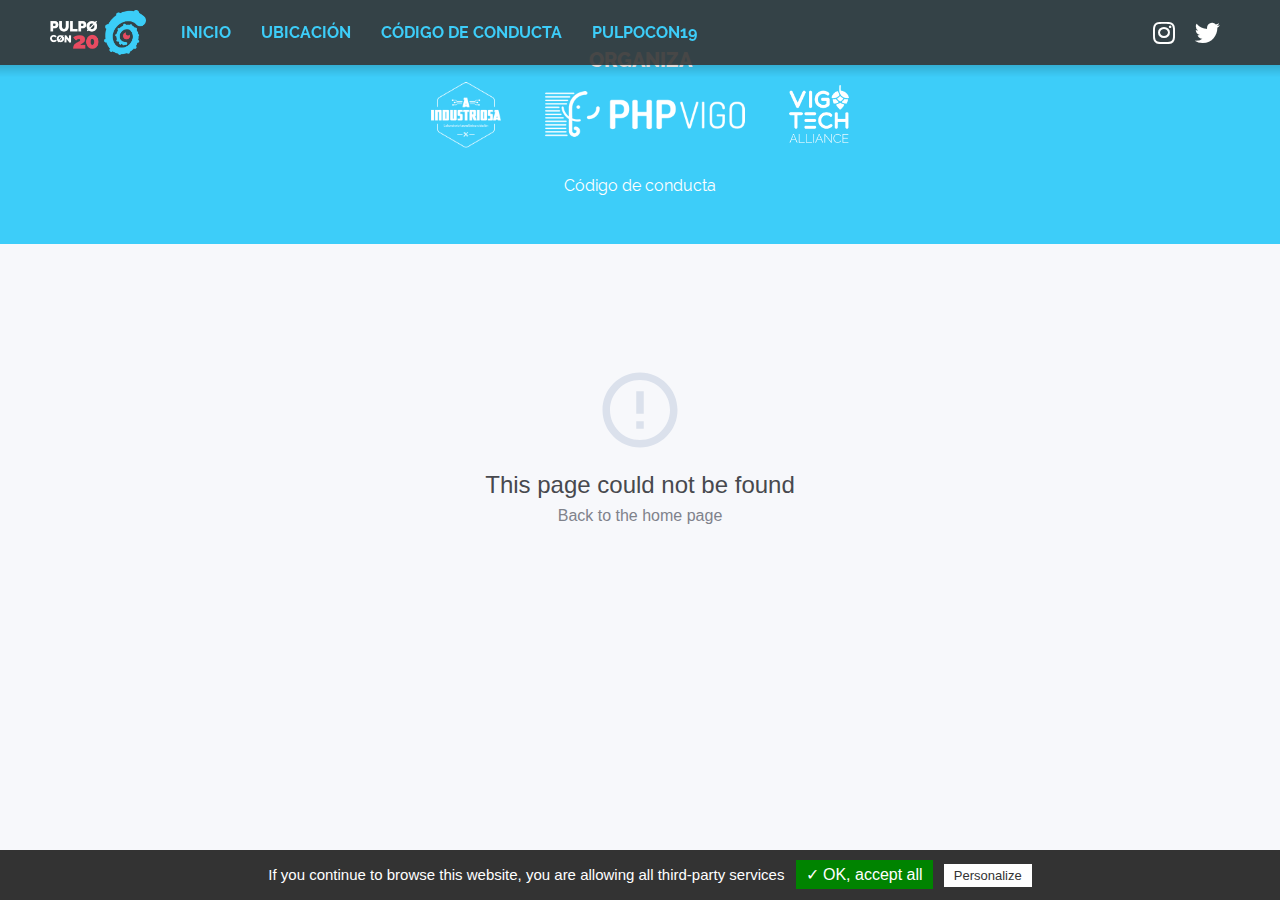
==== index.html @ f48c36e6 "Publish build" ====
<!doctype html>
<html data-n-head-ssr lang="es-ES" data-n-head="%7B%22lang%22:%7B%22ssr%22:%22es-ES%22%7D%7D">
  <head>
    <title>PulpoCon 20</title><meta data-n-head="ssr" charset="utf-8"><meta data-n-head="ssr" name="viewport" content="width=device-width,initial-scale=1"><meta data-n-head="ssr" data-hid="description" name="description" content="PulpoCon 2020"><meta data-n-head="ssr" data-hid="mobile-web-app-capable" name="mobile-web-app-capable" content="yes"><meta data-n-head="ssr" data-hid="apple-mobile-web-app-title" name="apple-mobile-web-app-title" content="PHPulpo-Con-2020"><meta data-n-head="ssr" data-hid="author" name="author" content="Sergio Carracedo"><meta data-n-head="ssr" data-hid="theme-color" name="theme-color" content="#3DCDF9"><meta data-n-head="ssr" data-hid="og:type" name="og:type" property="og:type" content="website"><meta data-n-head="ssr" data-hid="og:site_name" name="og:site_name" property="og:site_name" content="PHPulpo-Con-2020"><meta data-n-head="ssr" data-hid="og:title" property="og:title" content="PulpoCon 20"><meta data-n-head="ssr" data-hid="og:description" property="og:description" content="Pulpo Con es una conferencia que se celebrará en Vigo el 5 de Septiembre de 2020 que acercará el movimiento “crafter” y el “clean code” a la comunidad de desarrolladores de Galicia y su área de influencia."><meta data-n-head="ssr" data-hid="og:image" property="og:image" content="https://pulpocon.es/og-image.jpg"><meta data-n-head="ssr" property="twitter:card" content="summary_large_image"><meta data-n-head="ssr" data-hid="og:locale" property="og:locale" content="es_ES"><meta data-n-head="ssr" data-hid="og:locale:alternate-gl-ES" property="og:locale:alternate" content="gl_ES"><link data-n-head="ssr" rel="icon" type="image/x-icon" href="/favicon.ico"><link data-n-head="ssr" rel="manifest" href="/_nuxt/manifest.3b31de28.json"><link data-n-head="ssr" data-hid="alternate-hreflang-es-ES" rel="alternate" href="/" hreflang="es-ES"><link data-n-head="ssr" data-hid="alternate-hreflang-gl-ES" rel="alternate" href="/gl" hreflang="gl-ES"><script data-n-head="ssr" src="/libs/tarteaucitron/tarteaucitron.js"></script><link rel="preload" href="/_nuxt/0ba4f3835b72b8f51f3e.js" as="script"><link rel="preload" href="/_nuxt/cd3140d1cedb54f5ad0a.js" as="script"><link rel="preload" href="/_nuxt/3e8a135d6f797d8f9143.css" as="style"><link rel="preload" href="/_nuxt/5d97439ba7485a7994ee.js" as="script"><link rel="preload" href="/_nuxt/447a6157bb8420928cd1.css" as="style"><link rel="preload" href="/_nuxt/aac8d37365913fee7d65.js" as="script"><link rel="preload" href="/_nuxt/d24bcbd2d47c19981684.js" as="script"><link rel="stylesheet" href="/_nuxt/3e8a135d6f797d8f9143.css"><link rel="stylesheet" href="/_nuxt/447a6157bb8420928cd1.css">
  </head>
  <body>
    <div data-server-rendered="true" id="__nuxt"><!----><div id="__layout"><div><header id="header" class="not-in-top"><div class="header-content container-fluid-1440"><div id="mobile-menu-toggle" class="hidden-lg"><i class="fa fa-bars"></i></div> <div class="logo"><a href="/#home"><img id="logo" src="/logoHorizWhite.png" alt="PHPulpo Con 2020"></a></div> <scrollactive class="main-navigation hidden-xs hidden-sm hidden-md"><nav role="navigation"><ul><li><a href="/#home" class="scrollactive-item">
              Inicio
            </a></li><li><a href="/#location" class="scrollactive-item">
              Ubicación
            </a></li><li><a href="/codigo-de-conducta" class="scrollactive-item">
              Código de conducta
            </a></li><li><a href="https://2019.pulpocon.es" target="_blank">
              PulpoCon19
            </a></li></ul></nav></scrollactive> <div class="spacer"></div> <div class="social"><a href="https://www.instagram.com/pulpocon20/" target="_blank" title="Instagram"><i class="fab fa-instagram"></i></a> <a href="https://twitter.com/phpulpocon" target="_blank" title="Twitter"><i class="fab fa-twitter"></i></a></div></div></header> <div id="mobile-menu" class="not-in-top" style="display:none"><div class="cover"></div> <scrollactive class="navigation"><nav role="navigation"><ul><li><a href="/#home" class="scrollactive-item">
              Inicio
            </a></li><li><a href="/#location" class="scrollactive-item">
              Ubicación
            </a></li><li><a href="/codigo-de-conducta" class="scrollactive-item">
              Código de conducta
            </a></li><li><a href="https://2019.pulpocon.es" target="_blank">
              PulpoCon19
            </a></li></ul></nav></scrollactive></div> <div class="web-wrapper"><section id="hero"><a id="home"></a> <div class="cover"></div> <div class="content-wrapper"><div class="content"><div class="container-fluid-1440"><h1 class="hero-title"><img src="/logoHoriz.png" alt="PulpoCon"></h1></div></div></div></section> <div><section id="presentation" class="section"><div class="container-fluid-900"><div class="notice mb-5"><p>
          Debido a la situación de emergencia sanitaria provocada por la COVID-19, hemos decido aplazar la PulpoCon a 2021.
        </p> <p>
          No descartamos la posibilidad de la realización de una <strong>PulpoCon 2020 Lite</strong> de forma online
        </p></div> <h3 class="section-subtitle">
        Síguenos y te mantendremos informado
      </h3> <div class="grid-row contact mb-5"><div class="col-xs-12 col-sm-12"><a href="mailto:hello@pulpocon.es"><i class="fa fa-envelope"></i> hello@pulpocon.es
          </a></div> <div class="col-xs-12 col-sm-6"><a href="https://twitter.com/phpulpocon"><i class="fab fa-twitter"></i> PHPulpocon
          </a></div> <div class="col-xs-12 col-sm-6"><a href="https://www.instagram.com/pulpocon20/"><i class="fab fa-instagram"></i> pulpocon20
          </a></div></div> <div class="late-motiv"><p><strong>PulpoCon </strong> es la conferencia que se celebrará en <strong>Vigo</strong> el <strong class="strikethrough">5 de Septiembre de 2020</strong> y de nuevo acercará el movimiento “crafter” y el “clean code” a la comunidad de desarrolladores de Galicia y su área de influencia.</p><p>Técnicas, arquitecturas y modelos que fomentan mejores profesionales más allá del lenguaje utilizado.</p><p>Con reconocidos ponentes de gran prestigio nacional e internacional.</p></div></div></section> <section class="section blue"><div class="container-fluid-900"><h2 class="section-title">
        PulpoCon19
      </h2> <div class="center"><div class="responsive-embed-wrapper mb-5"><iframe src="https://replay.teltek.es/iframe/magic/k9if8dwmhpcg0s440404k4ggssok848" id="pumukitiframe" frameborder="0" border="0" width="100%" height="315" allowfullscreen></iframe></div> <p>En 2019 <strong>PulpoCon</strong>, en su primera edición, reunió a más de 200 personas.</p> <a href="https://2019.pulpocon.es" target="_blank" class="btn btn-xlg">
            PulpoCon 19
          </a></div></div></section></div> <!----> <!----> <div><section id="location" class="section"><div class="container-fluid-1440"><h2 class="section-title"><i class="fa fa-map-pin"></i>  Ubicación
      </h2></div> <div class="content-wrapper container-fluid-1440"><div class="summary"><h3><a href="https://www.afundacion.org/es/centros/centro/centro_social_afundacion_vigo" target="_blank">
            Auditorio Sede Afundación Vigo
            <i class="fa fa-info-circle"></i></a></h3> <h4>
          c/ Policarpo Sanz, 24 - 26, Vigo. 36202, Pontevedra
        </h4></div> <div class="grid-row"><div class="col-xs-12 col-sm-6"><div class="gallery grid-row"><div class="col-xs-6 mb-2"><img src="i/location/location04.jpg" alt="Auditorio Sede Afundación"></div><div class="col-xs-6 mb-2"><img src="i/location/location01.jpg" alt="Auditorio Sede Afundación"></div><div class="col-xs-6 mb-2"><img src="i/location/location02.jpg" alt="Auditorio Sede Afundación"></div><div class="col-xs-6 mb-2"><img src="i/location/location03.jpg" alt="Auditorio Sede Afundación"></div></div></div> <div class="col-xs-12 col-sm-6"><div class="map-wrapper"><!----></div></div></div> <div class="info"><ul><li class="bybus"><i class="fa fa-bus"></i> <strong>Autobús urbano</strong> <br>
            Líneas: C3, CAC, C7, L11, 12B, C4A, C5A, C4B, L8, C5B, 12A, C9A. L17, C9A, C15C. <a href="https://moovitapp.com/?to=R%C3%BAa%20Policarpo%20Sanz%2024&tll=42.237556_-8.722738&customerId=5546&metroId=3841&lang=es">Calcular ruta</a></li></ul></div></div></section> <!----></div> <!----></div> <footer id="footer"><div class="footer-content container-fluid-1440"><div class="organization"><h3>
        Organiza
      </h3> <a href="https://intranet.aindustriosa.org/" class="aindustriosa"><img src="/i/aindustriosa.png" alt="A Industriosa"></a> <a href="https://phpvigo.com/" class="phpvigo"><img src="/i/phpvigo.png" alt="PHPVigo"></a> <a href="https://vigotech.org/" class="vigotech"><img src="/i/vigotech.png" alt="VigoTech"></a></div></div> <div class="footer-links container-fluid-1440"><div class="links"><a href="/codigo-de-conducta">
        Código de conducta
      </a></div></div></footer></div></div></div><script>window.__NUXT__={layout:"default",data:[{}],fetch:[],error:null,state:{menu:[{link:"/#home",title:"menu.home"},{link:"/#location",title:"menu.location"},{link:"/codigo-de-conducta",title:"menu.conduct-code"},{link:"https://2019.pulpocon.es",title:"PulpoCon19"}],speakers:[],sponsors:{diamond:[],gold:[],bronze:[],supporter:[]},locationImages:[{src:"i/location/location04.jpg"},{src:"i/location/location01.jpg"},{src:"i/location/location02.jpg"},{src:"i/location/location03.jpg"}],menuVisible:!1,i18n:{locale:"es",messages:{}}},serverRendered:!0,routePath:"/"}</script><script src="/_nuxt/0ba4f3835b72b8f51f3e.js" defer></script><script src="/_nuxt/d24bcbd2d47c19981684.js" defer></script><script src="/_nuxt/cd3140d1cedb54f5ad0a.js" defer></script><script src="/_nuxt/5d97439ba7485a7994ee.js" defer></script><script src="/_nuxt/aac8d37365913fee7d65.js" defer></script>
  </body>
</html>
---- _nuxt/447a6157bb8420928cd1.css ----
.__nuxt-error-page{padding:1rem;background:#f7f8fb;color:#47494e;text-align:center;display:flex;justify-content:center;align-items:center;flex-direction:column;font-family:sans-serif;font-weight:100!important;-ms-text-size-adjust:100%;-webkit-text-size-adjust:100%;-webkit-font-smoothing:antialiased;position:absolute;top:0;left:0;right:0;bottom:0}.__nuxt-error-page .error{max-width:450px}.__nuxt-error-page .title{font-size:1.5rem;margin-top:15px;color:#47494e;margin-bottom:8px}.__nuxt-error-page .description{color:#7f828b;line-height:21px;margin-bottom:10px}.__nuxt-error-page a{color:#7f828b!important;text-decoration:none}.__nuxt-error-page .logo{position:fixed;left:12px;bottom:12px}.nuxt-progress{position:fixed;top:0;left:0;right:0;height:2px;width:0;opacity:1;transition:width .1s,opacity .4s;background-color:#3dcdf9;z-index:999999}.nuxt-progress.nuxt-progress-notransition{transition:none}.nuxt-progress-failed{background-color:red}a,abbr,acronym,address,applet,article,aside,audio,b,big,blockquote,body,canvas,caption,center,cite,code,dd,del,details,dfn,div,dl,dt,em,embed,fieldset,figcaption,figure,footer,form,h1,h2,h3,h4,h5,h6,header,hgroup,html,i,iframe,img,ins,kbd,label,legend,li,mark,menu,nav,object,ol,output,p,pre,q,ruby,s,samp,section,small,span,strike,strong,sub,summary,sup,table,tbody,td,tfoot,th,thead,time,tr,tt,u,ul,var,video{margin:0;padding:0;border:0;font-size:100%;font:inherit;vertical-align:baseline}:focus{outline:0}article,aside,details,figcaption,figure,footer,header,hgroup,menu,nav,section{display:block}body{line-height:1}ol,ul{list-style:none}blockquote,q{quotes:none}blockquote:after,blockquote:before,q:after,q:before{content:"";content:none}input[type=search]::-webkit-search-cancel-button,input[type=search]::-webkit-search-decoration,input[type=search]::-webkit-search-results-button,input[type=search]::-webkit-search-results-decoration{-webkit-appearance:none;-moz-appearance:none}input[type=search]{-webkit-appearance:none;-moz-appearance:none}audio,canvas,video{display:inline-block;*display:inline;*zoom:1;max-width:100%}audio:not([controls]){display:none;height:0}[hidden]{display:none}html{font-size:100%;-webkit-text-size-adjust:100%;-ms-text-size-adjust:100%}a:focus{outline:thin dotted}a:active,a:hover{outline:0}img{border:0;-ms-interpolation-mode:bicubic}figure,form{margin:0}fieldset{border:1px solid silver;margin:0 2px;padding:.35em .625em .75em}legend{border:0;padding:0;white-space:normal;*margin-left:-7px}button,input,select,textarea{font-size:100%;margin:0;vertical-align:baseline;*vertical-align:middle}button,input{line-height:normal}button,select{text-transform:none}button,html input[type=button],input[type=reset],input[type=submit]{-webkit-appearance:button;cursor:pointer;*overflow:visible}button[disabled],html input[disabled]{cursor:default}input[type=checkbox],input[type=radio]{box-sizing:border-box;padding:0;*height:13px;*width:13px}input[type=search]{-webkit-appearance:textfield;box-sizing:content-box}input[type=search]::-webkit-search-cancel-button,input[type=search]::-webkit-search-decoration{-webkit-appearance:none}button::-moz-focus-inner,input::-moz-focus-inner{border:0;padding:0}textarea{overflow:auto;vertical-align:top}table{border-collapse:collapse;border-spacing:0}button,html,input,select,textarea{color:#222}::-moz-selection{background:#b3d4fc;text-shadow:none}::selection{background:#b3d4fc;text-shadow:none}img{vertical-align:middle}fieldset{border:0;margin:0;padding:0}textarea{resize:vertical}.chromeframe{margin:.2em 0;background:#ccc;color:#000;padding:.2em 0}.container-fluid{padding-left:15px;padding-right:15px}.container-fluid-900,.container-fluid-1440{max-width:1440px;margin:auto;padding-left:50px;padding-right:50px}@media screen and (max-width:768px){.container-fluid-900,.container-fluid-1440{padding-left:20px;padding-right:20px}}@media screen and (max-width:0){.container-fluid-900,.container-fluid-1440{padding-left:20px;padding-right:20px}}.container-fluid-1920{max-width:1920px;margin:auto;padding-left:15px;padding-right:15px}.responsive-embed-wrapper{position:relative;padding-bottom:56.25%;padding-top:25px;height:0}.responsive-embed-wrapper>*{position:absolute;top:0;left:0;width:100%;height:100%}.grid-row{margin-left:-8px;margin-right:-8px;display:flex;flex-flow:row wrap}.grid-row,.grid-row *{box-sizing:border-box}@supports (display:grid){.grid-row{display:grid;grid-template-columns:repeat(12,1fr)}}@media (min-width:0){.grid-row.grid-row-xs-no-margins{margin-left:0;margin-right:0}}@media (min-width:576px){.grid-row.grid-row-lxs-no-margins{margin-left:0;margin-right:0}}@media (min-width:768px){.grid-row.grid-row-sm-no-margins{margin-left:0;margin-right:0}}@media (min-width:992px){.grid-row.grid-row-md-no-margins{margin-left:0;margin-right:0}}@media (min-width:1200px){.grid-row.grid-row-lg-no-margins{margin-left:0;margin-right:0}}.col-lg-1,.col-lg-2,.col-lg-3,.col-lg-4,.col-lg-5,.col-lg-6,.col-lg-7,.col-lg-8,.col-lg-9,.col-lg-10,.col-lg-11,.col-lg-12,.col-lxs-1,.col-lxs-2,.col-lxs-3,.col-lxs-4,.col-lxs-5,.col-lxs-6,.col-lxs-7,.col-lxs-8,.col-lxs-9,.col-lxs-10,.col-lxs-11,.col-lxs-12,.col-md-1,.col-md-2,.col-md-3,.col-md-4,.col-md-5,.col-md-6,.col-md-7,.col-md-8,.col-md-9,.col-md-10,.col-md-11,.col-md-12,.col-sm-1,.col-sm-2,.col-sm-3,.col-sm-4,.col-sm-5,.col-sm-6,.col-sm-7,.col-sm-8,.col-sm-9,.col-sm-10,.col-sm-11,.col-sm-12,.col-xs-1,.col-xs-2,.col-xs-3,.col-xs-4,.col-xs-5,.col-xs-6,.col-xs-7,.col-xs-8,.col-xs-9,.col-xs-10,.col-xs-11,.col-xs-12{padding-right:8px;padding-left:8px}@media (min-width:0){.col-xs-1{width:8.33333%}@supports (display:grid){.col-xs-1{width:auto;grid-column:span 1}}}@media (min-width:0){.col-xs-order-1{order:1}}@media (min-width:0){.col-xs-end-1{grid-column-end:2}}@media (min-width:0){.col-xs-2{width:16.66667%}@supports (display:grid){.col-xs-2{width:auto;grid-column:span 2}}}@media (min-width:0){.col-xs-order-2{order:2}}@media (min-width:0){.col-xs-end-2{grid-column-end:3}}@media (min-width:0){.col-xs-3{width:25%}@supports (display:grid){.col-xs-3{width:auto;grid-column:span 3}}}@media (min-width:0){.col-xs-order-3{order:3}}@media (min-width:0){.col-xs-end-3{grid-column-end:4}}@media (min-width:0){.col-xs-4{width:33.33333%}@supports (display:grid){.col-xs-4{width:auto;grid-column:span 4}}}@media (min-width:0){.col-xs-order-4{order:4}}@media (min-width:0){.col-xs-end-4{grid-column-end:5}}@media (min-width:0){.col-xs-5{width:41.66667%}@supports (display:grid){.col-xs-5{width:auto;grid-column:span 5}}}@media (min-width:0){.col-xs-order-5{order:5}}@media (min-width:0){.col-xs-end-5{grid-column-end:6}}@media (min-width:0){.col-xs-6{width:50%}@supports (display:grid){.col-xs-6{width:auto;grid-column:span 6}}}@media (min-width:0){.col-xs-order-6{order:6}}@media (min-width:0){.col-xs-end-6{grid-column-end:7}}@media (min-width:0){.col-xs-7{width:58.33333%}@supports (display:grid){.col-xs-7{width:auto;grid-column:span 7}}}@media (min-width:0){.col-xs-order-7{order:7}}@media (min-width:0){.col-xs-end-7{grid-column-end:8}}@media (min-width:0){.col-xs-8{width:66.66667%}@supports (display:grid){.col-xs-8{width:auto;grid-column:span 8}}}@media (min-width:0){.col-xs-order-8{order:8}}@media (min-width:0){.col-xs-end-8{grid-column-end:9}}@media (min-width:0){.col-xs-9{width:75%}@supports (display:grid){.col-xs-9{width:auto;grid-column:span 9}}}@media (min-width:0){.col-xs-order-9{order:9}}@media (min-width:0){.col-xs-end-9{grid-column-end:10}}@media (min-width:0){.col-xs-10{width:83.33333%}@supports (display:grid){.col-xs-10{width:auto;grid-column:span 10}}}@media (min-width:0){.col-xs-order-10{order:10}}@media (min-width:0){.col-xs-end-10{grid-column-end:11}}@media (min-width:0){.col-xs-11{width:91.66667%}@supports (display:grid){.col-xs-11{width:auto;grid-column:span 11}}}@media (min-width:0){.col-xs-order-11{order:11}}@media (min-width:0){.col-xs-end-11{grid-column-end:12}}@media (min-width:0){.col-xs-12{width:100%}@supports (display:grid){.col-xs-12{width:auto;grid-column:span 12}}}@media (min-width:0){.col-xs-order-12{order:12}}@media (min-width:0){.col-xs-end-12{grid-column-end:13}}@media (min-width:576px){.col-lxs-1{width:8.33333%}@supports (display:grid){.col-lxs-1{width:auto;grid-column:span 1}}}@media (min-width:576px){.col-lxs-order-1{order:1}}@media (min-width:576px){.col-lxs-end-1{grid-column-end:2}}@media (min-width:576px){.col-lxs-2{width:16.66667%}@supports (display:grid){.col-lxs-2{width:auto;grid-column:span 2}}}@media (min-width:576px){.col-lxs-order-2{order:2}}@media (min-width:576px){.col-lxs-end-2{grid-column-end:3}}@media (min-width:576px){.col-lxs-3{width:25%}@supports (display:grid){.col-lxs-3{width:auto;grid-column:span 3}}}@media (min-width:576px){.col-lxs-order-3{order:3}}@media (min-width:576px){.col-lxs-end-3{grid-column-end:4}}@media (min-width:576px){.col-lxs-4{width:33.33333%}@supports (display:grid){.col-lxs-4{width:auto;grid-column:span 4}}}@media (min-width:576px){.col-lxs-order-4{order:4}}@media (min-width:576px){.col-lxs-end-4{grid-column-end:5}}@media (min-width:576px){.col-lxs-5{width:41.66667%}@supports (display:grid){.col-lxs-5{width:auto;grid-column:span 5}}}@media (min-width:576px){.col-lxs-order-5{order:5}}@media (min-width:576px){.col-lxs-end-5{grid-column-end:6}}@media (min-width:576px){.col-lxs-6{width:50%}@supports (display:grid){.col-lxs-6{width:auto;grid-column:span 6}}}@media (min-width:576px){.col-lxs-order-6{order:6}}@media (min-width:576px){.col-lxs-end-6{grid-column-end:7}}@media (min-width:576px){.col-lxs-7{width:58.33333%}@supports (display:grid){.col-lxs-7{width:auto;grid-column:span 7}}}@media (min-width:576px){.col-lxs-order-7{order:7}}@media (min-width:576px){.col-lxs-end-7{grid-column-end:8}}@media (min-width:576px){.col-lxs-8{width:66.66667%}@supports (display:grid){.col-lxs-8{width:auto;grid-column:span 8}}}@media (min-width:576px){.col-lxs-order-8{order:8}}@media (min-width:576px){.col-lxs-end-8{grid-column-end:9}}@media (min-width:576px){.col-lxs-9{width:75%}@supports (display:grid){.col-lxs-9{width:auto;grid-column:span 9}}}@media (min-width:576px){.col-lxs-order-9{order:9}}@media (min-width:576px){.col-lxs-end-9{grid-column-end:10}}@media (min-width:576px){.col-lxs-10{width:83.33333%}@supports (display:grid){.col-lxs-10{width:auto;grid-column:span 10}}}@media (min-width:576px){.col-lxs-order-10{order:10}}@media (min-width:576px){.col-lxs-end-10{grid-column-end:11}}@media (min-width:576px){.col-lxs-11{width:91.66667%}@supports (display:grid){.col-lxs-11{width:auto;grid-column:span 11}}}@media (min-width:576px){.col-lxs-order-11{order:11}}@media (min-width:576px){.col-lxs-end-11{grid-column-end:12}}@media (min-width:576px){.col-lxs-12{width:100%}@supports (display:grid){.col-lxs-12{width:auto;grid-column:span 12}}}@media (min-width:576px){.col-lxs-order-12{order:12}}@media (min-width:576px){.col-lxs-end-12{grid-column-end:13}}@media (min-width:768px){.col-sm-1{width:8.33333%}@supports (display:grid){.col-sm-1{width:auto;grid-column:span 1}}}@media (min-width:768px){.col-sm-order-1{order:1}}@media (min-width:768px){.col-sm-end-1{grid-column-end:2}}@media (min-width:768px){.col-sm-2{width:16.66667%}@supports (display:grid){.col-sm-2{width:auto;grid-column:span 2}}}@media (min-width:768px){.col-sm-order-2{order:2}}@media (min-width:768px){.col-sm-end-2{grid-column-end:3}}@media (min-width:768px){.col-sm-3{width:25%}@supports (display:grid){.col-sm-3{width:auto;grid-column:span 3}}}@media (min-width:768px){.col-sm-order-3{order:3}}@media (min-width:768px){.col-sm-end-3{grid-column-end:4}}@media (min-width:768px){.col-sm-4{width:33.33333%}@supports (display:grid){.col-sm-4{width:auto;grid-column:span 4}}}@media (min-width:768px){.col-sm-order-4{order:4}}@media (min-width:768px){.col-sm-end-4{grid-column-end:5}}@media (min-width:768px){.col-sm-5{width:41.66667%}@supports (display:grid){.col-sm-5{width:auto;grid-column:span 5}}}@media (min-width:768px){.col-sm-order-5{order:5}}@media (min-width:768px){.col-sm-end-5{grid-column-end:6}}@media (min-width:768px){.col-sm-6{width:50%}@supports (display:grid){.col-sm-6{width:auto;grid-column:span 6}}}@media (min-width:768px){.col-sm-order-6{order:6}}@media (min-width:768px){.col-sm-end-6{grid-column-end:7}}@media (min-width:768px){.col-sm-7{width:58.33333%}@supports (display:grid){.col-sm-7{width:auto;grid-column:span 7}}}@media (min-width:768px){.col-sm-order-7{order:7}}@media (min-width:768px){.col-sm-end-7{grid-column-end:8}}@media (min-width:768px){.col-sm-8{width:66.66667%}@supports (display:grid){.col-sm-8{width:auto;grid-column:span 8}}}@media (min-width:768px){.col-sm-order-8{order:8}}@media (min-width:768px){.col-sm-end-8{grid-column-end:9}}@media (min-width:768px){.col-sm-9{width:75%}@supports (display:grid){.col-sm-9{width:auto;grid-column:span 9}}}@media (min-width:768px){.col-sm-order-9{order:9}}@media (min-width:768px){.col-sm-end-9{grid-column-end:10}}@media (min-width:768px){.col-sm-10{width:83.33333%}@supports (display:grid){.col-sm-10{width:auto;grid-column:span 10}}}@media (min-width:768px){.col-sm-order-10{order:10}}@media (min-width:768px){.col-sm-end-10{grid-column-end:11}}@media (min-width:768px){.col-sm-11{width:91.66667%}@supports (display:grid){.col-sm-11{width:auto;grid-column:span 11}}}@media (min-width:768px){.col-sm-order-11{order:11}}@media (min-width:768px){.col-sm-end-11{grid-column-end:12}}@media (min-width:768px){.col-sm-12{width:100%}@supports (display:grid){.col-sm-12{width:auto;grid-column:span 12}}}@media (min-width:768px){.col-sm-order-12{order:12}}@media (min-width:768px){.col-sm-end-12{grid-column-end:13}}@media (min-width:992px){.col-md-1{width:8.33333%}@supports (display:grid){.col-md-1{width:auto;grid-column:span 1}}}@media (min-width:992px){.col-md-order-1{order:1}}@media (min-width:992px){.col-md-end-1{grid-column-end:2}}@media (min-width:992px){.col-md-2{width:16.66667%}@supports (display:grid){.col-md-2{width:auto;grid-column:span 2}}}@media (min-width:992px){.col-md-order-2{order:2}}@media (min-width:992px){.col-md-end-2{grid-column-end:3}}@media (min-width:992px){.col-md-3{width:25%}@supports (display:grid){.col-md-3{width:auto;grid-column:span 3}}}@media (min-width:992px){.col-md-order-3{order:3}}@media (min-width:992px){.col-md-end-3{grid-column-end:4}}@media (min-width:992px){.col-md-4{width:33.33333%}@supports (display:grid){.col-md-4{width:auto;grid-column:span 4}}}@media (min-width:992px){.col-md-order-4{order:4}}@media (min-width:992px){.col-md-end-4{grid-column-end:5}}@media (min-width:992px){.col-md-5{width:41.66667%}@supports (display:grid){.col-md-5{width:auto;grid-column:span 5}}}@media (min-width:992px){.col-md-order-5{order:5}}@media (min-width:992px){.col-md-end-5{grid-column-end:6}}@media (min-width:992px){.col-md-6{width:50%}@supports (display:grid){.col-md-6{width:auto;grid-column:span 6}}}@media (min-width:992px){.col-md-order-6{order:6}}@media (min-width:992px){.col-md-end-6{grid-column-end:7}}@media (min-width:992px){.col-md-7{width:58.33333%}@supports (display:grid){.col-md-7{width:auto;grid-column:span 7}}}@media (min-width:992px){.col-md-order-7{order:7}}@media (min-width:992px){.col-md-end-7{grid-column-end:8}}@media (min-width:992px){.col-md-8{width:66.66667%}@supports (display:grid){.col-md-8{width:auto;grid-column:span 8}}}@media (min-width:992px){.col-md-order-8{order:8}}@media (min-width:992px){.col-md-end-8{grid-column-end:9}}@media (min-width:992px){.col-md-9{width:75%}@supports (display:grid){.col-md-9{width:auto;grid-column:span 9}}}@media (min-width:992px){.col-md-order-9{order:9}}@media (min-width:992px){.col-md-end-9{grid-column-end:10}}@media (min-width:992px){.col-md-10{width:83.33333%}@supports (display:grid){.col-md-10{width:auto;grid-column:span 10}}}@media (min-width:992px){.col-md-order-10{order:10}}@media (min-width:992px){.col-md-end-10{grid-column-end:11}}@media (min-width:992px){.col-md-11{width:91.66667%}@supports (display:grid){.col-md-11{width:auto;grid-column:span 11}}}@media (min-width:992px){.col-md-order-11{order:11}}@media (min-width:992px){.col-md-end-11{grid-column-end:12}}@media (min-width:992px){.col-md-12{width:100%}@supports (display:grid){.col-md-12{width:auto;grid-column:span 12}}}@media (min-width:992px){.col-md-order-12{order:12}}@media (min-width:992px){.col-md-end-12{grid-column-end:13}}@media (min-width:1200px){.col-lg-1{width:8.33333%}@supports (display:grid){.col-lg-1{width:auto;grid-column:span 1}}}@media (min-width:1200px){.col-lg-order-1{order:1}}@media (min-width:1200px){.col-lg-end-1{grid-column-end:2}}@media (min-width:1200px){.col-lg-2{width:16.66667%}@supports (display:grid){.col-lg-2{width:auto;grid-column:span 2}}}@media (min-width:1200px){.col-lg-order-2{order:2}}@media (min-width:1200px){.col-lg-end-2{grid-column-end:3}}@media (min-width:1200px){.col-lg-3{width:25%}@supports (display:grid){.col-lg-3{width:auto;grid-column:span 3}}}@media (min-width:1200px){.col-lg-order-3{order:3}}@media (min-width:1200px){.col-lg-end-3{grid-column-end:4}}@media (min-width:1200px){.col-lg-4{width:33.33333%}@supports (display:grid){.col-lg-4{width:auto;grid-column:span 4}}}@media (min-width:1200px){.col-lg-order-4{order:4}}@media (min-width:1200px){.col-lg-end-4{grid-column-end:5}}@media (min-width:1200px){.col-lg-5{width:41.66667%}@supports (display:grid){.col-lg-5{width:auto;grid-column:span 5}}}@media (min-width:1200px){.col-lg-order-5{order:5}}@media (min-width:1200px){.col-lg-end-5{grid-column-end:6}}@media (min-width:1200px){.col-lg-6{width:50%}@supports (display:grid){.col-lg-6{width:auto;grid-column:span 6}}}@media (min-width:1200px){.col-lg-order-6{order:6}}@media (min-width:1200px){.col-lg-end-6{grid-column-end:7}}@media (min-width:1200px){.col-lg-7{width:58.33333%}@supports (display:grid){.col-lg-7{width:auto;grid-column:span 7}}}@media (min-width:1200px){.col-lg-order-7{order:7}}@media (min-width:1200px){.col-lg-end-7{grid-column-end:8}}@media (min-width:1200px){.col-lg-8{width:66.66667%}@supports (display:grid){.col-lg-8{width:auto;grid-column:span 8}}}@media (min-width:1200px){.col-lg-order-8{order:8}}@media (min-width:1200px){.col-lg-end-8{grid-column-end:9}}@media (min-width:1200px){.col-lg-9{width:75%}@supports (display:grid){.col-lg-9{width:auto;grid-column:span 9}}}@media (min-width:1200px){.col-lg-order-9{order:9}}@media (min-width:1200px){.col-lg-end-9{grid-column-end:10}}@media (min-width:1200px){.col-lg-10{width:83.33333%}@supports (display:grid){.col-lg-10{width:auto;grid-column:span 10}}}@media (min-width:1200px){.col-lg-order-10{order:10}}@media (min-width:1200px){.col-lg-end-10{grid-column-end:11}}@media (min-width:1200px){.col-lg-11{width:91.66667%}@supports (display:grid){.col-lg-11{width:auto;grid-column:span 11}}}@media (min-width:1200px){.col-lg-order-11{order:11}}@media (min-width:1200px){.col-lg-end-11{grid-column-end:12}}@media (min-width:1200px){.col-lg-12{width:100%}@supports (display:grid){.col-lg-12{width:auto;grid-column:span 12}}}@media (min-width:1200px){.col-lg-order-12{order:12}}@media (min-width:1200px){.col-lg-end-12{grid-column-end:13}}.grid-filler{display:flex;flex-flow:row wrap}@supports (display:grid){.grid-filler{display:grid;justify-items:stretch}}.grid-filler .grid-filler-container{width:100%;margin:auto}.grid-filler .grid-filler-container>.grid-row{width:100%;margin:0}@media (max-width:767px){.grid-filler .grid-filler-container>.grid-row{padding:0 5px}}.grid-col-filler{flex:1;width:auto;min-width:0}@supports (display:grid){.grid-filler-1440{grid-template-columns:auto minmax(0,1440px) auto}}.grid-filler-1440 .grid-filler-container{max-width:1440px}@supports (display:grid){.grid-filler-1240{grid-template-columns:auto minmax(0,1240px) auto}}.grid-filler-1240 .grid-filler-container{max-width:1240px}@supports (display:grid){.grid-filler-1140{grid-template-columns:auto minmax(0,1140px) auto}}.grid-filler-1140 .grid-filler-container{max-width:1140px}.no-gutter-left{padding-left:0}.no-gutter-right,.no-gutters{padding-right:0}.no-gutters{padding-left:0}@media (min-width:0){.no-gutters-xs{padding-right:0;padding-left:0}}@media (min-width:0){.gutters-xs{padding-right:8px;padding-left:8px}}@media (min-width:0){.no-gutter-left-xs{padding-left:0}}@media (min-width:0){.gutter-left-xs{padding-left:8px}}@media (min-width:0){.no-gutter-right-xs{padding-right:0}}@media (min-width:0){.gutter-right-xs{padding-right:8px}}@media (min-width:576px){.no-gutters-lxs{padding-right:0;padding-left:0}}@media (min-width:576px){.gutters-lxs{padding-right:8px;padding-left:8px}}@media (min-width:576px){.no-gutter-left-lxs{padding-left:0}}@media (min-width:576px){.gutter-left-lxs{padding-left:8px}}@media (min-width:576px){.no-gutter-right-lxs{padding-right:0}}@media (min-width:576px){.gutter-right-lxs{padding-right:8px}}@media (min-width:768px){.no-gutters-sm{padding-right:0;padding-left:0}}@media (min-width:768px){.gutters-sm{padding-right:8px;padding-left:8px}}@media (min-width:768px){.no-gutter-left-sm{padding-left:0}}@media (min-width:768px){.gutter-left-sm{padding-left:8px}}@media (min-width:768px){.no-gutter-right-sm{padding-right:0}}@media (min-width:768px){.gutter-right-sm{padding-right:8px}}@media (min-width:992px){.no-gutters-md{padding-right:0;padding-left:0}}@media (min-width:992px){.gutters-md{padding-right:8px;padding-left:8px}}@media (min-width:992px){.no-gutter-left-md{padding-left:0}}@media (min-width:992px){.gutter-left-md{padding-left:8px}}@media (min-width:992px){.no-gutter-right-md{padding-right:0}}@media (min-width:992px){.gutter-right-md{padding-right:8px}}@media (min-width:1200px){.no-gutters-lg{padding-right:0;padding-left:0}}@media (min-width:1200px){.gutters-lg{padding-right:8px;padding-left:8px}}@media (min-width:1200px){.no-gutter-left-lg{padding-left:0}}@media (min-width:1200px){.gutter-left-lg{padding-left:8px}}@media (min-width:1200px){.no-gutter-right-lg{padding-right:0}}@media (min-width:1200px){.gutter-right-lg{padding-right:8px}}@media (max-width:576px){.hidden-xs{top:1;display:none!important}}@media (min-width:576px) and (max-width:768px){.hidden-lxs{display:none!important}}@media (min-width:768px) and (max-width:992px){.hidden-sm{display:none!important}}@media (min-width:992px) and (max-width:1200px){.hidden-md{display:none!important}}@media (min-width:1200px){.hidden-lg{display:none!important}}.visible-lg{display:none}@media (min-width:1200px){.visible-lg{display:block!important}}.visible-md{display:none}@media (min-width:992px) and (max-width:1200px){.visible-md{display:block!important}}.visible-sm{display:none}@media (min-width:768px) and (max-width:992px){.visible-sm{display:block!important}}.visible-lxs{display:none}@media (min-width:576px) and (max-width:768px){.visible-lxs{display:block!important}}.visible-xs{display:none}@media (max-width:576px){.visible-xs{display:block!important}}.mb-1{margin-bottom:10px}.mt-1{margin-top:10px}.mb-2{margin-bottom:20px}.mt-2{margin-top:20px}.mb-3{margin-bottom:30px}.mt-3{margin-top:30px}.mb-4{margin-bottom:40px}.mt-4{margin-top:40px}.mb-5{margin-bottom:50px}.mt-5{margin-top:50px}.mb-6{margin-bottom:60px}.mt-6{margin-top:60px}.mb-7{margin-bottom:70px}.mt-7{margin-top:70px}.mb-8{margin-bottom:80px}.mt-8{margin-top:80px}.mb-9{margin-bottom:90px}.mt-9{margin-top:90px}.mb-10{margin-bottom:100px}.mt-10{margin-top:100px}.grid-vertical-center{align-self:center}body{color:0,767px}@-webkit-keyframes fade-animation{0%{opacity:.8;transform:scale(1)}50%{opacity:1;transform:scale(1.2)}to{opacity:.8;transform:scale(1)}}@keyframes fade-animation{0%{opacity:.8;transform:scale(1)}50%{opacity:1;transform:scale(1.2)}to{opacity:.8;transform:scale(1)}}body{font-family:Raleway}img{max-width:100%;height:auto}.anchor{display:block;position:relative;top:-130px;visibility:hidden}.strikethrough{text-decoration:line-through}@font-face{font-family:Raleway;src:url(/_nuxt/fonts/84abe14.ttf);font-weight:400}@font-face{font-family:Raleway;src:url(/_nuxt/fonts/818653e.ttf);font-weight:600}@font-face{font-family:Raleway;src:url(/_nuxt/fonts/2f99a85.ttf);font-weight:700}@font-face{font-family:Raleway;src:url(/_nuxt/fonts/75ea7ef.ttf);font-weight:900}@font-face{font-family:Raleway;src:url(/_nuxt/fonts/353ea0a.ttf);font-weight:100}body{background:url(/bg.jpg) no-repeat;background-size:cover}.container-fluid-900{max-width:900px}#header{position:fixed;background:rgba(51,51,51,.9);top:0;left:0;right:0;z-index:999;padding:0}#header:after{content:" ";display:block;position:absolute;left:0;right:0;height:12px;bottom:-12px;background:rgba(0,0,0,.15);background-color:rgba(0,0,0,.15);background:linear-gradient(180deg,rgba(0,0,0,.15),transparent);filter:progid:DXImageTransform.Microsoft.gradient(startColorstr=$start,endColorstr=$stop,GradientType=0);background-repeat:no-repeat}#header .header-content{display:flex}#header .header-content .spacer{flex-grow:1}#header #mobile-menu-toggle{display:flex;align-items:center;padding:0 15px 0 0;font-size:25px;cursor:pointer;color:#fff}#header #logo{height:0;transition:all .2s ease-in-out;display:block}@media screen and (min-width:0) and (max-width:767px){#header .main-navigation{position:fixed;display:block;background:#3dcdf9}}@media screen and (min-width:768px) and (max-width:991px){#header .main-navigation{position:fixed;display:block;background:#3dcdf9}}@media screen and (min-width:992px) and (max-width:1199px){#header .main-navigation{position:fixed;display:block;background:#3dcdf9}}#header nav ul{margin:0;list-style:none;display:flex}#header nav ul li.logo{width:130px}#header nav a{padding:5px 15px;text-transform:uppercase;text-decoration:none;position:relative;color:#3dcdf9;font-weight:700;display:flex;height:35px;font-size:16px;line-height:1em;align-items:center;transition:all .2s ease-in-out}#header nav a:before{content:"";display:block;position:absolute;bottom:0;left:0;right:0;top:100%;background:#3dcdf9;z-index:-1;transition:all .2s ease-in-out}#header nav a.is-active,#header nav a:hover{color:#333}#header nav a.is-active:before,#header nav a:hover:before{top:0}#header nav a.is-active{color:#fff}#header .social{display:flex;align-items:center}#header .social a{padding:3px 10px;text-decoration:none;font-size:18px;color:#fff;transition:all .2s ease-in-out}#header .social a:hover{text-decoration:none;color:#3dcdf9}#header.not-in-top #logo{height:45px;margin:10px 20px 10px 0}#header.not-in-top nav a{height:55px}#header.not-in-top .social{vertical-align:center}#header.not-in-top .social a{font-size:25px}#mobile-menu{position:fixed;color:#fff;top:45px;left:0;right:0;bottom:0;z-index:98;transition:all .2s ease-in-out}#mobile-menu.not-in-top{top:65px}#mobile-menu .cover{position:absolute;left:0;top:0;bottom:0;right:0;background:rgba(0,0,0,.6);z-index:8}#mobile-menu .navigation{position:absolute;width:60%;max-width:250px;background:#3dcdf9;padding:30px;left:0;top:0;bottom:0;z-index:9}#mobile-menu ul li a{display:block;padding:10px 0;text-transform:uppercase;text-decoration:none;position:relative;color:#fff;font-weight:700;font-size:18px;line-height:1em}.section{padding:50px 0;color:#fff}.section p{font-size:25px;margin-bottom:1.5em;line-height:1.3em}.section p strong{font-weight:800}.section.blue{background:rgba(61,205,249,.7)}.section.blue .section-title{color:#da291c}.section.blue .content-wrapper{color:#fff}.section.red{background:#da291c}.section.red .content-wrapper,.section.red .section-title{color:#fff}.section .center{text-align:center}#footer{background:#3dcdf9;color:#fff;padding:50px 0;position:relative}#footer .organization{text-align:center}#footer .organization h3{font-size:20px;margin:0 0 10px;color:#fff;font-weight:900;text-transform:uppercase}#footer .organization a{padding:0 20px 15px}#footer .organization a.phpvigo img{width:200px}#footer .organization a.vigotech img{width:60px}#footer .organization a.aindustriosa img{width:70px}#footer .links{padding-top:30px;text-align:center}#footer .links a{color:#fff;margin:0 5px 10px;padding-bottom:3px;position:relative;transition:all .2s ease-in-out}#footer .links a,#footer .links a:hover{text-decoration:none}#footer .links a:after{text-decoration:none;transition:all .2s ease-in-out;content:"";height:1px;position:absolute;background:#da291c;width:0;bottom:0;left:0}#footer .links a:hover:after{width:100%}#footer .links a:hover{color:#da291c}.btn{display:inline-block;background:#da291c;color:#fff;padding:10px 20px;text-decoration:none;font-weight:700;transition:all .2s ease-in-out}.btn:hover{background:#3dcdf9}.btn.btn-alt:hover{background:#fff;color:#da291c}.btn.btn-uppercase{text-transform:uppercase}.btn.btn-lg{font-size:20px;padding:15px 30px}.btn.btn-xlg{font-size:30px;padding:15px 30px}.page{padding-top:130px;padding-bottom:100px;color:#fff}.page h1{font-size:3em}@media screen and (min-width:0) and (max-width:767px){.page h1{font-size:2.2em}}.page p{font-size:19px;line-height:1.3em;margin-bottom:1.6em}.page h2,.page h3,.page h4,.page h5,.page h6{font-weight:700;margin-bottom:1em;color:#3dcdf9}.page a{color:#da291c;padding-bottom:3px;position:relative;transition:all .2s ease-in-out}.page a,.page a:after,.page a:hover{text-decoration:none}.page a:after{transition:all .2s ease-in-out;content:"";height:1px;position:absolute;background:#da291c;width:0;bottom:0;left:0}.page a:hover:after{width:100%}.page a:hover{color:#da291c}h2{font-size:3em}@media screen and (min-width:0) and (max-width:767px){h2{font-size:2.2em}}h3{font-size:2em}.page-title,.section-title{text-align:center;font-weight:900;margin-bottom:1em;color:#3dcdf9;text-transform:uppercase}.section-subtitle{text-align:center;font-weight:600;margin-bottom:1em;color:#da291c}#hero{height:50vh;min-height:600px;overflow:hidden;position:relative;background:url(/hero.jpg) no-repeat top;background-size:cover}@media screen and (min-width:0) and (max-width:767px){#hero{min-height:400px}}#hero .content-wrapper,#hero .cover{position:absolute;left:0;right:0;top:0;bottom:0}#hero .cover{top:80%;background:rgba(61,205,249,0);background-color:rgba(61,205,249,0);background:linear-gradient(180deg,rgba(61,205,249,0),#333);filter:progid:DXImageTransform.Microsoft.gradient(startColorstr=$start,endColorstr=$stop,GradientType=0);background-repeat:no-repeat}#hero .content-wrapper .content{padding:30px;top:50%;position:absolute;left:0;right:0;transform:translateY(-50%);text-align:center}#hero .hero-title{font-size:5em;margin-bottom:20px}#presentation{padding-top:50px;padding-bottom:100px}#presentation .late-motiv{text-align:center;opacity:.5}#presentation .notice{background:#da291c;padding:25px 25px 1px;text-align:center}#presentation .contact{font-size:30px}#presentation .contact>div{text-align:center;margin-bottom:20px}#presentation .contact a{color:#3dcdf9;text-decoration:none;padding-bottom:3px;position:relative;transition:all .2s ease-in-out}#presentation .contact a:hover{text-decoration:none}#presentation .contact a:after{text-decoration:none;transition:all .2s ease-in-out;content:"";height:1px;position:absolute;background:#da291c;width:0;bottom:0;left:0}#presentation .contact a:hover:after{width:100%}#presentation .contact a:hover{color:#da291c}#hype{padding-top:50px;padding-bottom:100px}#hype .late-motiv{text-align:center;margin-bottom:50px;opacity:.5}#hype .contact{font-size:30px}#hype .contact>div{text-align:center;margin-bottom:20px}#hype .contact a{color:#3dcdf9;padding-bottom:3px;position:relative;transition:all .2s ease-in-out}#hype .contact a,#hype .contact a:hover{text-decoration:none}#hype .contact a:after{text-decoration:none;transition:all .2s ease-in-out;content:"";height:1px;position:absolute;background:#da291c;width:0;bottom:0;left:0}#hype .contact a:hover:after{width:100%}#hype .contact a:hover{color:#da291c}#tickets .cta,#tickets .summary{text-align:center}#tickets .woutick{padding-top:20px}#tickets .woutick img{display:inline-block}#tickets h3{color:#da291c;font-weight:900;text-transform:uppercase}#tickets p a{color:#fff;padding-bottom:3px;position:relative;transition:all .2s ease-in-out}#tickets p a,#tickets p a:after,#tickets p a:hover{text-decoration:none}#tickets p a:after{transition:all .2s ease-in-out;content:"";height:1px;position:absolute;background:#fff;width:100%;bottom:0}#tickets p a:hover:after{width:0}#tickets p a:after{right:0}#tickets p a:hover{color:#da291c}#speakers .sponsors{margin-left:15%;margin-right:15%}@media screen and (min-width:0) and (max-width:767px){#speakers .sponsors{margin-left:0;margin-right:0}}#speakers .sponsors.sponsors-2{margin-left:25%;margin-right:25%}@media screen and (min-width:0) and (max-width:767px){#speakers .sponsors.sponsors-2{margin-left:0;margin-right:0}}#sponsors{padding-bottom:0}.sponsors{margin-bottom:50px}.sponsors:last-child{margin-bottom:0}.sponsors .sponsor{padding:0 10px}.sponsors [class*=col-]{margin-bottom:15px}#supporters h3{text-align:center;font-weight:900}#schedule{padding-top:0}#schedule .schedule-wrapper{width:600px;margin:auto;max-width:100%}#schedule .schedule-wrapper table{width:100%;font-size:18px;box-shadow:0 0 15px rgba(0,0,0,.3)}#schedule .schedule-wrapper table td{padding:10px}#schedule .schedule-wrapper table tr{background:#fff}#schedule .schedule-wrapper table tr:nth-child(2n){background:#e0f7fe}#schedule .schedule-wrapper table tr.break{background:#e0e0e0}#schedule .schedule-wrapper table tr td{vertical-align:middle}#schedule .schedule-wrapper table tr td.time{padding-left:35px;position:relative;font-weight:700}#schedule .schedule-wrapper table tr td.time:after{font-family:Font Awesome\ 5 Free;font-weight:400;content:"\f017";position:absolute;left:10px;top:15px}#schedule .schedule-wrapper table tr td h4{text-transform:uppercase;color:#3dcdf9;font-weight:bolder}#schedule .schedule-wrapper table tr td h4.tbc{color:#666}#schedule .schedule-wrapper table tr td a{color:#da291c;text-decoration:none;padding-bottom:3px;position:relative;transition:all .2s ease-in-out}#schedule .schedule-wrapper table tr td a:hover{text-decoration:none}#schedule .schedule-wrapper table tr td a:after{text-decoration:none;transition:all .2s ease-in-out;content:"";height:1px;position:absolute;background:#da291c;width:0;bottom:0;left:0}#schedule .schedule-wrapper table tr td a:hover:after{width:100%}#schedule .schedule-wrapper table tr td a:hover{color:#da291c}#location .summary{text-align:center;margin-bottom:40px}#location .summary h3{margin-bottom:12px}#location .summary h3 a{color:#fff;text-decoration:none;padding-bottom:3px;position:relative;transition:all .2s ease-in-out}#location .summary h3 a:hover{text-decoration:none}#location .summary h3 a:after{text-decoration:none;transition:all .2s ease-in-out;content:"";height:1px;position:absolute;background:#fff;width:100%;bottom:0}#location .summary h3 a:hover:after{width:0}#location .summary h3 a:after{right:0}#location .summary h3 a:hover{color:#da291c}#location .summary h3 i{font-size:20px}#location .summary h4{font-size:18px}#location .info{max-width:900px;margin:0 auto 40px}#location .info li{line-height:1.2em;font-size:20px}#location .info i,#location .info strong{color:#da291c}#location .info strong{font-weight:700}#location .info a{color:#da291c;padding-bottom:3px;position:relative;transition:all .2s ease-in-out}#location .info a,#location .info a:hover{text-decoration:none}#location .info a:after{text-decoration:none;transition:all .2s ease-in-out;content:"";height:1px;position:absolute;background:#da291c;width:100%;bottom:0}#location .info a:hover:after{width:0}#location .info a:after{right:0}#location .info a:hover{color:#da291c}#location .map-wrapper{margin-bottom:50px}#location .sponsors{grid-template-columns:repeat(10,1fr)}.speaker{margin-bottom:30px}@media screen and (min-width:0) and (max-width:767px){.speaker{margin-bottom:80px}}.speaker .aside-wrapper{margin-bottom:30px}@media screen and (min-width:769px){.speaker .aside-wrapper{padding:0 15px 0 0;border-right:1px solid #666}}@media screen and (min-width:992px){.speaker .aside-wrapper{padding:0 15px 0 0;border-right:1px solid #666}}@media screen and (min-width:769px){.speaker .content-wrapper{align-self:center;margin-top:-40px;padding:0 40px 0 15px}}@media screen and (min-width:992px){.speaker .content-wrapper{align-self:center;margin-top:-40px;padding:0 40px 0 15px}}.speaker .links{text-align:center}.speaker .links li{display:inline-block;margin:0 3px 7px;font-size:22px}.speaker .links li a{color:#000;transition:all .2s ease-in-out}.speaker .links li a:hover{color:#da291c}.speaker .picture-wrapper{position:relative;padding:10% 2% 14% 8%;max-width:250px;margin:auto}.speaker .picture-wrapper .picture-mask{position:absolute;display:block;background:url(/i/speakerMask.png) no-repeat 0 0;background-size:100% auto;top:0;bottom:0;left:0;right:0;z-index:9}.speaker .picture-wrapper .picture{margin:0 auto 10px;display:block;border-radius:9999px;transition:all .2s ease-in-out}.speaker .name{text-transform:uppercase;font-size:25px;font-weight:900;margin:0 0 5px}.speaker .position{font-size:18px;margin:0 0 15px;color:#da291c}.speaker .bio-wrapper{position:relative}.speaker .bio-wrapper .bio{max-height:1000px;overflow:hidden;transition:all .5s ease-in-out}.speaker .bio-wrapper .bio,.speaker .bio-wrapper .bio p{font-size:17px}.speaker .bio-wrapper.collapsed .bio{max-height:100px}.speaker .bio-wrapper .read-more{border-top:1px solid #da291c;padding:5px 15px;cursor:pointer;position:absolute;bottom:-27px;left:0;righT:0;color:#da291c;text-transform:uppercase;text-align:center;font-weight:900}@media screen and (min-width:1){.VueCarousel .VueCarousel-wrapper .VueCarousel-inner{justify-content:center}}@media screen and (min-width:768px){.VueCarousel .VueCarousel-wrapper .VueCarousel-inner{justify-content:center}}.VueCarousel .VueCarousel-pagination .VueCarousel-dot-container{margin:0!important}.VueCarousel .VueCarousel-pagination .VueCarousel-dot-container .VueCarousel-dot{margin-top:0!important;background-color:#666!important}.VueCarousel .VueCarousel-pagination .VueCarousel-dot-container .VueCarousel-dot.VueCarousel-dot--active{background-color:#da291c!important}.slide-right-enter-active .cover,.slide-right-leave-active .cover{transition:.2s;opacity:1}.slide-right-enter-active .navigation,.slide-right-leave-active .navigation{transition:.2s;transform:translate(0)}.slide-right-enter .cover,.slide-right-leave-to .cover{opacity:0}.slide-right-enter .navigation,.slide-right-leave-to .navigation{transform:translate(-100%)}
---- _nuxt/447a6157bb8420928cd1.css ----
.__nuxt-error-page{padding:1rem;background:#f7f8fb;color:#47494e;text-align:center;display:flex;justify-content:center;align-items:center;flex-direction:column;font-family:sans-serif;font-weight:100!important;-ms-text-size-adjust:100%;-webkit-text-size-adjust:100%;-webkit-font-smoothing:antialiased;position:absolute;top:0;left:0;right:0;bottom:0}.__nuxt-error-page .error{max-width:450px}.__nuxt-error-page .title{font-size:1.5rem;margin-top:15px;color:#47494e;margin-bottom:8px}.__nuxt-error-page .description{color:#7f828b;line-height:21px;margin-bottom:10px}.__nuxt-error-page a{color:#7f828b!important;text-decoration:none}.__nuxt-error-page .logo{position:fixed;left:12px;bottom:12px}.nuxt-progress{position:fixed;top:0;left:0;right:0;height:2px;width:0;opacity:1;transition:width .1s,opacity .4s;background-color:#3dcdf9;z-index:999999}.nuxt-progress.nuxt-progress-notransition{transition:none}.nuxt-progress-failed{background-color:red}a,abbr,acronym,address,applet,article,aside,audio,b,big,blockquote,body,canvas,caption,center,cite,code,dd,del,details,dfn,div,dl,dt,em,embed,fieldset,figcaption,figure,footer,form,h1,h2,h3,h4,h5,h6,header,hgroup,html,i,iframe,img,ins,kbd,label,legend,li,mark,menu,nav,object,ol,output,p,pre,q,ruby,s,samp,section,small,span,strike,strong,sub,summary,sup,table,tbody,td,tfoot,th,thead,time,tr,tt,u,ul,var,video{margin:0;padding:0;border:0;font-size:100%;font:inherit;vertical-align:baseline}:focus{outline:0}article,aside,details,figcaption,figure,footer,header,hgroup,menu,nav,section{display:block}body{line-height:1}ol,ul{list-style:none}blockquote,q{quotes:none}blockquote:after,blockquote:before,q:after,q:before{content:"";content:none}input[type=search]::-webkit-search-cancel-button,input[type=search]::-webkit-search-decoration,input[type=search]::-webkit-search-results-button,input[type=search]::-webkit-search-results-decoration{-webkit-appearance:none;-moz-appearance:none}input[type=search]{-webkit-appearance:none;-moz-appearance:none}audio,canvas,video{display:inline-block;*display:inline;*zoom:1;max-width:100%}audio:not([controls]){display:none;height:0}[hidden]{display:none}html{font-size:100%;-webkit-text-size-adjust:100%;-ms-text-size-adjust:100%}a:focus{outline:thin dotted}a:active,a:hover{outline:0}img{border:0;-ms-interpolation-mode:bicubic}figure,form{margin:0}fieldset{border:1px solid silver;margin:0 2px;padding:.35em .625em .75em}legend{border:0;padding:0;white-space:normal;*margin-left:-7px}button,input,select,textarea{font-size:100%;margin:0;vertical-align:baseline;*vertical-align:middle}button,input{line-height:normal}button,select{text-transform:none}button,html input[type=button],input[type=reset],input[type=submit]{-webkit-appearance:button;cursor:pointer;*overflow:visible}button[disabled],html input[disabled]{cursor:default}input[type=checkbox],input[type=radio]{box-sizing:border-box;padding:0;*height:13px;*width:13px}input[type=search]{-webkit-appearance:textfield;box-sizing:content-box}input[type=search]::-webkit-search-cancel-button,input[type=search]::-webkit-search-decoration{-webkit-appearance:none}button::-moz-focus-inner,input::-moz-focus-inner{border:0;padding:0}textarea{overflow:auto;vertical-align:top}table{border-collapse:collapse;border-spacing:0}button,html,input,select,textarea{color:#222}::-moz-selection{background:#b3d4fc;text-shadow:none}::selection{background:#b3d4fc;text-shadow:none}img{vertical-align:middle}fieldset{border:0;margin:0;padding:0}textarea{resize:vertical}.chromeframe{margin:.2em 0;background:#ccc;color:#000;padding:.2em 0}.container-fluid{padding-left:15px;padding-right:15px}.container-fluid-900,.container-fluid-1440{max-width:1440px;margin:auto;padding-left:50px;padding-right:50px}@media screen and (max-width:768px){.container-fluid-900,.container-fluid-1440{padding-left:20px;padding-right:20px}}@media screen and (max-width:0){.container-fluid-900,.container-fluid-1440{padding-left:20px;padding-right:20px}}.container-fluid-1920{max-width:1920px;margin:auto;padding-left:15px;padding-right:15px}.responsive-embed-wrapper{position:relative;padding-bottom:56.25%;padding-top:25px;height:0}.responsive-embed-wrapper>*{position:absolute;top:0;left:0;width:100%;height:100%}.grid-row{margin-left:-8px;margin-right:-8px;display:flex;flex-flow:row wrap}.grid-row,.grid-row *{box-sizing:border-box}@supports (display:grid){.grid-row{display:grid;grid-template-columns:repeat(12,1fr)}}@media (min-width:0){.grid-row.grid-row-xs-no-margins{margin-left:0;margin-right:0}}@media (min-width:576px){.grid-row.grid-row-lxs-no-margins{margin-left:0;margin-right:0}}@media (min-width:768px){.grid-row.grid-row-sm-no-margins{margin-left:0;margin-right:0}}@media (min-width:992px){.grid-row.grid-row-md-no-margins{margin-left:0;margin-right:0}}@media (min-width:1200px){.grid-row.grid-row-lg-no-margins{margin-left:0;margin-right:0}}.col-lg-1,.col-lg-2,.col-lg-3,.col-lg-4,.col-lg-5,.col-lg-6,.col-lg-7,.col-lg-8,.col-lg-9,.col-lg-10,.col-lg-11,.col-lg-12,.col-lxs-1,.col-lxs-2,.col-lxs-3,.col-lxs-4,.col-lxs-5,.col-lxs-6,.col-lxs-7,.col-lxs-8,.col-lxs-9,.col-lxs-10,.col-lxs-11,.col-lxs-12,.col-md-1,.col-md-2,.col-md-3,.col-md-4,.col-md-5,.col-md-6,.col-md-7,.col-md-8,.col-md-9,.col-md-10,.col-md-11,.col-md-12,.col-sm-1,.col-sm-2,.col-sm-3,.col-sm-4,.col-sm-5,.col-sm-6,.col-sm-7,.col-sm-8,.col-sm-9,.col-sm-10,.col-sm-11,.col-sm-12,.col-xs-1,.col-xs-2,.col-xs-3,.col-xs-4,.col-xs-5,.col-xs-6,.col-xs-7,.col-xs-8,.col-xs-9,.col-xs-10,.col-xs-11,.col-xs-12{padding-right:8px;padding-left:8px}@media (min-width:0){.col-xs-1{width:8.33333%}@supports (display:grid){.col-xs-1{width:auto;grid-column:span 1}}}@media (min-width:0){.col-xs-order-1{order:1}}@media (min-width:0){.col-xs-end-1{grid-column-end:2}}@media (min-width:0){.col-xs-2{width:16.66667%}@supports (display:grid){.col-xs-2{width:auto;grid-column:span 2}}}@media (min-width:0){.col-xs-order-2{order:2}}@media (min-width:0){.col-xs-end-2{grid-column-end:3}}@media (min-width:0){.col-xs-3{width:25%}@supports (display:grid){.col-xs-3{width:auto;grid-column:span 3}}}@media (min-width:0){.col-xs-order-3{order:3}}@media (min-width:0){.col-xs-end-3{grid-column-end:4}}@media (min-width:0){.col-xs-4{width:33.33333%}@supports (display:grid){.col-xs-4{width:auto;grid-column:span 4}}}@media (min-width:0){.col-xs-order-4{order:4}}@media (min-width:0){.col-xs-end-4{grid-column-end:5}}@media (min-width:0){.col-xs-5{width:41.66667%}@supports (display:grid){.col-xs-5{width:auto;grid-column:span 5}}}@media (min-width:0){.col-xs-order-5{order:5}}@media (min-width:0){.col-xs-end-5{grid-column-end:6}}@media (min-width:0){.col-xs-6{width:50%}@supports (display:grid){.col-xs-6{width:auto;grid-column:span 6}}}@media (min-width:0){.col-xs-order-6{order:6}}@media (min-width:0){.col-xs-end-6{grid-column-end:7}}@media (min-width:0){.col-xs-7{width:58.33333%}@supports (display:grid){.col-xs-7{width:auto;grid-column:span 7}}}@media (min-width:0){.col-xs-order-7{order:7}}@media (min-width:0){.col-xs-end-7{grid-column-end:8}}@media (min-width:0){.col-xs-8{width:66.66667%}@supports (display:grid){.col-xs-8{width:auto;grid-column:span 8}}}@media (min-width:0){.col-xs-order-8{order:8}}@media (min-width:0){.col-xs-end-8{grid-column-end:9}}@media (min-width:0){.col-xs-9{width:75%}@supports (display:grid){.col-xs-9{width:auto;grid-column:span 9}}}@media (min-width:0){.col-xs-order-9{order:9}}@media (min-width:0){.col-xs-end-9{grid-column-end:10}}@media (min-width:0){.col-xs-10{width:83.33333%}@supports (display:grid){.col-xs-10{width:auto;grid-column:span 10}}}@media (min-width:0){.col-xs-order-10{order:10}}@media (min-width:0){.col-xs-end-10{grid-column-end:11}}@media (min-width:0){.col-xs-11{width:91.66667%}@supports (display:grid){.col-xs-11{width:auto;grid-column:span 11}}}@media (min-width:0){.col-xs-order-11{order:11}}@media (min-width:0){.col-xs-end-11{grid-column-end:12}}@media (min-width:0){.col-xs-12{width:100%}@supports (display:grid){.col-xs-12{width:auto;grid-column:span 12}}}@media (min-width:0){.col-xs-order-12{order:12}}@media (min-width:0){.col-xs-end-12{grid-column-end:13}}@media (min-width:576px){.col-lxs-1{width:8.33333%}@supports (display:grid){.col-lxs-1{width:auto;grid-column:span 1}}}@media (min-width:576px){.col-lxs-order-1{order:1}}@media (min-width:576px){.col-lxs-end-1{grid-column-end:2}}@media (min-width:576px){.col-lxs-2{width:16.66667%}@supports (display:grid){.col-lxs-2{width:auto;grid-column:span 2}}}@media (min-width:576px){.col-lxs-order-2{order:2}}@media (min-width:576px){.col-lxs-end-2{grid-column-end:3}}@media (min-width:576px){.col-lxs-3{width:25%}@supports (display:grid){.col-lxs-3{width:auto;grid-column:span 3}}}@media (min-width:576px){.col-lxs-order-3{order:3}}@media (min-width:576px){.col-lxs-end-3{grid-column-end:4}}@media (min-width:576px){.col-lxs-4{width:33.33333%}@supports (display:grid){.col-lxs-4{width:auto;grid-column:span 4}}}@media (min-width:576px){.col-lxs-order-4{order:4}}@media (min-width:576px){.col-lxs-end-4{grid-column-end:5}}@media (min-width:576px){.col-lxs-5{width:41.66667%}@supports (display:grid){.col-lxs-5{width:auto;grid-column:span 5}}}@media (min-width:576px){.col-lxs-order-5{order:5}}@media (min-width:576px){.col-lxs-end-5{grid-column-end:6}}@media (min-width:576px){.col-lxs-6{width:50%}@supports (display:grid){.col-lxs-6{width:auto;grid-column:span 6}}}@media (min-width:576px){.col-lxs-order-6{order:6}}@media (min-width:576px){.col-lxs-end-6{grid-column-end:7}}@media (min-width:576px){.col-lxs-7{width:58.33333%}@supports (display:grid){.col-lxs-7{width:auto;grid-column:span 7}}}@media (min-width:576px){.col-lxs-order-7{order:7}}@media (min-width:576px){.col-lxs-end-7{grid-column-end:8}}@media (min-width:576px){.col-lxs-8{width:66.66667%}@supports (display:grid){.col-lxs-8{width:auto;grid-column:span 8}}}@media (min-width:576px){.col-lxs-order-8{order:8}}@media (min-width:576px){.col-lxs-end-8{grid-column-end:9}}@media (min-width:576px){.col-lxs-9{width:75%}@supports (display:grid){.col-lxs-9{width:auto;grid-column:span 9}}}@media (min-width:576px){.col-lxs-order-9{order:9}}@media (min-width:576px){.col-lxs-end-9{grid-column-end:10}}@media (min-width:576px){.col-lxs-10{width:83.33333%}@supports (display:grid){.col-lxs-10{width:auto;grid-column:span 10}}}@media (min-width:576px){.col-lxs-order-10{order:10}}@media (min-width:576px){.col-lxs-end-10{grid-column-end:11}}@media (min-width:576px){.col-lxs-11{width:91.66667%}@supports (display:grid){.col-lxs-11{width:auto;grid-column:span 11}}}@media (min-width:576px){.col-lxs-order-11{order:11}}@media (min-width:576px){.col-lxs-end-11{grid-column-end:12}}@media (min-width:576px){.col-lxs-12{width:100%}@supports (display:grid){.col-lxs-12{width:auto;grid-column:span 12}}}@media (min-width:576px){.col-lxs-order-12{order:12}}@media (min-width:576px){.col-lxs-end-12{grid-column-end:13}}@media (min-width:768px){.col-sm-1{width:8.33333%}@supports (display:grid){.col-sm-1{width:auto;grid-column:span 1}}}@media (min-width:768px){.col-sm-order-1{order:1}}@media (min-width:768px){.col-sm-end-1{grid-column-end:2}}@media (min-width:768px){.col-sm-2{width:16.66667%}@supports (display:grid){.col-sm-2{width:auto;grid-column:span 2}}}@media (min-width:768px){.col-sm-order-2{order:2}}@media (min-width:768px){.col-sm-end-2{grid-column-end:3}}@media (min-width:768px){.col-sm-3{width:25%}@supports (display:grid){.col-sm-3{width:auto;grid-column:span 3}}}@media (min-width:768px){.col-sm-order-3{order:3}}@media (min-width:768px){.col-sm-end-3{grid-column-end:4}}@media (min-width:768px){.col-sm-4{width:33.33333%}@supports (display:grid){.col-sm-4{width:auto;grid-column:span 4}}}@media (min-width:768px){.col-sm-order-4{order:4}}@media (min-width:768px){.col-sm-end-4{grid-column-end:5}}@media (min-width:768px){.col-sm-5{width:41.66667%}@supports (display:grid){.col-sm-5{width:auto;grid-column:span 5}}}@media (min-width:768px){.col-sm-order-5{order:5}}@media (min-width:768px){.col-sm-end-5{grid-column-end:6}}@media (min-width:768px){.col-sm-6{width:50%}@supports (display:grid){.col-sm-6{width:auto;grid-column:span 6}}}@media (min-width:768px){.col-sm-order-6{order:6}}@media (min-width:768px){.col-sm-end-6{grid-column-end:7}}@media (min-width:768px){.col-sm-7{width:58.33333%}@supports (display:grid){.col-sm-7{width:auto;grid-column:span 7}}}@media (min-width:768px){.col-sm-order-7{order:7}}@media (min-width:768px){.col-sm-end-7{grid-column-end:8}}@media (min-width:768px){.col-sm-8{width:66.66667%}@supports (display:grid){.col-sm-8{width:auto;grid-column:span 8}}}@media (min-width:768px){.col-sm-order-8{order:8}}@media (min-width:768px){.col-sm-end-8{grid-column-end:9}}@media (min-width:768px){.col-sm-9{width:75%}@supports (display:grid){.col-sm-9{width:auto;grid-column:span 9}}}@media (min-width:768px){.col-sm-order-9{order:9}}@media (min-width:768px){.col-sm-end-9{grid-column-end:10}}@media (min-width:768px){.col-sm-10{width:83.33333%}@supports (display:grid){.col-sm-10{width:auto;grid-column:span 10}}}@media (min-width:768px){.col-sm-order-10{order:10}}@media (min-width:768px){.col-sm-end-10{grid-column-end:11}}@media (min-width:768px){.col-sm-11{width:91.66667%}@supports (display:grid){.col-sm-11{width:auto;grid-column:span 11}}}@media (min-width:768px){.col-sm-order-11{order:11}}@media (min-width:768px){.col-sm-end-11{grid-column-end:12}}@media (min-width:768px){.col-sm-12{width:100%}@supports (display:grid){.col-sm-12{width:auto;grid-column:span 12}}}@media (min-width:768px){.col-sm-order-12{order:12}}@media (min-width:768px){.col-sm-end-12{grid-column-end:13}}@media (min-width:992px){.col-md-1{width:8.33333%}@supports (display:grid){.col-md-1{width:auto;grid-column:span 1}}}@media (min-width:992px){.col-md-order-1{order:1}}@media (min-width:992px){.col-md-end-1{grid-column-end:2}}@media (min-width:992px){.col-md-2{width:16.66667%}@supports (display:grid){.col-md-2{width:auto;grid-column:span 2}}}@media (min-width:992px){.col-md-order-2{order:2}}@media (min-width:992px){.col-md-end-2{grid-column-end:3}}@media (min-width:992px){.col-md-3{width:25%}@supports (display:grid){.col-md-3{width:auto;grid-column:span 3}}}@media (min-width:992px){.col-md-order-3{order:3}}@media (min-width:992px){.col-md-end-3{grid-column-end:4}}@media (min-width:992px){.col-md-4{width:33.33333%}@supports (display:grid){.col-md-4{width:auto;grid-column:span 4}}}@media (min-width:992px){.col-md-order-4{order:4}}@media (min-width:992px){.col-md-end-4{grid-column-end:5}}@media (min-width:992px){.col-md-5{width:41.66667%}@supports (display:grid){.col-md-5{width:auto;grid-column:span 5}}}@media (min-width:992px){.col-md-order-5{order:5}}@media (min-width:992px){.col-md-end-5{grid-column-end:6}}@media (min-width:992px){.col-md-6{width:50%}@supports (display:grid){.col-md-6{width:auto;grid-column:span 6}}}@media (min-width:992px){.col-md-order-6{order:6}}@media (min-width:992px){.col-md-end-6{grid-column-end:7}}@media (min-width:992px){.col-md-7{width:58.33333%}@supports (display:grid){.col-md-7{width:auto;grid-column:span 7}}}@media (min-width:992px){.col-md-order-7{order:7}}@media (min-width:992px){.col-md-end-7{grid-column-end:8}}@media (min-width:992px){.col-md-8{width:66.66667%}@supports (display:grid){.col-md-8{width:auto;grid-column:span 8}}}@media (min-width:992px){.col-md-order-8{order:8}}@media (min-width:992px){.col-md-end-8{grid-column-end:9}}@media (min-width:992px){.col-md-9{width:75%}@supports (display:grid){.col-md-9{width:auto;grid-column:span 9}}}@media (min-width:992px){.col-md-order-9{order:9}}@media (min-width:992px){.col-md-end-9{grid-column-end:10}}@media (min-width:992px){.col-md-10{width:83.33333%}@supports (display:grid){.col-md-10{width:auto;grid-column:span 10}}}@media (min-width:992px){.col-md-order-10{order:10}}@media (min-width:992px){.col-md-end-10{grid-column-end:11}}@media (min-width:992px){.col-md-11{width:91.66667%}@supports (display:grid){.col-md-11{width:auto;grid-column:span 11}}}@media (min-width:992px){.col-md-order-11{order:11}}@media (min-width:992px){.col-md-end-11{grid-column-end:12}}@media (min-width:992px){.col-md-12{width:100%}@supports (display:grid){.col-md-12{width:auto;grid-column:span 12}}}@media (min-width:992px){.col-md-order-12{order:12}}@media (min-width:992px){.col-md-end-12{grid-column-end:13}}@media (min-width:1200px){.col-lg-1{width:8.33333%}@supports (display:grid){.col-lg-1{width:auto;grid-column:span 1}}}@media (min-width:1200px){.col-lg-order-1{order:1}}@media (min-width:1200px){.col-lg-end-1{grid-column-end:2}}@media (min-width:1200px){.col-lg-2{width:16.66667%}@supports (display:grid){.col-lg-2{width:auto;grid-column:span 2}}}@media (min-width:1200px){.col-lg-order-2{order:2}}@media (min-width:1200px){.col-lg-end-2{grid-column-end:3}}@media (min-width:1200px){.col-lg-3{width:25%}@supports (display:grid){.col-lg-3{width:auto;grid-column:span 3}}}@media (min-width:1200px){.col-lg-order-3{order:3}}@media (min-width:1200px){.col-lg-end-3{grid-column-end:4}}@media (min-width:1200px){.col-lg-4{width:33.33333%}@supports (display:grid){.col-lg-4{width:auto;grid-column:span 4}}}@media (min-width:1200px){.col-lg-order-4{order:4}}@media (min-width:1200px){.col-lg-end-4{grid-column-end:5}}@media (min-width:1200px){.col-lg-5{width:41.66667%}@supports (display:grid){.col-lg-5{width:auto;grid-column:span 5}}}@media (min-width:1200px){.col-lg-order-5{order:5}}@media (min-width:1200px){.col-lg-end-5{grid-column-end:6}}@media (min-width:1200px){.col-lg-6{width:50%}@supports (display:grid){.col-lg-6{width:auto;grid-column:span 6}}}@media (min-width:1200px){.col-lg-order-6{order:6}}@media (min-width:1200px){.col-lg-end-6{grid-column-end:7}}@media (min-width:1200px){.col-lg-7{width:58.33333%}@supports (display:grid){.col-lg-7{width:auto;grid-column:span 7}}}@media (min-width:1200px){.col-lg-order-7{order:7}}@media (min-width:1200px){.col-lg-end-7{grid-column-end:8}}@media (min-width:1200px){.col-lg-8{width:66.66667%}@supports (display:grid){.col-lg-8{width:auto;grid-column:span 8}}}@media (min-width:1200px){.col-lg-order-8{order:8}}@media (min-width:1200px){.col-lg-end-8{grid-column-end:9}}@media (min-width:1200px){.col-lg-9{width:75%}@supports (display:grid){.col-lg-9{width:auto;grid-column:span 9}}}@media (min-width:1200px){.col-lg-order-9{order:9}}@media (min-width:1200px){.col-lg-end-9{grid-column-end:10}}@media (min-width:1200px){.col-lg-10{width:83.33333%}@supports (display:grid){.col-lg-10{width:auto;grid-column:span 10}}}@media (min-width:1200px){.col-lg-order-10{order:10}}@media (min-width:1200px){.col-lg-end-10{grid-column-end:11}}@media (min-width:1200px){.col-lg-11{width:91.66667%}@supports (display:grid){.col-lg-11{width:auto;grid-column:span 11}}}@media (min-width:1200px){.col-lg-order-11{order:11}}@media (min-width:1200px){.col-lg-end-11{grid-column-end:12}}@media (min-width:1200px){.col-lg-12{width:100%}@supports (display:grid){.col-lg-12{width:auto;grid-column:span 12}}}@media (min-width:1200px){.col-lg-order-12{order:12}}@media (min-width:1200px){.col-lg-end-12{grid-column-end:13}}.grid-filler{display:flex;flex-flow:row wrap}@supports (display:grid){.grid-filler{display:grid;justify-items:stretch}}.grid-filler .grid-filler-container{width:100%;margin:auto}.grid-filler .grid-filler-container>.grid-row{width:100%;margin:0}@media (max-width:767px){.grid-filler .grid-filler-container>.grid-row{padding:0 5px}}.grid-col-filler{flex:1;width:auto;min-width:0}@supports (display:grid){.grid-filler-1440{grid-template-columns:auto minmax(0,1440px) auto}}.grid-filler-1440 .grid-filler-container{max-width:1440px}@supports (display:grid){.grid-filler-1240{grid-template-columns:auto minmax(0,1240px) auto}}.grid-filler-1240 .grid-filler-container{max-width:1240px}@supports (display:grid){.grid-filler-1140{grid-template-columns:auto minmax(0,1140px) auto}}.grid-filler-1140 .grid-filler-container{max-width:1140px}.no-gutter-left{padding-left:0}.no-gutter-right,.no-gutters{padding-right:0}.no-gutters{padding-left:0}@media (min-width:0){.no-gutters-xs{padding-right:0;padding-left:0}}@media (min-width:0){.gutters-xs{padding-right:8px;padding-left:8px}}@media (min-width:0){.no-gutter-left-xs{padding-left:0}}@media (min-width:0){.gutter-left-xs{padding-left:8px}}@media (min-width:0){.no-gutter-right-xs{padding-right:0}}@media (min-width:0){.gutter-right-xs{padding-right:8px}}@media (min-width:576px){.no-gutters-lxs{padding-right:0;padding-left:0}}@media (min-width:576px){.gutters-lxs{padding-right:8px;padding-left:8px}}@media (min-width:576px){.no-gutter-left-lxs{padding-left:0}}@media (min-width:576px){.gutter-left-lxs{padding-left:8px}}@media (min-width:576px){.no-gutter-right-lxs{padding-right:0}}@media (min-width:576px){.gutter-right-lxs{padding-right:8px}}@media (min-width:768px){.no-gutters-sm{padding-right:0;padding-left:0}}@media (min-width:768px){.gutters-sm{padding-right:8px;padding-left:8px}}@media (min-width:768px){.no-gutter-left-sm{padding-left:0}}@media (min-width:768px){.gutter-left-sm{padding-left:8px}}@media (min-width:768px){.no-gutter-right-sm{padding-right:0}}@media (min-width:768px){.gutter-right-sm{padding-right:8px}}@media (min-width:992px){.no-gutters-md{padding-right:0;padding-left:0}}@media (min-width:992px){.gutters-md{padding-right:8px;padding-left:8px}}@media (min-width:992px){.no-gutter-left-md{padding-left:0}}@media (min-width:992px){.gutter-left-md{padding-left:8px}}@media (min-width:992px){.no-gutter-right-md{padding-right:0}}@media (min-width:992px){.gutter-right-md{padding-right:8px}}@media (min-width:1200px){.no-gutters-lg{padding-right:0;padding-left:0}}@media (min-width:1200px){.gutters-lg{padding-right:8px;padding-left:8px}}@media (min-width:1200px){.no-gutter-left-lg{padding-left:0}}@media (min-width:1200px){.gutter-left-lg{padding-left:8px}}@media (min-width:1200px){.no-gutter-right-lg{padding-right:0}}@media (min-width:1200px){.gutter-right-lg{padding-right:8px}}@media (max-width:576px){.hidden-xs{top:1;display:none!important}}@media (min-width:576px) and (max-width:768px){.hidden-lxs{display:none!important}}@media (min-width:768px) and (max-width:992px){.hidden-sm{display:none!important}}@media (min-width:992px) and (max-width:1200px){.hidden-md{display:none!important}}@media (min-width:1200px){.hidden-lg{display:none!important}}.visible-lg{display:none}@media (min-width:1200px){.visible-lg{display:block!important}}.visible-md{display:none}@media (min-width:992px) and (max-width:1200px){.visible-md{display:block!important}}.visible-sm{display:none}@media (min-width:768px) and (max-width:992px){.visible-sm{display:block!important}}.visible-lxs{display:none}@media (min-width:576px) and (max-width:768px){.visible-lxs{display:block!important}}.visible-xs{display:none}@media (max-width:576px){.visible-xs{display:block!important}}.mb-1{margin-bottom:10px}.mt-1{margin-top:10px}.mb-2{margin-bottom:20px}.mt-2{margin-top:20px}.mb-3{margin-bottom:30px}.mt-3{margin-top:30px}.mb-4{margin-bottom:40px}.mt-4{margin-top:40px}.mb-5{margin-bottom:50px}.mt-5{margin-top:50px}.mb-6{margin-bottom:60px}.mt-6{margin-top:60px}.mb-7{margin-bottom:70px}.mt-7{margin-top:70px}.mb-8{margin-bottom:80px}.mt-8{margin-top:80px}.mb-9{margin-bottom:90px}.mt-9{margin-top:90px}.mb-10{margin-bottom:100px}.mt-10{margin-top:100px}.grid-vertical-center{align-self:center}body{color:0,767px}@-webkit-keyframes fade-animation{0%{opacity:.8;transform:scale(1)}50%{opacity:1;transform:scale(1.2)}to{opacity:.8;transform:scale(1)}}@keyframes fade-animation{0%{opacity:.8;transform:scale(1)}50%{opacity:1;transform:scale(1.2)}to{opacity:.8;transform:scale(1)}}body{font-family:Raleway}img{max-width:100%;height:auto}.anchor{display:block;position:relative;top:-130px;visibility:hidden}.strikethrough{text-decoration:line-through}@font-face{font-family:Raleway;src:url(/_nuxt/fonts/84abe14.ttf);font-weight:400}@font-face{font-family:Raleway;src:url(/_nuxt/fonts/818653e.ttf);font-weight:600}@font-face{font-family:Raleway;src:url(/_nuxt/fonts/2f99a85.ttf);font-weight:700}@font-face{font-family:Raleway;src:url(/_nuxt/fonts/75ea7ef.ttf);font-weight:900}@font-face{font-family:Raleway;src:url(/_nuxt/fonts/353ea0a.ttf);font-weight:100}body{background:url(/bg.jpg) no-repeat;background-size:cover}.container-fluid-900{max-width:900px}#header{position:fixed;background:rgba(51,51,51,.9);top:0;left:0;right:0;z-index:999;padding:0}#header:after{content:" ";display:block;position:absolute;left:0;right:0;height:12px;bottom:-12px;background:rgba(0,0,0,.15);background-color:rgba(0,0,0,.15);background:linear-gradient(180deg,rgba(0,0,0,.15),transparent);filter:progid:DXImageTransform.Microsoft.gradient(startColorstr=$start,endColorstr=$stop,GradientType=0);background-repeat:no-repeat}#header .header-content{display:flex}#header .header-content .spacer{flex-grow:1}#header #mobile-menu-toggle{display:flex;align-items:center;padding:0 15px 0 0;font-size:25px;cursor:pointer;color:#fff}#header #logo{height:0;transition:all .2s ease-in-out;display:block}@media screen and (min-width:0) and (max-width:767px){#header .main-navigation{position:fixed;display:block;background:#3dcdf9}}@media screen and (min-width:768px) and (max-width:991px){#header .main-navigation{position:fixed;display:block;background:#3dcdf9}}@media screen and (min-width:992px) and (max-width:1199px){#header .main-navigation{position:fixed;display:block;background:#3dcdf9}}#header nav ul{margin:0;list-style:none;display:flex}#header nav ul li.logo{width:130px}#header nav a{padding:5px 15px;text-transform:uppercase;text-decoration:none;position:relative;color:#3dcdf9;font-weight:700;display:flex;height:35px;font-size:16px;line-height:1em;align-items:center;transition:all .2s ease-in-out}#header nav a:before{content:"";display:block;position:absolute;bottom:0;left:0;right:0;top:100%;background:#3dcdf9;z-index:-1;transition:all .2s ease-in-out}#header nav a.is-active,#header nav a:hover{color:#333}#header nav a.is-active:before,#header nav a:hover:before{top:0}#header nav a.is-active{color:#fff}#header .social{display:flex;align-items:center}#header .social a{padding:3px 10px;text-decoration:none;font-size:18px;color:#fff;transition:all .2s ease-in-out}#header .social a:hover{text-decoration:none;color:#3dcdf9}#header.not-in-top #logo{height:45px;margin:10px 20px 10px 0}#header.not-in-top nav a{height:55px}#header.not-in-top .social{vertical-align:center}#header.not-in-top .social a{font-size:25px}#mobile-menu{position:fixed;color:#fff;top:45px;left:0;right:0;bottom:0;z-index:98;transition:all .2s ease-in-out}#mobile-menu.not-in-top{top:65px}#mobile-menu .cover{position:absolute;left:0;top:0;bottom:0;right:0;background:rgba(0,0,0,.6);z-index:8}#mobile-menu .navigation{position:absolute;width:60%;max-width:250px;background:#3dcdf9;padding:30px;left:0;top:0;bottom:0;z-index:9}#mobile-menu ul li a{display:block;padding:10px 0;text-transform:uppercase;text-decoration:none;position:relative;color:#fff;font-weight:700;font-size:18px;line-height:1em}.section{padding:50px 0;color:#fff}.section p{font-size:25px;margin-bottom:1.5em;line-height:1.3em}.section p strong{font-weight:800}.section.blue{background:rgba(61,205,249,.7)}.section.blue .section-title{color:#da291c}.section.blue .content-wrapper{color:#fff}.section.red{background:#da291c}.section.red .content-wrapper,.section.red .section-title{color:#fff}.section .center{text-align:center}#footer{background:#3dcdf9;color:#fff;padding:50px 0;position:relative}#footer .organization{text-align:center}#footer .organization h3{font-size:20px;margin:0 0 10px;color:#fff;font-weight:900;text-transform:uppercase}#footer .organization a{padding:0 20px 15px}#footer .organization a.phpvigo img{width:200px}#footer .organization a.vigotech img{width:60px}#footer .organization a.aindustriosa img{width:70px}#footer .links{padding-top:30px;text-align:center}#footer .links a{color:#fff;margin:0 5px 10px;padding-bottom:3px;position:relative;transition:all .2s ease-in-out}#footer .links a,#footer .links a:hover{text-decoration:none}#footer .links a:after{text-decoration:none;transition:all .2s ease-in-out;content:"";height:1px;position:absolute;background:#da291c;width:0;bottom:0;left:0}#footer .links a:hover:after{width:100%}#footer .links a:hover{color:#da291c}.btn{display:inline-block;background:#da291c;color:#fff;padding:10px 20px;text-decoration:none;font-weight:700;transition:all .2s ease-in-out}.btn:hover{background:#3dcdf9}.btn.btn-alt:hover{background:#fff;color:#da291c}.btn.btn-uppercase{text-transform:uppercase}.btn.btn-lg{font-size:20px;padding:15px 30px}.btn.btn-xlg{font-size:30px;padding:15px 30px}.page{padding-top:130px;padding-bottom:100px;color:#fff}.page h1{font-size:3em}@media screen and (min-width:0) and (max-width:767px){.page h1{font-size:2.2em}}.page p{font-size:19px;line-height:1.3em;margin-bottom:1.6em}.page h2,.page h3,.page h4,.page h5,.page h6{font-weight:700;margin-bottom:1em;color:#3dcdf9}.page a{color:#da291c;padding-bottom:3px;position:relative;transition:all .2s ease-in-out}.page a,.page a:after,.page a:hover{text-decoration:none}.page a:after{transition:all .2s ease-in-out;content:"";height:1px;position:absolute;background:#da291c;width:0;bottom:0;left:0}.page a:hover:after{width:100%}.page a:hover{color:#da291c}h2{font-size:3em}@media screen and (min-width:0) and (max-width:767px){h2{font-size:2.2em}}h3{font-size:2em}.page-title,.section-title{text-align:center;font-weight:900;margin-bottom:1em;color:#3dcdf9;text-transform:uppercase}.section-subtitle{text-align:center;font-weight:600;margin-bottom:1em;color:#da291c}#hero{height:50vh;min-height:600px;overflow:hidden;position:relative;background:url(/hero.jpg) no-repeat top;background-size:cover}@media screen and (min-width:0) and (max-width:767px){#hero{min-height:400px}}#hero .content-wrapper,#hero .cover{position:absolute;left:0;right:0;top:0;bottom:0}#hero .cover{top:80%;background:rgba(61,205,249,0);background-color:rgba(61,205,249,0);background:linear-gradient(180deg,rgba(61,205,249,0),#333);filter:progid:DXImageTransform.Microsoft.gradient(startColorstr=$start,endColorstr=$stop,GradientType=0);background-repeat:no-repeat}#hero .content-wrapper .content{padding:30px;top:50%;position:absolute;left:0;right:0;transform:translateY(-50%);text-align:center}#hero .hero-title{font-size:5em;margin-bottom:20px}#presentation{padding-top:50px;padding-bottom:100px}#presentation .late-motiv{text-align:center;opacity:.5}#presentation .notice{background:#da291c;padding:25px 25px 1px;text-align:center}#presentation .contact{font-size:30px}#presentation .contact>div{text-align:center;margin-bottom:20px}#presentation .contact a{color:#3dcdf9;text-decoration:none;padding-bottom:3px;position:relative;transition:all .2s ease-in-out}#presentation .contact a:hover{text-decoration:none}#presentation .contact a:after{text-decoration:none;transition:all .2s ease-in-out;content:"";height:1px;position:absolute;background:#da291c;width:0;bottom:0;left:0}#presentation .contact a:hover:after{width:100%}#presentation .contact a:hover{color:#da291c}#hype{padding-top:50px;padding-bottom:100px}#hype .late-motiv{text-align:center;margin-bottom:50px;opacity:.5}#hype .contact{font-size:30px}#hype .contact>div{text-align:center;margin-bottom:20px}#hype .contact a{color:#3dcdf9;padding-bottom:3px;position:relative;transition:all .2s ease-in-out}#hype .contact a,#hype .contact a:hover{text-decoration:none}#hype .contact a:after{text-decoration:none;transition:all .2s ease-in-out;content:"";height:1px;position:absolute;background:#da291c;width:0;bottom:0;left:0}#hype .contact a:hover:after{width:100%}#hype .contact a:hover{color:#da291c}#tickets .cta,#tickets .summary{text-align:center}#tickets .woutick{padding-top:20px}#tickets .woutick img{display:inline-block}#tickets h3{color:#da291c;font-weight:900;text-transform:uppercase}#tickets p a{color:#fff;padding-bottom:3px;position:relative;transition:all .2s ease-in-out}#tickets p a,#tickets p a:after,#tickets p a:hover{text-decoration:none}#tickets p a:after{transition:all .2s ease-in-out;content:"";height:1px;position:absolute;background:#fff;width:100%;bottom:0}#tickets p a:hover:after{width:0}#tickets p a:after{right:0}#tickets p a:hover{color:#da291c}#speakers .sponsors{margin-left:15%;margin-right:15%}@media screen and (min-width:0) and (max-width:767px){#speakers .sponsors{margin-left:0;margin-right:0}}#speakers .sponsors.sponsors-2{margin-left:25%;margin-right:25%}@media screen and (min-width:0) and (max-width:767px){#speakers .sponsors.sponsors-2{margin-left:0;margin-right:0}}#sponsors{padding-bottom:0}.sponsors{margin-bottom:50px}.sponsors:last-child{margin-bottom:0}.sponsors .sponsor{padding:0 10px}.sponsors [class*=col-]{margin-bottom:15px}#supporters h3{text-align:center;font-weight:900}#schedule{padding-top:0}#schedule .schedule-wrapper{width:600px;margin:auto;max-width:100%}#schedule .schedule-wrapper table{width:100%;font-size:18px;box-shadow:0 0 15px rgba(0,0,0,.3)}#schedule .schedule-wrapper table td{padding:10px}#schedule .schedule-wrapper table tr{background:#fff}#schedule .schedule-wrapper table tr:nth-child(2n){background:#e0f7fe}#schedule .schedule-wrapper table tr.break{background:#e0e0e0}#schedule .schedule-wrapper table tr td{vertical-align:middle}#schedule .schedule-wrapper table tr td.time{padding-left:35px;position:relative;font-weight:700}#schedule .schedule-wrapper table tr td.time:after{font-family:Font Awesome\ 5 Free;font-weight:400;content:"\f017";position:absolute;left:10px;top:15px}#schedule .schedule-wrapper table tr td h4{text-transform:uppercase;color:#3dcdf9;font-weight:bolder}#schedule .schedule-wrapper table tr td h4.tbc{color:#666}#schedule .schedule-wrapper table tr td a{color:#da291c;text-decoration:none;padding-bottom:3px;position:relative;transition:all .2s ease-in-out}#schedule .schedule-wrapper table tr td a:hover{text-decoration:none}#schedule .schedule-wrapper table tr td a:after{text-decoration:none;transition:all .2s ease-in-out;content:"";height:1px;position:absolute;background:#da291c;width:0;bottom:0;left:0}#schedule .schedule-wrapper table tr td a:hover:after{width:100%}#schedule .schedule-wrapper table tr td a:hover{color:#da291c}#location .summary{text-align:center;margin-bottom:40px}#location .summary h3{margin-bottom:12px}#location .summary h3 a{color:#fff;text-decoration:none;padding-bottom:3px;position:relative;transition:all .2s ease-in-out}#location .summary h3 a:hover{text-decoration:none}#location .summary h3 a:after{text-decoration:none;transition:all .2s ease-in-out;content:"";height:1px;position:absolute;background:#fff;width:100%;bottom:0}#location .summary h3 a:hover:after{width:0}#location .summary h3 a:after{right:0}#location .summary h3 a:hover{color:#da291c}#location .summary h3 i{font-size:20px}#location .summary h4{font-size:18px}#location .info{max-width:900px;margin:0 auto 40px}#location .info li{line-height:1.2em;font-size:20px}#location .info i,#location .info strong{color:#da291c}#location .info strong{font-weight:700}#location .info a{color:#da291c;padding-bottom:3px;position:relative;transition:all .2s ease-in-out}#location .info a,#location .info a:hover{text-decoration:none}#location .info a:after{text-decoration:none;transition:all .2s ease-in-out;content:"";height:1px;position:absolute;background:#da291c;width:100%;bottom:0}#location .info a:hover:after{width:0}#location .info a:after{right:0}#location .info a:hover{color:#da291c}#location .map-wrapper{margin-bottom:50px}#location .sponsors{grid-template-columns:repeat(10,1fr)}.speaker{margin-bottom:30px}@media screen and (min-width:0) and (max-width:767px){.speaker{margin-bottom:80px}}.speaker .aside-wrapper{margin-bottom:30px}@media screen and (min-width:769px){.speaker .aside-wrapper{padding:0 15px 0 0;border-right:1px solid #666}}@media screen and (min-width:992px){.speaker .aside-wrapper{padding:0 15px 0 0;border-right:1px solid #666}}@media screen and (min-width:769px){.speaker .content-wrapper{align-self:center;margin-top:-40px;padding:0 40px 0 15px}}@media screen and (min-width:992px){.speaker .content-wrapper{align-self:center;margin-top:-40px;padding:0 40px 0 15px}}.speaker .links{text-align:center}.speaker .links li{display:inline-block;margin:0 3px 7px;font-size:22px}.speaker .links li a{color:#000;transition:all .2s ease-in-out}.speaker .links li a:hover{color:#da291c}.speaker .picture-wrapper{position:relative;padding:10% 2% 14% 8%;max-width:250px;margin:auto}.speaker .picture-wrapper .picture-mask{position:absolute;display:block;background:url(/i/speakerMask.png) no-repeat 0 0;background-size:100% auto;top:0;bottom:0;left:0;right:0;z-index:9}.speaker .picture-wrapper .picture{margin:0 auto 10px;display:block;border-radius:9999px;transition:all .2s ease-in-out}.speaker .name{text-transform:uppercase;font-size:25px;font-weight:900;margin:0 0 5px}.speaker .position{font-size:18px;margin:0 0 15px;color:#da291c}.speaker .bio-wrapper{position:relative}.speaker .bio-wrapper .bio{max-height:1000px;overflow:hidden;transition:all .5s ease-in-out}.speaker .bio-wrapper .bio,.speaker .bio-wrapper .bio p{font-size:17px}.speaker .bio-wrapper.collapsed .bio{max-height:100px}.speaker .bio-wrapper .read-more{border-top:1px solid #da291c;padding:5px 15px;cursor:pointer;position:absolute;bottom:-27px;left:0;righT:0;color:#da291c;text-transform:uppercase;text-align:center;font-weight:900}@media screen and (min-width:1){.VueCarousel .VueCarousel-wrapper .VueCarousel-inner{justify-content:center}}@media screen and (min-width:768px){.VueCarousel .VueCarousel-wrapper .VueCarousel-inner{justify-content:center}}.VueCarousel .VueCarousel-pagination .VueCarousel-dot-container{margin:0!important}.VueCarousel .VueCarousel-pagination .VueCarousel-dot-container .VueCarousel-dot{margin-top:0!important;background-color:#666!important}.VueCarousel .VueCarousel-pagination .VueCarousel-dot-container .VueCarousel-dot.VueCarousel-dot--active{background-color:#da291c!important}.slide-right-enter-active .cover,.slide-right-leave-active .cover{transition:.2s;opacity:1}.slide-right-enter-active .navigation,.slide-right-leave-active .navigation{transition:.2s;transform:translate(0)}.slide-right-enter .cover,.slide-right-leave-to .cover{opacity:0}.slide-right-enter .navigation,.slide-right-leave-to .navigation{transform:translate(-100%)}
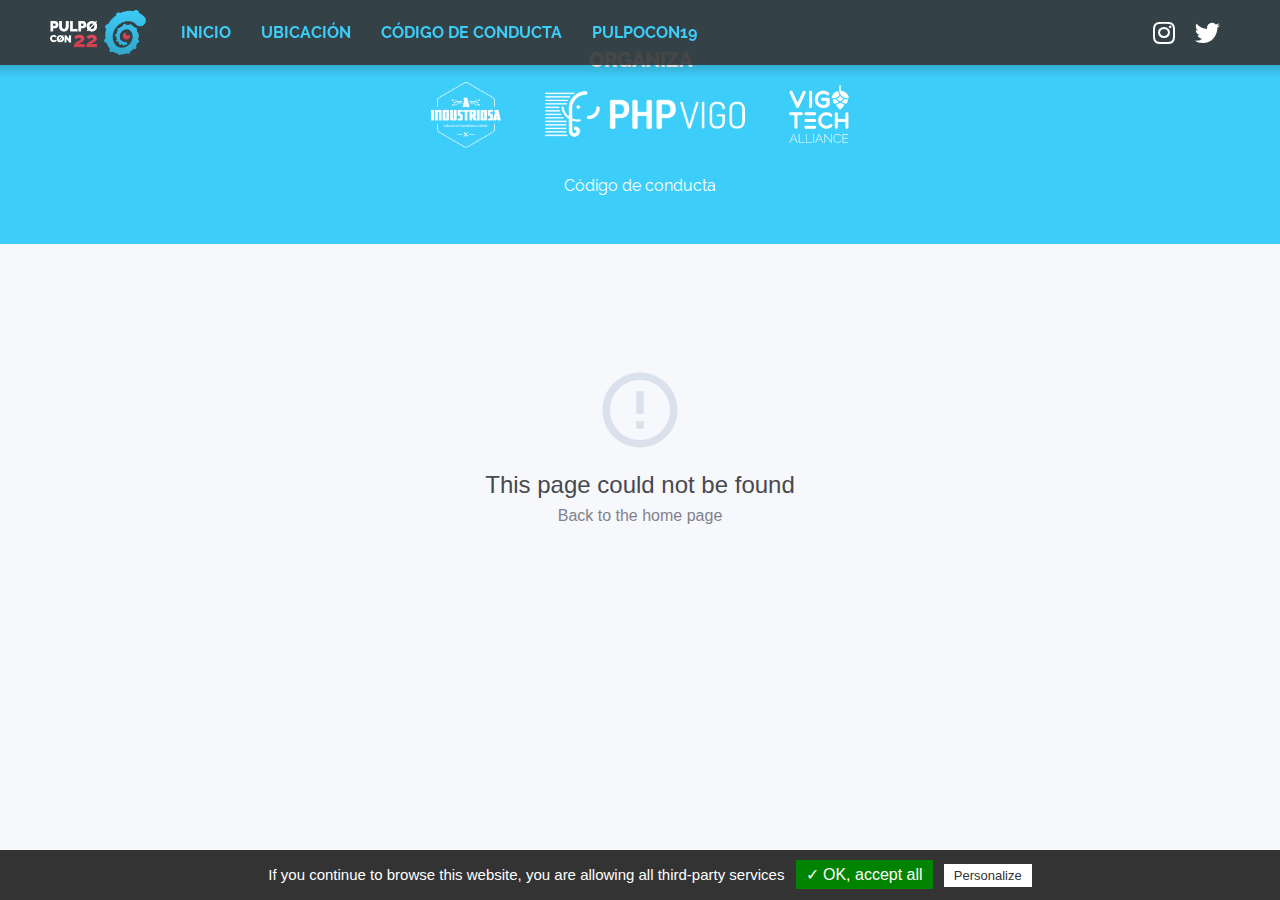
==== commit 21fd4106: "Publish build" ====
--- a/index.html
+++ b/index.html
@@ -1,10 +1,10 @@
 <!doctype html>
 <html data-n-head-ssr lang="es-ES" data-n-head="%7B%22lang%22:%7B%22ssr%22:%22es-ES%22%7D%7D">
   <head>
-    <title>PulpoCon 20</title><meta data-n-head="ssr" charset="utf-8"><meta data-n-head="ssr" name="viewport" content="width=device-width,initial-scale=1"><meta data-n-head="ssr" data-hid="description" name="description" content="PulpoCon 2020"><meta data-n-head="ssr" data-hid="mobile-web-app-capable" name="mobile-web-app-capable" content="yes"><meta data-n-head="ssr" data-hid="apple-mobile-web-app-title" name="apple-mobile-web-app-title" content="PHPulpo-Con-2020"><meta data-n-head="ssr" data-hid="author" name="author" content="Sergio Carracedo"><meta data-n-head="ssr" data-hid="theme-color" name="theme-color" content="#3DCDF9"><meta data-n-head="ssr" data-hid="og:type" name="og:type" property="og:type" content="website"><meta data-n-head="ssr" data-hid="og:site_name" name="og:site_name" property="og:site_name" content="PHPulpo-Con-2020"><meta data-n-head="ssr" data-hid="og:title" property="og:title" content="PulpoCon 20"><meta data-n-head="ssr" data-hid="og:description" property="og:description" content="Pulpo Con es una conferencia que se celebrará en Vigo el 5 de Septiembre de 2020 que acercará el movimiento “crafter” y el “clean code” a la comunidad de desarrolladores de Galicia y su área de influencia."><meta data-n-head="ssr" data-hid="og:image" property="og:image" content="https://pulpocon.es/og-image.jpg"><meta data-n-head="ssr" property="twitter:card" content="summary_large_image"><meta data-n-head="ssr" data-hid="og:locale" property="og:locale" content="es_ES"><meta data-n-head="ssr" data-hid="og:locale:alternate-gl-ES" property="og:locale:alternate" content="gl_ES"><link data-n-head="ssr" rel="icon" type="image/x-icon" href="/favicon.ico"><link data-n-head="ssr" rel="manifest" href="/_nuxt/manifest.3b31de28.json"><link data-n-head="ssr" data-hid="alternate-hreflang-es-ES" rel="alternate" href="/" hreflang="es-ES"><link data-n-head="ssr" data-hid="alternate-hreflang-gl-ES" rel="alternate" href="/gl" hreflang="gl-ES"><script data-n-head="ssr" src="/libs/tarteaucitron/tarteaucitron.js"></script><link rel="preload" href="/_nuxt/0ba4f3835b72b8f51f3e.js" as="script"><link rel="preload" href="/_nuxt/cd3140d1cedb54f5ad0a.js" as="script"><link rel="preload" href="/_nuxt/3e8a135d6f797d8f9143.css" as="style"><link rel="preload" href="/_nuxt/5d97439ba7485a7994ee.js" as="script"><link rel="preload" href="/_nuxt/447a6157bb8420928cd1.css" as="style"><link rel="preload" href="/_nuxt/aac8d37365913fee7d65.js" as="script"><link rel="preload" href="/_nuxt/d24bcbd2d47c19981684.js" as="script"><link rel="stylesheet" href="/_nuxt/3e8a135d6f797d8f9143.css"><link rel="stylesheet" href="/_nuxt/447a6157bb8420928cd1.css">
+    <title>PulpoCon 20</title><meta data-n-head="ssr" charset="utf-8"><meta data-n-head="ssr" name="viewport" content="width=device-width,initial-scale=1"><meta data-n-head="ssr" data-hid="description" name="description" content="PulpoCon 2020"><meta data-n-head="ssr" data-hid="mobile-web-app-capable" name="mobile-web-app-capable" content="yes"><meta data-n-head="ssr" data-hid="apple-mobile-web-app-title" name="apple-mobile-web-app-title" content="PHPulpo-Con-2020"><meta data-n-head="ssr" data-hid="author" name="author" content="Sergio Carracedo"><meta data-n-head="ssr" data-hid="theme-color" name="theme-color" content="#3DCDF9"><meta data-n-head="ssr" data-hid="og:type" name="og:type" property="og:type" content="website"><meta data-n-head="ssr" data-hid="og:site_name" name="og:site_name" property="og:site_name" content="PHPulpo-Con-2020"><meta data-n-head="ssr" data-hid="og:title" property="og:title" content="PulpoCon 20"><meta data-n-head="ssr" data-hid="og:description" property="og:description" content="Pulpo Con es una conferencia que se celebrará en Vigo el 1, 2 y 3 de Septiembre de 2022 que acercará el movimiento “crafter” y el “clean code” a la comunidad de desarrolladores de Galicia y su área de influencia."><meta data-n-head="ssr" data-hid="og:image" property="og:image" content="https://pulpocon.es/og-image.jpg"><meta data-n-head="ssr" property="twitter:card" content="summary_large_image"><meta data-n-head="ssr" data-hid="og:locale" property="og:locale" content="es_ES"><meta data-n-head="ssr" data-hid="og:locale:alternate-gl-ES" property="og:locale:alternate" content="gl_ES"><link data-n-head="ssr" rel="icon" type="image/x-icon" href="/favicon.ico"><link data-n-head="ssr" rel="manifest" href="/_nuxt/manifest.3b31de28.json"><link data-n-head="ssr" data-hid="alternate-hreflang-es-ES" rel="alternate" href="/" hreflang="es-ES"><link data-n-head="ssr" data-hid="alternate-hreflang-gl-ES" rel="alternate" href="/gl" hreflang="gl-ES"><script data-n-head="ssr" src="/libs/tarteaucitron/tarteaucitron.js"></script><link rel="preload" href="/_nuxt/5948ccc.js" as="script"><link rel="preload" href="/_nuxt/bb4e824.js" as="script"><link rel="preload" href="/_nuxt/css/dff8b11.css" as="style"><link rel="preload" href="/_nuxt/2ee4b0c.js" as="script"><link rel="preload" href="/_nuxt/css/6d4ccd4.css" as="style"><link rel="preload" href="/_nuxt/b3e1a17.js" as="script"><link rel="preload" href="/_nuxt/bb919c4.js" as="script"><link rel="stylesheet" href="/_nuxt/css/dff8b11.css"><link rel="stylesheet" href="/_nuxt/css/6d4ccd4.css">
   </head>
   <body>
-    <div data-server-rendered="true" id="__nuxt"><!----><div id="__layout"><div><header id="header" class="not-in-top"><div class="header-content container-fluid-1440"><div id="mobile-menu-toggle" class="hidden-lg"><i class="fa fa-bars"></i></div> <div class="logo"><a href="/#home"><img id="logo" src="/logoHorizWhite.png" alt="PHPulpo Con 2020"></a></div> <scrollactive class="main-navigation hidden-xs hidden-sm hidden-md"><nav role="navigation"><ul><li><a href="/#home" class="scrollactive-item">
+    <div data-server-rendered="true" id="__nuxt"><!----><div id="__layout"><div><header id="header" class="not-in-top"><div class="header-content container-fluid-1440"><div id="mobile-menu-toggle" class="hidden-lg"><i class="fa fa-bars"></i></div> <div class="logo"><a href="/#home"><img id="logo" src="/logoHorizWhite.png" alt="PulpoCon 2022"></a></div> <scrollactive class="main-navigation hidden-xs hidden-sm hidden-md"><nav role="navigation"><ul><li><a href="/#home" class="scrollactive-item">
               Inicio
             </a></li><li><a href="/#location" class="scrollactive-item">
               Ubicación
@@ -12,7 +12,7 @@
               Código de conducta
             </a></li><li><a href="https://2019.pulpocon.es" target="_blank">
               PulpoCon19
-            </a></li></ul></nav></scrollactive> <div class="spacer"></div> <div class="social"><a href="https://www.instagram.com/pulpocon20/" target="_blank" title="Instagram"><i class="fab fa-instagram"></i></a> <a href="https://twitter.com/phpulpocon" target="_blank" title="Twitter"><i class="fab fa-twitter"></i></a></div></div></header> <div id="mobile-menu" class="not-in-top" style="display:none"><div class="cover"></div> <scrollactive class="navigation"><nav role="navigation"><ul><li><a href="/#home" class="scrollactive-item">
+            </a></li></ul></nav></scrollactive> <div class="spacer"></div> <div class="social"><a href="https://www.instagram.com/pulpocon22/" target="_blank" title="Instagram"><i class="fab fa-instagram"></i></a> <a href="https://twitter.com/phpulpocon" target="_blank" title="Twitter"><i class="fab fa-twitter"></i></a></div></div></header> <div id="mobile-menu" class="not-in-top" style="display:none"><div class="cover"></div> <scrollactive class="navigation"><nav role="navigation"><ul><li><a href="/#home" class="scrollactive-item">
               Inicio
             </a></li><li><a href="/#location" class="scrollactive-item">
               Ubicación
@@ -20,15 +20,13 @@
               Código de conducta
             </a></li><li><a href="https://2019.pulpocon.es" target="_blank">
               PulpoCon19
-            </a></li></ul></nav></scrollactive></div> <div class="web-wrapper"><section id="hero"><a id="home"></a> <div class="cover"></div> <div class="content-wrapper"><div class="content"><div class="container-fluid-1440"><h1 class="hero-title"><img src="/logoHoriz.png" alt="PulpoCon"></h1></div></div></div></section> <div><section id="presentation" class="section"><div class="container-fluid-900"><div class="notice mb-5"><p>
-          Debido a la situación de emergencia sanitaria provocada por la COVID-19, hemos decido aplazar la PulpoCon a 2021.
-        </p> <p>
-          No descartamos la posibilidad de la realización de una <strong>PulpoCon 2020 Lite</strong> de forma online
+            </a></li></ul></nav></scrollactive></div> <div class="web-wrapper"><section id="hero"><a id="home"></a> <div class="cover"></div> <div class="content-wrapper"><div class="content"><div class="container-fluid-1440"><h1 class="hero-title"><img src="/logoHoriz.png" alt="PulpoCon"></h1></div></div></div></section> <div><section id="presentation" class="section"><div class="container-fluid-900"><div class="notice mb-5"><p><strong>Septiembre 2022</strong></p> <p>
+          Muy pronto tendremos novedades para ti. Stay tuned.
         </p></div> <h3 class="section-subtitle">
         Síguenos y te mantendremos informado
       </h3> <div class="grid-row contact mb-5"><div class="col-xs-12 col-sm-12"><a href="mailto:hello@pulpocon.es"><i class="fa fa-envelope"></i> hello@pulpocon.es
           </a></div> <div class="col-xs-12 col-sm-6"><a href="https://twitter.com/phpulpocon"><i class="fab fa-twitter"></i> PHPulpocon
-          </a></div> <div class="col-xs-12 col-sm-6"><a href="https://www.instagram.com/pulpocon20/"><i class="fab fa-instagram"></i> pulpocon20
+          </a></div> <div class="col-xs-12 col-sm-6"><a href="https://www.instagram.com/pulpocon22/"><i class="fab fa-instagram"></i> pulpocon22
           </a></div></div> <div class="late-motiv"><p><strong>PulpoCon </strong> es la conferencia que se celebrará en <strong>Vigo</strong> el <strong class="strikethrough">5 de Septiembre de 2020</strong> y de nuevo acercará el movimiento “crafter” y el “clean code” a la comunidad de desarrolladores de Galicia y su área de influencia.</p><p>Técnicas, arquitecturas y modelos que fomentan mejores profesionales más allá del lenguaje utilizado.</p><p>Con reconocidos ponentes de gran prestigio nacional e internacional.</p></div></div></section> <section class="section blue"><div class="container-fluid-900"><h2 class="section-title">
         PulpoCon19
       </h2> <div class="center"><div class="responsive-embed-wrapper mb-5"><iframe src="https://replay.teltek.es/iframe/magic/k9if8dwmhpcg0s440404k4ggssok848" id="pumukitiframe" frameborder="0" border="0" width="100%" height="315" allowfullscreen></iframe></div> <p>En 2019 <strong>PulpoCon</strong>, en su primera edición, reunió a más de 200 personas.</p> <a href="https://2019.pulpocon.es" target="_blank" class="btn btn-xlg">
@@ -43,6 +41,6 @@
         Organiza
       </h3> <a href="https://intranet.aindustriosa.org/" class="aindustriosa"><img src="/i/aindustriosa.png" alt="A Industriosa"></a> <a href="https://phpvigo.com/" class="phpvigo"><img src="/i/phpvigo.png" alt="PHPVigo"></a> <a href="https://vigotech.org/" class="vigotech"><img src="/i/vigotech.png" alt="VigoTech"></a></div></div> <div class="footer-links container-fluid-1440"><div class="links"><a href="/codigo-de-conducta">
         Código de conducta
-      </a></div></div></footer></div></div></div><script>window.__NUXT__={layout:"default",data:[{}],fetch:[],error:null,state:{menu:[{link:"/#home",title:"menu.home"},{link:"/#location",title:"menu.location"},{link:"/codigo-de-conducta",title:"menu.conduct-code"},{link:"https://2019.pulpocon.es",title:"PulpoCon19"}],speakers:[],sponsors:{diamond:[],gold:[],bronze:[],supporter:[]},locationImages:[{src:"i/location/location04.jpg"},{src:"i/location/location01.jpg"},{src:"i/location/location02.jpg"},{src:"i/location/location03.jpg"}],menuVisible:!1,i18n:{locale:"es",messages:{}}},serverRendered:!0,routePath:"/"}</script><script src="/_nuxt/0ba4f3835b72b8f51f3e.js" defer></script><script src="/_nuxt/d24bcbd2d47c19981684.js" defer></script><script src="/_nuxt/cd3140d1cedb54f5ad0a.js" defer></script><script src="/_nuxt/5d97439ba7485a7994ee.js" defer></script><script src="/_nuxt/aac8d37365913fee7d65.js" defer></script>
+      </a></div></div></footer></div></div></div><script>window.__NUXT__=function(o){return{layout:"default",data:[{}],fetch:{},error:o,state:{menu:[{link:"/#home",title:"menu.home"},{link:"/#location",title:"menu.location"},{link:"/codigo-de-conducta",title:"menu.conduct-code"},{link:"https://2019.pulpocon.es",title:"PulpoCon19"}],speakers:[],sponsors:{diamond:[],gold:[],bronze:[],supporter:[]},locationImages:[{src:"i/location/location04.jpg"},{src:"i/location/location01.jpg"},{src:"i/location/location02.jpg"},{src:"i/location/location03.jpg"}],menuVisible:!1,i18n:{locale:"es",messages:{}}},serverRendered:!0,routePath:"/",config:{_app:{basePath:"/",assetsPath:"/_nuxt/",cdnURL:o}}}}(null)</script><script src="/_nuxt/5948ccc.js" defer></script><script src="/_nuxt/bb919c4.js" defer></script><script src="/_nuxt/bb4e824.js" defer></script><script src="/_nuxt/2ee4b0c.js" defer></script><script src="/_nuxt/b3e1a17.js" defer></script>
   </body>
 </html>
--- a/_nuxt/css/6d4ccd4.css
+++ b/_nuxt/css/6d4ccd4.css
@@ -0,0 +1 @@
+.__nuxt-error-page{padding:1rem;background:#f7f8fb;color:#47494e;text-align:center;display:flex;justify-content:center;align-items:center;flex-direction:column;font-family:sans-serif;font-weight:100!important;-ms-text-size-adjust:100%;-webkit-text-size-adjust:100%;-webkit-font-smoothing:antialiased;position:absolute;top:0;left:0;right:0;bottom:0}.__nuxt-error-page .error{max-width:450px}.__nuxt-error-page .title{font-size:1.5rem;margin-top:15px;color:#47494e;margin-bottom:8px}.__nuxt-error-page .description{color:#7f828b;line-height:21px;margin-bottom:10px}.__nuxt-error-page a{color:#7f828b!important;text-decoration:none}.__nuxt-error-page .logo{position:fixed;left:12px;bottom:12px}.nuxt-progress{position:fixed;top:0;left:0;right:0;height:2px;width:0;opacity:1;transition:width .1s,opacity .4s;background-color:#3dcdf9;z-index:999999}.nuxt-progress.nuxt-progress-notransition{transition:none}.nuxt-progress-failed{background-color:red}a,abbr,acronym,address,applet,article,aside,audio,b,big,blockquote,body,canvas,caption,center,cite,code,dd,del,details,dfn,div,dl,dt,em,embed,fieldset,figcaption,figure,footer,form,h1,h2,h3,h4,h5,h6,header,hgroup,html,i,iframe,img,ins,kbd,label,legend,li,mark,menu,nav,object,ol,output,p,pre,q,ruby,s,samp,section,small,span,strike,strong,sub,summary,sup,table,tbody,td,tfoot,th,thead,time,tr,tt,u,ul,var,video{margin:0;padding:0;border:0;font-size:100%;font:inherit;vertical-align:baseline}:focus{outline:0}article,aside,details,figcaption,figure,footer,header,hgroup,menu,nav,section{display:block}body{line-height:1}ol,ul{list-style:none}blockquote,q{quotes:none}blockquote:after,blockquote:before,q:after,q:before{content:"";content:none}input[type=search]::-webkit-search-cancel-button,input[type=search]::-webkit-search-decoration,input[type=search]::-webkit-search-results-button,input[type=search]::-webkit-search-results-decoration{-webkit-appearance:none;-moz-appearance:none}input[type=search]{-webkit-appearance:none;-moz-appearance:none}audio,canvas,video{display:inline-block;*display:inline;*zoom:1;max-width:100%}audio:not([controls]){display:none;height:0}[hidden]{display:none}html{font-size:100%;-webkit-text-size-adjust:100%;-ms-text-size-adjust:100%}a:focus{outline:thin dotted}a:active,a:hover{outline:0}img{border:0;-ms-interpolation-mode:bicubic}figure,form{margin:0}fieldset{border:1px solid silver;margin:0 2px;padding:.35em .625em .75em}legend{border:0;padding:0;white-space:normal;*margin-left:-7px}button,input,select,textarea{font-size:100%;margin:0;vertical-align:baseline;*vertical-align:middle}button,input{line-height:normal}button,select{text-transform:none}button,html input[type=button],input[type=reset],input[type=submit]{-webkit-appearance:button;cursor:pointer;*overflow:visible}button[disabled],html input[disabled]{cursor:default}input[type=checkbox],input[type=radio]{box-sizing:border-box;padding:0;*height:13px;*width:13px}input[type=search]{-webkit-appearance:textfield;box-sizing:content-box}input[type=search]::-webkit-search-cancel-button,input[type=search]::-webkit-search-decoration{-webkit-appearance:none}button::-moz-focus-inner,input::-moz-focus-inner{border:0;padding:0}textarea{overflow:auto;vertical-align:top}table{border-collapse:collapse;border-spacing:0}button,html,input,select,textarea{color:#222}::-moz-selection{background:#b3d4fc;text-shadow:none}::selection{background:#b3d4fc;text-shadow:none}img{vertical-align:middle}fieldset{border:0;margin:0;padding:0}textarea{resize:vertical}.chromeframe{margin:.2em 0;background:#ccc;color:#000;padding:.2em 0}.container-fluid{padding-left:15px;padding-right:15px}.container-fluid-900,.container-fluid-1440{max-width:1440px;margin:auto;padding-left:50px;padding-right:50px}@media screen and (max-width:768px){.container-fluid-900,.container-fluid-1440{padding-left:20px;padding-right:20px}}@media screen and (max-width:0){.container-fluid-900,.container-fluid-1440{padding-left:20px;padding-right:20px}}.container-fluid-1920{max-width:1920px;margin:auto;padding-left:15px;padding-right:15px}.responsive-embed-wrapper{position:relative;padding-bottom:56.25%;padding-top:25px;height:0}.responsive-embed-wrapper>*{position:absolute;top:0;left:0;width:100%;height:100%}.grid-row{margin-left:-8px;margin-right:-8px;display:flex;flex-flow:row wrap}.grid-row,.grid-row *{box-sizing:border-box}@supports (display:grid){.grid-row{display:grid;grid-template-columns:repeat(12,1fr)}}@media (min-width:0){.grid-row.grid-row-xs-no-margins{margin-left:0;margin-right:0}}@media (min-width:576px){.grid-row.grid-row-lxs-no-margins{margin-left:0;margin-right:0}}@media (min-width:768px){.grid-row.grid-row-sm-no-margins{margin-left:0;margin-right:0}}@media (min-width:992px){.grid-row.grid-row-md-no-margins{margin-left:0;margin-right:0}}@media (min-width:1200px){.grid-row.grid-row-lg-no-margins{margin-left:0;margin-right:0}}.col-lg-1,.col-lg-2,.col-lg-3,.col-lg-4,.col-lg-5,.col-lg-6,.col-lg-7,.col-lg-8,.col-lg-9,.col-lg-10,.col-lg-11,.col-lg-12,.col-lxs-1,.col-lxs-2,.col-lxs-3,.col-lxs-4,.col-lxs-5,.col-lxs-6,.col-lxs-7,.col-lxs-8,.col-lxs-9,.col-lxs-10,.col-lxs-11,.col-lxs-12,.col-md-1,.col-md-2,.col-md-3,.col-md-4,.col-md-5,.col-md-6,.col-md-7,.col-md-8,.col-md-9,.col-md-10,.col-md-11,.col-md-12,.col-sm-1,.col-sm-2,.col-sm-3,.col-sm-4,.col-sm-5,.col-sm-6,.col-sm-7,.col-sm-8,.col-sm-9,.col-sm-10,.col-sm-11,.col-sm-12,.col-xs-1,.col-xs-2,.col-xs-3,.col-xs-4,.col-xs-5,.col-xs-6,.col-xs-7,.col-xs-8,.col-xs-9,.col-xs-10,.col-xs-11,.col-xs-12{padding-right:8px;padding-left:8px}@media (min-width:0){.col-xs-1{width:8.33333%}@supports (display:grid){.col-xs-1{width:auto;grid-column:span 1}}}@media (min-width:0){.col-xs-order-1{order:1}}@media (min-width:0){.col-xs-end-1{grid-column-end:2}}@media (min-width:0){.col-xs-2{width:16.66667%}@supports (display:grid){.col-xs-2{width:auto;grid-column:span 2}}}@media (min-width:0){.col-xs-order-2{order:2}}@media (min-width:0){.col-xs-end-2{grid-column-end:3}}@media (min-width:0){.col-xs-3{width:25%}@supports (display:grid){.col-xs-3{width:auto;grid-column:span 3}}}@media (min-width:0){.col-xs-order-3{order:3}}@media (min-width:0){.col-xs-end-3{grid-column-end:4}}@media (min-width:0){.col-xs-4{width:33.33333%}@supports (display:grid){.col-xs-4{width:auto;grid-column:span 4}}}@media (min-width:0){.col-xs-order-4{order:4}}@media (min-width:0){.col-xs-end-4{grid-column-end:5}}@media (min-width:0){.col-xs-5{width:41.66667%}@supports (display:grid){.col-xs-5{width:auto;grid-column:span 5}}}@media (min-width:0){.col-xs-order-5{order:5}}@media (min-width:0){.col-xs-end-5{grid-column-end:6}}@media (min-width:0){.col-xs-6{width:50%}@supports (display:grid){.col-xs-6{width:auto;grid-column:span 6}}}@media (min-width:0){.col-xs-order-6{order:6}}@media (min-width:0){.col-xs-end-6{grid-column-end:7}}@media (min-width:0){.col-xs-7{width:58.33333%}@supports (display:grid){.col-xs-7{width:auto;grid-column:span 7}}}@media (min-width:0){.col-xs-order-7{order:7}}@media (min-width:0){.col-xs-end-7{grid-column-end:8}}@media (min-width:0){.col-xs-8{width:66.66667%}@supports (display:grid){.col-xs-8{width:auto;grid-column:span 8}}}@media (min-width:0){.col-xs-order-8{order:8}}@media (min-width:0){.col-xs-end-8{grid-column-end:9}}@media (min-width:0){.col-xs-9{width:75%}@supports (display:grid){.col-xs-9{width:auto;grid-column:span 9}}}@media (min-width:0){.col-xs-order-9{order:9}}@media (min-width:0){.col-xs-end-9{grid-column-end:10}}@media (min-width:0){.col-xs-10{width:83.33333%}@supports (display:grid){.col-xs-10{width:auto;grid-column:span 10}}}@media (min-width:0){.col-xs-order-10{order:10}}@media (min-width:0){.col-xs-end-10{grid-column-end:11}}@media (min-width:0){.col-xs-11{width:91.66667%}@supports (display:grid){.col-xs-11{width:auto;grid-column:span 11}}}@media (min-width:0){.col-xs-order-11{order:11}}@media (min-width:0){.col-xs-end-11{grid-column-end:12}}@media (min-width:0){.col-xs-12{width:100%}@supports (display:grid){.col-xs-12{width:auto;grid-column:span 12}}}@media (min-width:0){.col-xs-order-12{order:12}}@media (min-width:0){.col-xs-end-12{grid-column-end:13}}@media (min-width:576px){.col-lxs-1{width:8.33333%}@supports (display:grid){.col-lxs-1{width:auto;grid-column:span 1}}}@media (min-width:576px){.col-lxs-order-1{order:1}}@media (min-width:576px){.col-lxs-end-1{grid-column-end:2}}@media (min-width:576px){.col-lxs-2{width:16.66667%}@supports (display:grid){.col-lxs-2{width:auto;grid-column:span 2}}}@media (min-width:576px){.col-lxs-order-2{order:2}}@media (min-width:576px){.col-lxs-end-2{grid-column-end:3}}@media (min-width:576px){.col-lxs-3{width:25%}@supports (display:grid){.col-lxs-3{width:auto;grid-column:span 3}}}@media (min-width:576px){.col-lxs-order-3{order:3}}@media (min-width:576px){.col-lxs-end-3{grid-column-end:4}}@media (min-width:576px){.col-lxs-4{width:33.33333%}@supports (display:grid){.col-lxs-4{width:auto;grid-column:span 4}}}@media (min-width:576px){.col-lxs-order-4{order:4}}@media (min-width:576px){.col-lxs-end-4{grid-column-end:5}}@media (min-width:576px){.col-lxs-5{width:41.66667%}@supports (display:grid){.col-lxs-5{width:auto;grid-column:span 5}}}@media (min-width:576px){.col-lxs-order-5{order:5}}@media (min-width:576px){.col-lxs-end-5{grid-column-end:6}}@media (min-width:576px){.col-lxs-6{width:50%}@supports (display:grid){.col-lxs-6{width:auto;grid-column:span 6}}}@media (min-width:576px){.col-lxs-order-6{order:6}}@media (min-width:576px){.col-lxs-end-6{grid-column-end:7}}@media (min-width:576px){.col-lxs-7{width:58.33333%}@supports (display:grid){.col-lxs-7{width:auto;grid-column:span 7}}}@media (min-width:576px){.col-lxs-order-7{order:7}}@media (min-width:576px){.col-lxs-end-7{grid-column-end:8}}@media (min-width:576px){.col-lxs-8{width:66.66667%}@supports (display:grid){.col-lxs-8{width:auto;grid-column:span 8}}}@media (min-width:576px){.col-lxs-order-8{order:8}}@media (min-width:576px){.col-lxs-end-8{grid-column-end:9}}@media (min-width:576px){.col-lxs-9{width:75%}@supports (display:grid){.col-lxs-9{width:auto;grid-column:span 9}}}@media (min-width:576px){.col-lxs-order-9{order:9}}@media (min-width:576px){.col-lxs-end-9{grid-column-end:10}}@media (min-width:576px){.col-lxs-10{width:83.33333%}@supports (display:grid){.col-lxs-10{width:auto;grid-column:span 10}}}@media (min-width:576px){.col-lxs-order-10{order:10}}@media (min-width:576px){.col-lxs-end-10{grid-column-end:11}}@media (min-width:576px){.col-lxs-11{width:91.66667%}@supports (display:grid){.col-lxs-11{width:auto;grid-column:span 11}}}@media (min-width:576px){.col-lxs-order-11{order:11}}@media (min-width:576px){.col-lxs-end-11{grid-column-end:12}}@media (min-width:576px){.col-lxs-12{width:100%}@supports (display:grid){.col-lxs-12{width:auto;grid-column:span 12}}}@media (min-width:576px){.col-lxs-order-12{order:12}}@media (min-width:576px){.col-lxs-end-12{grid-column-end:13}}@media (min-width:768px){.col-sm-1{width:8.33333%}@supports (display:grid){.col-sm-1{width:auto;grid-column:span 1}}}@media (min-width:768px){.col-sm-order-1{order:1}}@media (min-width:768px){.col-sm-end-1{grid-column-end:2}}@media (min-width:768px){.col-sm-2{width:16.66667%}@supports (display:grid){.col-sm-2{width:auto;grid-column:span 2}}}@media (min-width:768px){.col-sm-order-2{order:2}}@media (min-width:768px){.col-sm-end-2{grid-column-end:3}}@media (min-width:768px){.col-sm-3{width:25%}@supports (display:grid){.col-sm-3{width:auto;grid-column:span 3}}}@media (min-width:768px){.col-sm-order-3{order:3}}@media (min-width:768px){.col-sm-end-3{grid-column-end:4}}@media (min-width:768px){.col-sm-4{width:33.33333%}@supports (display:grid){.col-sm-4{width:auto;grid-column:span 4}}}@media (min-width:768px){.col-sm-order-4{order:4}}@media (min-width:768px){.col-sm-end-4{grid-column-end:5}}@media (min-width:768px){.col-sm-5{width:41.66667%}@supports (display:grid){.col-sm-5{width:auto;grid-column:span 5}}}@media (min-width:768px){.col-sm-order-5{order:5}}@media (min-width:768px){.col-sm-end-5{grid-column-end:6}}@media (min-width:768px){.col-sm-6{width:50%}@supports (display:grid){.col-sm-6{width:auto;grid-column:span 6}}}@media (min-width:768px){.col-sm-order-6{order:6}}@media (min-width:768px){.col-sm-end-6{grid-column-end:7}}@media (min-width:768px){.col-sm-7{width:58.33333%}@supports (display:grid){.col-sm-7{width:auto;grid-column:span 7}}}@media (min-width:768px){.col-sm-order-7{order:7}}@media (min-width:768px){.col-sm-end-7{grid-column-end:8}}@media (min-width:768px){.col-sm-8{width:66.66667%}@supports (display:grid){.col-sm-8{width:auto;grid-column:span 8}}}@media (min-width:768px){.col-sm-order-8{order:8}}@media (min-width:768px){.col-sm-end-8{grid-column-end:9}}@media (min-width:768px){.col-sm-9{width:75%}@supports (display:grid){.col-sm-9{width:auto;grid-column:span 9}}}@media (min-width:768px){.col-sm-order-9{order:9}}@media (min-width:768px){.col-sm-end-9{grid-column-end:10}}@media (min-width:768px){.col-sm-10{width:83.33333%}@supports (display:grid){.col-sm-10{width:auto;grid-column:span 10}}}@media (min-width:768px){.col-sm-order-10{order:10}}@media (min-width:768px){.col-sm-end-10{grid-column-end:11}}@media (min-width:768px){.col-sm-11{width:91.66667%}@supports (display:grid){.col-sm-11{width:auto;grid-column:span 11}}}@media (min-width:768px){.col-sm-order-11{order:11}}@media (min-width:768px){.col-sm-end-11{grid-column-end:12}}@media (min-width:768px){.col-sm-12{width:100%}@supports (display:grid){.col-sm-12{width:auto;grid-column:span 12}}}@media (min-width:768px){.col-sm-order-12{order:12}}@media (min-width:768px){.col-sm-end-12{grid-column-end:13}}@media (min-width:992px){.col-md-1{width:8.33333%}@supports (display:grid){.col-md-1{width:auto;grid-column:span 1}}}@media (min-width:992px){.col-md-order-1{order:1}}@media (min-width:992px){.col-md-end-1{grid-column-end:2}}@media (min-width:992px){.col-md-2{width:16.66667%}@supports (display:grid){.col-md-2{width:auto;grid-column:span 2}}}@media (min-width:992px){.col-md-order-2{order:2}}@media (min-width:992px){.col-md-end-2{grid-column-end:3}}@media (min-width:992px){.col-md-3{width:25%}@supports (display:grid){.col-md-3{width:auto;grid-column:span 3}}}@media (min-width:992px){.col-md-order-3{order:3}}@media (min-width:992px){.col-md-end-3{grid-column-end:4}}@media (min-width:992px){.col-md-4{width:33.33333%}@supports (display:grid){.col-md-4{width:auto;grid-column:span 4}}}@media (min-width:992px){.col-md-order-4{order:4}}@media (min-width:992px){.col-md-end-4{grid-column-end:5}}@media (min-width:992px){.col-md-5{width:41.66667%}@supports (display:grid){.col-md-5{width:auto;grid-column:span 5}}}@media (min-width:992px){.col-md-order-5{order:5}}@media (min-width:992px){.col-md-end-5{grid-column-end:6}}@media (min-width:992px){.col-md-6{width:50%}@supports (display:grid){.col-md-6{width:auto;grid-column:span 6}}}@media (min-width:992px){.col-md-order-6{order:6}}@media (min-width:992px){.col-md-end-6{grid-column-end:7}}@media (min-width:992px){.col-md-7{width:58.33333%}@supports (display:grid){.col-md-7{width:auto;grid-column:span 7}}}@media (min-width:992px){.col-md-order-7{order:7}}@media (min-width:992px){.col-md-end-7{grid-column-end:8}}@media (min-width:992px){.col-md-8{width:66.66667%}@supports (display:grid){.col-md-8{width:auto;grid-column:span 8}}}@media (min-width:992px){.col-md-order-8{order:8}}@media (min-width:992px){.col-md-end-8{grid-column-end:9}}@media (min-width:992px){.col-md-9{width:75%}@supports (display:grid){.col-md-9{width:auto;grid-column:span 9}}}@media (min-width:992px){.col-md-order-9{order:9}}@media (min-width:992px){.col-md-end-9{grid-column-end:10}}@media (min-width:992px){.col-md-10{width:83.33333%}@supports (display:grid){.col-md-10{width:auto;grid-column:span 10}}}@media (min-width:992px){.col-md-order-10{order:10}}@media (min-width:992px){.col-md-end-10{grid-column-end:11}}@media (min-width:992px){.col-md-11{width:91.66667%}@supports (display:grid){.col-md-11{width:auto;grid-column:span 11}}}@media (min-width:992px){.col-md-order-11{order:11}}@media (min-width:992px){.col-md-end-11{grid-column-end:12}}@media (min-width:992px){.col-md-12{width:100%}@supports (display:grid){.col-md-12{width:auto;grid-column:span 12}}}@media (min-width:992px){.col-md-order-12{order:12}}@media (min-width:992px){.col-md-end-12{grid-column-end:13}}@media (min-width:1200px){.col-lg-1{width:8.33333%}@supports (display:grid){.col-lg-1{width:auto;grid-column:span 1}}}@media (min-width:1200px){.col-lg-order-1{order:1}}@media (min-width:1200px){.col-lg-end-1{grid-column-end:2}}@media (min-width:1200px){.col-lg-2{width:16.66667%}@supports (display:grid){.col-lg-2{width:auto;grid-column:span 2}}}@media (min-width:1200px){.col-lg-order-2{order:2}}@media (min-width:1200px){.col-lg-end-2{grid-column-end:3}}@media (min-width:1200px){.col-lg-3{width:25%}@supports (display:grid){.col-lg-3{width:auto;grid-column:span 3}}}@media (min-width:1200px){.col-lg-order-3{order:3}}@media (min-width:1200px){.col-lg-end-3{grid-column-end:4}}@media (min-width:1200px){.col-lg-4{width:33.33333%}@supports (display:grid){.col-lg-4{width:auto;grid-column:span 4}}}@media (min-width:1200px){.col-lg-order-4{order:4}}@media (min-width:1200px){.col-lg-end-4{grid-column-end:5}}@media (min-width:1200px){.col-lg-5{width:41.66667%}@supports (display:grid){.col-lg-5{width:auto;grid-column:span 5}}}@media (min-width:1200px){.col-lg-order-5{order:5}}@media (min-width:1200px){.col-lg-end-5{grid-column-end:6}}@media (min-width:1200px){.col-lg-6{width:50%}@supports (display:grid){.col-lg-6{width:auto;grid-column:span 6}}}@media (min-width:1200px){.col-lg-order-6{order:6}}@media (min-width:1200px){.col-lg-end-6{grid-column-end:7}}@media (min-width:1200px){.col-lg-7{width:58.33333%}@supports (display:grid){.col-lg-7{width:auto;grid-column:span 7}}}@media (min-width:1200px){.col-lg-order-7{order:7}}@media (min-width:1200px){.col-lg-end-7{grid-column-end:8}}@media (min-width:1200px){.col-lg-8{width:66.66667%}@supports (display:grid){.col-lg-8{width:auto;grid-column:span 8}}}@media (min-width:1200px){.col-lg-order-8{order:8}}@media (min-width:1200px){.col-lg-end-8{grid-column-end:9}}@media (min-width:1200px){.col-lg-9{width:75%}@supports (display:grid){.col-lg-9{width:auto;grid-column:span 9}}}@media (min-width:1200px){.col-lg-order-9{order:9}}@media (min-width:1200px){.col-lg-end-9{grid-column-end:10}}@media (min-width:1200px){.col-lg-10{width:83.33333%}@supports (display:grid){.col-lg-10{width:auto;grid-column:span 10}}}@media (min-width:1200px){.col-lg-order-10{order:10}}@media (min-width:1200px){.col-lg-end-10{grid-column-end:11}}@media (min-width:1200px){.col-lg-11{width:91.66667%}@supports (display:grid){.col-lg-11{width:auto;grid-column:span 11}}}@media (min-width:1200px){.col-lg-order-11{order:11}}@media (min-width:1200px){.col-lg-end-11{grid-column-end:12}}@media (min-width:1200px){.col-lg-12{width:100%}@supports (display:grid){.col-lg-12{width:auto;grid-column:span 12}}}@media (min-width:1200px){.col-lg-order-12{order:12}}@media (min-width:1200px){.col-lg-end-12{grid-column-end:13}}.grid-filler{display:flex;flex-flow:row wrap}@supports (display:grid){.grid-filler{display:grid;justify-items:stretch}}.grid-filler .grid-filler-container{width:100%;margin:auto}.grid-filler .grid-filler-container>.grid-row{width:100%;margin:0}@media (max-width:767px){.grid-filler .grid-filler-container>.grid-row{padding:0 5px}}.grid-col-filler{flex:1;width:auto;min-width:0}@supports (display:grid){.grid-filler-1440{grid-template-columns:auto minmax(0,1440px) auto}}.grid-filler-1440 .grid-filler-container{max-width:1440px}@supports (display:grid){.grid-filler-1240{grid-template-columns:auto minmax(0,1240px) auto}}.grid-filler-1240 .grid-filler-container{max-width:1240px}@supports (display:grid){.grid-filler-1140{grid-template-columns:auto minmax(0,1140px) auto}}.grid-filler-1140 .grid-filler-container{max-width:1140px}.no-gutter-left{padding-left:0}.no-gutter-right,.no-gutters{padding-right:0}.no-gutters{padding-left:0}@media (min-width:0){.no-gutters-xs{padding-right:0;padding-left:0}}@media (min-width:0){.gutters-xs{padding-right:8px;padding-left:8px}}@media (min-width:0){.no-gutter-left-xs{padding-left:0}}@media (min-width:0){.gutter-left-xs{padding-left:8px}}@media (min-width:0){.no-gutter-right-xs{padding-right:0}}@media (min-width:0){.gutter-right-xs{padding-right:8px}}@media (min-width:576px){.no-gutters-lxs{padding-right:0;padding-left:0}}@media (min-width:576px){.gutters-lxs{padding-right:8px;padding-left:8px}}@media (min-width:576px){.no-gutter-left-lxs{padding-left:0}}@media (min-width:576px){.gutter-left-lxs{padding-left:8px}}@media (min-width:576px){.no-gutter-right-lxs{padding-right:0}}@media (min-width:576px){.gutter-right-lxs{padding-right:8px}}@media (min-width:768px){.no-gutters-sm{padding-right:0;padding-left:0}}@media (min-width:768px){.gutters-sm{padding-right:8px;padding-left:8px}}@media (min-width:768px){.no-gutter-left-sm{padding-left:0}}@media (min-width:768px){.gutter-left-sm{padding-left:8px}}@media (min-width:768px){.no-gutter-right-sm{padding-right:0}}@media (min-width:768px){.gutter-right-sm{padding-right:8px}}@media (min-width:992px){.no-gutters-md{padding-right:0;padding-left:0}}@media (min-width:992px){.gutters-md{padding-right:8px;padding-left:8px}}@media (min-width:992px){.no-gutter-left-md{padding-left:0}}@media (min-width:992px){.gutter-left-md{padding-left:8px}}@media (min-width:992px){.no-gutter-right-md{padding-right:0}}@media (min-width:992px){.gutter-right-md{padding-right:8px}}@media (min-width:1200px){.no-gutters-lg{padding-right:0;padding-left:0}}@media (min-width:1200px){.gutters-lg{padding-right:8px;padding-left:8px}}@media (min-width:1200px){.no-gutter-left-lg{padding-left:0}}@media (min-width:1200px){.gutter-left-lg{padding-left:8px}}@media (min-width:1200px){.no-gutter-right-lg{padding-right:0}}@media (min-width:1200px){.gutter-right-lg{padding-right:8px}}@media (max-width:576px){.hidden-xs{top:1;display:none!important}}@media (min-width:576px) and (max-width:768px){.hidden-lxs{display:none!important}}@media (min-width:768px) and (max-width:992px){.hidden-sm{display:none!important}}@media (min-width:992px) and (max-width:1200px){.hidden-md{display:none!important}}@media (min-width:1200px){.hidden-lg{display:none!important}}.visible-lg{display:none}@media (min-width:1200px){.visible-lg{display:block!important}}.visible-md{display:none}@media (min-width:992px) and (max-width:1200px){.visible-md{display:block!important}}.visible-sm{display:none}@media (min-width:768px) and (max-width:992px){.visible-sm{display:block!important}}.visible-lxs{display:none}@media (min-width:576px) and (max-width:768px){.visible-lxs{display:block!important}}.visible-xs{display:none}@media (max-width:576px){.visible-xs{display:block!important}}.mb-1{margin-bottom:10px}.mt-1{margin-top:10px}.mb-2{margin-bottom:20px}.mt-2{margin-top:20px}.mb-3{margin-bottom:30px}.mt-3{margin-top:30px}.mb-4{margin-bottom:40px}.mt-4{margin-top:40px}.mb-5{margin-bottom:50px}.mt-5{margin-top:50px}.mb-6{margin-bottom:60px}.mt-6{margin-top:60px}.mb-7{margin-bottom:70px}.mt-7{margin-top:70px}.mb-8{margin-bottom:80px}.mt-8{margin-top:80px}.mb-9{margin-bottom:90px}.mt-9{margin-top:90px}.mb-10{margin-bottom:100px}.mt-10{margin-top:100px}.grid-vertical-center{align-self:center}body{color:0,767px}@-webkit-keyframes fade-animation{0%{opacity:.8;transform:scale(1)}50%{opacity:1;transform:scale(1.2)}to{opacity:.8;transform:scale(1)}}@keyframes fade-animation{0%{opacity:.8;transform:scale(1)}50%{opacity:1;transform:scale(1.2)}to{opacity:.8;transform:scale(1)}}body{font-family:Raleway}img{max-width:100%;height:auto}.anchor{display:block;position:relative;top:-130px;visibility:hidden}.strikethrough{text-decoration:line-through}@font-face{font-family:Raleway;src:url(/_nuxt/fonts/Raleway-Regular.4f9b5e6.ttf);font-weight:400}@font-face{font-family:Raleway;src:url(/_nuxt/fonts/Raleway-Medium.bb2b3a6.ttf);font-weight:600}@font-face{font-family:Raleway;src:url(/_nuxt/fonts/Raleway-Bold.fac4c1f.ttf);font-weight:700}@font-face{font-family:Raleway;src:url(/_nuxt/fonts/Raleway-ExtraBold.86c4590.ttf);font-weight:900}@font-face{font-family:Raleway;src:url(/_nuxt/fonts/Raleway-Light.77c0a67.ttf);font-weight:100}body{background:url(/bg.jpg) no-repeat;background-size:cover}.container-fluid-900{max-width:900px}#header{position:fixed;background:rgba(51,51,51,.9);top:0;left:0;right:0;z-index:999;padding:0}#header:after{content:" ";display:block;position:absolute;left:0;right:0;height:12px;bottom:-12px;background:rgba(0,0,0,.15);background-color:rgba(0,0,0,.15);background:linear-gradient(180deg,rgba(0,0,0,.15),transparent);filter:progid:DXImageTransform.Microsoft.gradient(startColorstr=$start,endColorstr=$stop,GradientType=0);background-repeat:no-repeat}#header .header-content{display:flex}#header .header-content .spacer{flex-grow:1}#header #mobile-menu-toggle{display:flex;align-items:center;padding:0 15px 0 0;font-size:25px;cursor:pointer;color:#fff}#header #logo{height:0;transition:all .2s ease-in-out;display:block}@media screen and (min-width:0) and (max-width:767px){#header .main-navigation{position:fixed;display:block;background:#3dcdf9}}@media screen and (min-width:768px) and (max-width:991px){#header .main-navigation{position:fixed;display:block;background:#3dcdf9}}@media screen and (min-width:992px) and (max-width:1199px){#header .main-navigation{position:fixed;display:block;background:#3dcdf9}}#header nav ul{margin:0;list-style:none;display:flex}#header nav ul li.logo{width:130px}#header nav a{padding:5px 15px;text-transform:uppercase;text-decoration:none;position:relative;color:#3dcdf9;font-weight:700;display:flex;height:35px;font-size:16px;line-height:1em;align-items:center;transition:all .2s ease-in-out}#header nav a:before{content:"";display:block;position:absolute;bottom:0;left:0;right:0;top:100%;background:#3dcdf9;z-index:-1;transition:all .2s ease-in-out}#header nav a.is-active,#header nav a:hover{color:#333}#header nav a.is-active:before,#header nav a:hover:before{top:0}#header nav a.is-active{color:#fff}#header .social{display:flex;align-items:center}#header .social a{padding:3px 10px;text-decoration:none;font-size:18px;color:#fff;transition:all .2s ease-in-out}#header .social a:hover{text-decoration:none;color:#3dcdf9}#header.not-in-top #logo{height:45px;margin:10px 20px 10px 0}#header.not-in-top nav a{height:55px}#header.not-in-top .social{vertical-align:center}#header.not-in-top .social a{font-size:25px}#mobile-menu{position:fixed;color:#fff;top:45px;left:0;right:0;bottom:0;z-index:98;transition:all .2s ease-in-out}#mobile-menu.not-in-top{top:65px}#mobile-menu .cover{position:absolute;left:0;top:0;bottom:0;right:0;background:rgba(0,0,0,.6);z-index:8}#mobile-menu .navigation{position:absolute;width:60%;max-width:250px;background:#3dcdf9;padding:30px;left:0;top:0;bottom:0;z-index:9}#mobile-menu ul li a{display:block;padding:10px 0;text-transform:uppercase;text-decoration:none;position:relative;color:#fff;font-weight:700;font-size:18px;line-height:1em}.section{padding:50px 0;color:#fff}.section p{font-size:25px;margin-bottom:1.5em;line-height:1.3em}.section p strong{font-weight:800}.section.blue{background:rgba(61,205,249,.7)}.section.blue .section-title{color:#da291c}.section.blue .content-wrapper{color:#fff}.section.red{background:#da291c}.section.red .content-wrapper,.section.red .section-title{color:#fff}.section .center{text-align:center}#footer{background:#3dcdf9;color:#fff;padding:50px 0;position:relative}#footer .organization{text-align:center}#footer .organization h3{font-size:20px;margin:0 0 10px;color:#fff;font-weight:900;text-transform:uppercase}#footer .organization a{padding:0 20px 15px}#footer .organization a.phpvigo img{width:200px}#footer .organization a.vigotech img{width:60px}#footer .organization a.aindustriosa img{width:70px}#footer .links{padding-top:30px;text-align:center}#footer .links a{color:#fff;margin:0 5px 10px;padding-bottom:3px;position:relative;transition:all .2s ease-in-out}#footer .links a,#footer .links a:hover{text-decoration:none}#footer .links a:after{text-decoration:none;transition:all .2s ease-in-out;content:"";height:1px;position:absolute;background:#da291c;width:0;bottom:0;left:0}#footer .links a:hover:after{width:100%}#footer .links a:hover{color:#da291c}.btn{display:inline-block;background:#da291c;color:#fff;padding:10px 20px;text-decoration:none;font-weight:700;transition:all .2s ease-in-out}.btn:hover{background:#3dcdf9}.btn.btn-alt:hover{background:#fff;color:#da291c}.btn.btn-uppercase{text-transform:uppercase}.btn.btn-lg{font-size:20px;padding:15px 30px}.btn.btn-xlg{font-size:30px;padding:15px 30px}.page{padding-top:130px;padding-bottom:100px;color:#fff}.page h1{font-size:3em}@media screen and (min-width:0) and (max-width:767px){.page h1{font-size:2.2em}}.page p{font-size:19px;line-height:1.3em;margin-bottom:1.6em}.page h2,.page h3,.page h4,.page h5,.page h6{font-weight:700;margin-bottom:1em;color:#3dcdf9}.page a{color:#da291c;padding-bottom:3px;position:relative;transition:all .2s ease-in-out}.page a,.page a:after,.page a:hover{text-decoration:none}.page a:after{transition:all .2s ease-in-out;content:"";height:1px;position:absolute;background:#da291c;width:0;bottom:0;left:0}.page a:hover:after{width:100%}.page a:hover{color:#da291c}h2{font-size:3em}@media screen and (min-width:0) and (max-width:767px){h2{font-size:2.2em}}h3{font-size:2em}.page-title,.section-title{text-align:center;font-weight:900;margin-bottom:1em;color:#3dcdf9;text-transform:uppercase}.section-subtitle{text-align:center;font-weight:600;margin-bottom:1em;color:#da291c}#hero{height:50vh;min-height:600px;overflow:hidden;position:relative;background:url(/hero.jpg) no-repeat top;background-size:cover}@media screen and (min-width:0) and (max-width:767px){#hero{min-height:400px}}#hero .content-wrapper,#hero .cover{position:absolute;left:0;right:0;top:0;bottom:0}#hero .cover{top:80%;background:rgba(61,205,249,0);background-color:rgba(61,205,249,0);background:linear-gradient(180deg,rgba(61,205,249,0),#333);filter:progid:DXImageTransform.Microsoft.gradient(startColorstr=$start,endColorstr=$stop,GradientType=0);background-repeat:no-repeat}#hero .content-wrapper .content{padding:30px;top:50%;position:absolute;left:0;right:0;transform:translateY(-50%);text-align:center}#hero .hero-title{font-size:5em;margin-bottom:20px}#presentation{padding-top:50px;padding-bottom:100px}#presentation .late-motiv{text-align:center;opacity:.5}#presentation .notice{background:#da291c;padding:25px 25px 1px;text-align:center}#presentation .contact{font-size:30px}#presentation .contact>div{text-align:center;margin-bottom:20px}#presentation .contact a{color:#3dcdf9;text-decoration:none;padding-bottom:3px;position:relative;transition:all .2s ease-in-out}#presentation .contact a:hover{text-decoration:none}#presentation .contact a:after{text-decoration:none;transition:all .2s ease-in-out;content:"";height:1px;position:absolute;background:#da291c;width:0;bottom:0;left:0}#presentation .contact a:hover:after{width:100%}#presentation .contact a:hover{color:#da291c}#hype{padding-top:50px;padding-bottom:100px}#hype .late-motiv{text-align:center;margin-bottom:50px;opacity:.5}#hype .contact{font-size:30px}#hype .contact>div{text-align:center;margin-bottom:20px}#hype .contact a{color:#3dcdf9;padding-bottom:3px;position:relative;transition:all .2s ease-in-out}#hype .contact a,#hype .contact a:hover{text-decoration:none}#hype .contact a:after{text-decoration:none;transition:all .2s ease-in-out;content:"";height:1px;position:absolute;background:#da291c;width:0;bottom:0;left:0}#hype .contact a:hover:after{width:100%}#hype .contact a:hover{color:#da291c}#tickets .cta,#tickets .summary{text-align:center}#tickets .woutick{padding-top:20px}#tickets .woutick img{display:inline-block}#tickets h3{color:#da291c;font-weight:900;text-transform:uppercase}#tickets p a{color:#fff;padding-bottom:3px;position:relative;transition:all .2s ease-in-out}#tickets p a,#tickets p a:after,#tickets p a:hover{text-decoration:none}#tickets p a:after{transition:all .2s ease-in-out;content:"";height:1px;position:absolute;background:#fff;width:100%;bottom:0}#tickets p a:hover:after{width:0}#tickets p a:after{right:0}#tickets p a:hover{color:#da291c}#speakers .sponsors{margin-left:15%;margin-right:15%}@media screen and (min-width:0) and (max-width:767px){#speakers .sponsors{margin-left:0;margin-right:0}}#speakers .sponsors.sponsors-2{margin-left:25%;margin-right:25%}@media screen and (min-width:0) and (max-width:767px){#speakers .sponsors.sponsors-2{margin-left:0;margin-right:0}}#sponsors{padding-bottom:0}.sponsors{margin-bottom:50px}.sponsors:last-child{margin-bottom:0}.sponsors .sponsor{padding:0 10px}.sponsors [class*=col-]{margin-bottom:15px}#supporters h3{text-align:center;font-weight:900}#schedule{padding-top:0}#schedule .schedule-wrapper{width:600px;margin:auto;max-width:100%}#schedule .schedule-wrapper table{width:100%;font-size:18px;box-shadow:0 0 15px rgba(0,0,0,.3)}#schedule .schedule-wrapper table td{padding:10px}#schedule .schedule-wrapper table tr{background:#fff}#schedule .schedule-wrapper table tr:nth-child(2n){background:#e0f7fe}#schedule .schedule-wrapper table tr.break{background:#e0e0e0}#schedule .schedule-wrapper table tr td{vertical-align:middle}#schedule .schedule-wrapper table tr td.time{padding-left:35px;position:relative;font-weight:700}#schedule .schedule-wrapper table tr td.time:after{font-family:Font Awesome\ 5 Free;font-weight:400;content:"\f017";position:absolute;left:10px;top:15px}#schedule .schedule-wrapper table tr td h4{text-transform:uppercase;color:#3dcdf9;font-weight:bolder}#schedule .schedule-wrapper table tr td h4.tbc{color:#666}#schedule .schedule-wrapper table tr td a{color:#da291c;text-decoration:none;padding-bottom:3px;position:relative;transition:all .2s ease-in-out}#schedule .schedule-wrapper table tr td a:hover{text-decoration:none}#schedule .schedule-wrapper table tr td a:after{text-decoration:none;transition:all .2s ease-in-out;content:"";height:1px;position:absolute;background:#da291c;width:0;bottom:0;left:0}#schedule .schedule-wrapper table tr td a:hover:after{width:100%}#schedule .schedule-wrapper table tr td a:hover{color:#da291c}#location .summary{text-align:center;margin-bottom:40px}#location .summary h3{margin-bottom:12px}#location .summary h3 a{color:#fff;text-decoration:none;padding-bottom:3px;position:relative;transition:all .2s ease-in-out}#location .summary h3 a:hover{text-decoration:none}#location .summary h3 a:after{text-decoration:none;transition:all .2s ease-in-out;content:"";height:1px;position:absolute;background:#fff;width:100%;bottom:0}#location .summary h3 a:hover:after{width:0}#location .summary h3 a:after{right:0}#location .summary h3 a:hover{color:#da291c}#location .summary h3 i{font-size:20px}#location .summary h4{font-size:18px}#location .info{max-width:900px;margin:0 auto 40px}#location .info li{line-height:1.2em;font-size:20px}#location .info i,#location .info strong{color:#da291c}#location .info strong{font-weight:700}#location .info a{color:#da291c;padding-bottom:3px;position:relative;transition:all .2s ease-in-out}#location .info a,#location .info a:hover{text-decoration:none}#location .info a:after{text-decoration:none;transition:all .2s ease-in-out;content:"";height:1px;position:absolute;background:#da291c;width:100%;bottom:0}#location .info a:hover:after{width:0}#location .info a:after{right:0}#location .info a:hover{color:#da291c}#location .map-wrapper{margin-bottom:50px}#location .sponsors{grid-template-columns:repeat(10,1fr)}.speaker{margin-bottom:30px}@media screen and (min-width:0) and (max-width:767px){.speaker{margin-bottom:80px}}.speaker .aside-wrapper{margin-bottom:30px}@media screen and (min-width:769px){.speaker .aside-wrapper{padding:0 15px 0 0;border-right:1px solid #666}}@media screen and (min-width:992px){.speaker .aside-wrapper{padding:0 15px 0 0;border-right:1px solid #666}}@media screen and (min-width:769px){.speaker .content-wrapper{align-self:center;margin-top:-40px;padding:0 40px 0 15px}}@media screen and (min-width:992px){.speaker .content-wrapper{align-self:center;margin-top:-40px;padding:0 40px 0 15px}}.speaker .links{text-align:center}.speaker .links li{display:inline-block;margin:0 3px 7px;font-size:22px}.speaker .links li a{color:#000;transition:all .2s ease-in-out}.speaker .links li a:hover{color:#da291c}.speaker .picture-wrapper{position:relative;padding:10% 2% 14% 8%;max-width:250px;margin:auto}.speaker .picture-wrapper .picture-mask{position:absolute;display:block;background:url(/i/speakerMask.png) no-repeat 0 0;background-size:100% auto;top:0;bottom:0;left:0;right:0;z-index:9}.speaker .picture-wrapper .picture{margin:0 auto 10px;display:block;border-radius:9999px;transition:all .2s ease-in-out}.speaker .name{text-transform:uppercase;font-size:25px;font-weight:900;margin:0 0 5px}.speaker .position{font-size:18px;margin:0 0 15px;color:#da291c}.speaker .bio-wrapper{position:relative}.speaker .bio-wrapper .bio{max-height:1000px;overflow:hidden;transition:all .5s ease-in-out}.speaker .bio-wrapper .bio,.speaker .bio-wrapper .bio p{font-size:17px}.speaker .bio-wrapper.collapsed .bio{max-height:100px}.speaker .bio-wrapper .read-more{border-top:1px solid #da291c;padding:5px 15px;cursor:pointer;position:absolute;bottom:-27px;left:0;righT:0;color:#da291c;text-transform:uppercase;text-align:center;font-weight:900}@media screen and (min-width:1){.VueCarousel .VueCarousel-wrapper .VueCarousel-inner{justify-content:center}}@media screen and (min-width:768px){.VueCarousel .VueCarousel-wrapper .VueCarousel-inner{justify-content:center}}.VueCarousel .VueCarousel-pagination .VueCarousel-dot-container{margin:0!important}.VueCarousel .VueCarousel-pagination .VueCarousel-dot-container .VueCarousel-dot{margin-top:0!important;background-color:#666!important}.VueCarousel .VueCarousel-pagination .VueCarousel-dot-container .VueCarousel-dot.VueCarousel-dot--active{background-color:#da291c!important}.slide-right-enter-active .cover,.slide-right-leave-active .cover{transition:.2s;opacity:1}.slide-right-enter-active .navigation,.slide-right-leave-active .navigation{transition:.2s;transform:translate(0)}.slide-right-enter .cover,.slide-right-leave-to .cover{opacity:0}.slide-right-enter .navigation,.slide-right-leave-to .navigation{transform:translate(-100%)}--- a/_nuxt/css/6d4ccd4.css
+++ b/_nuxt/css/6d4ccd4.css
@@ -0,0 +1 @@
+.__nuxt-error-page{padding:1rem;background:#f7f8fb;color:#47494e;text-align:center;display:flex;justify-content:center;align-items:center;flex-direction:column;font-family:sans-serif;font-weight:100!important;-ms-text-size-adjust:100%;-webkit-text-size-adjust:100%;-webkit-font-smoothing:antialiased;position:absolute;top:0;left:0;right:0;bottom:0}.__nuxt-error-page .error{max-width:450px}.__nuxt-error-page .title{font-size:1.5rem;margin-top:15px;color:#47494e;margin-bottom:8px}.__nuxt-error-page .description{color:#7f828b;line-height:21px;margin-bottom:10px}.__nuxt-error-page a{color:#7f828b!important;text-decoration:none}.__nuxt-error-page .logo{position:fixed;left:12px;bottom:12px}.nuxt-progress{position:fixed;top:0;left:0;right:0;height:2px;width:0;opacity:1;transition:width .1s,opacity .4s;background-color:#3dcdf9;z-index:999999}.nuxt-progress.nuxt-progress-notransition{transition:none}.nuxt-progress-failed{background-color:red}a,abbr,acronym,address,applet,article,aside,audio,b,big,blockquote,body,canvas,caption,center,cite,code,dd,del,details,dfn,div,dl,dt,em,embed,fieldset,figcaption,figure,footer,form,h1,h2,h3,h4,h5,h6,header,hgroup,html,i,iframe,img,ins,kbd,label,legend,li,mark,menu,nav,object,ol,output,p,pre,q,ruby,s,samp,section,small,span,strike,strong,sub,summary,sup,table,tbody,td,tfoot,th,thead,time,tr,tt,u,ul,var,video{margin:0;padding:0;border:0;font-size:100%;font:inherit;vertical-align:baseline}:focus{outline:0}article,aside,details,figcaption,figure,footer,header,hgroup,menu,nav,section{display:block}body{line-height:1}ol,ul{list-style:none}blockquote,q{quotes:none}blockquote:after,blockquote:before,q:after,q:before{content:"";content:none}input[type=search]::-webkit-search-cancel-button,input[type=search]::-webkit-search-decoration,input[type=search]::-webkit-search-results-button,input[type=search]::-webkit-search-results-decoration{-webkit-appearance:none;-moz-appearance:none}input[type=search]{-webkit-appearance:none;-moz-appearance:none}audio,canvas,video{display:inline-block;*display:inline;*zoom:1;max-width:100%}audio:not([controls]){display:none;height:0}[hidden]{display:none}html{font-size:100%;-webkit-text-size-adjust:100%;-ms-text-size-adjust:100%}a:focus{outline:thin dotted}a:active,a:hover{outline:0}img{border:0;-ms-interpolation-mode:bicubic}figure,form{margin:0}fieldset{border:1px solid silver;margin:0 2px;padding:.35em .625em .75em}legend{border:0;padding:0;white-space:normal;*margin-left:-7px}button,input,select,textarea{font-size:100%;margin:0;vertical-align:baseline;*vertical-align:middle}button,input{line-height:normal}button,select{text-transform:none}button,html input[type=button],input[type=reset],input[type=submit]{-webkit-appearance:button;cursor:pointer;*overflow:visible}button[disabled],html input[disabled]{cursor:default}input[type=checkbox],input[type=radio]{box-sizing:border-box;padding:0;*height:13px;*width:13px}input[type=search]{-webkit-appearance:textfield;box-sizing:content-box}input[type=search]::-webkit-search-cancel-button,input[type=search]::-webkit-search-decoration{-webkit-appearance:none}button::-moz-focus-inner,input::-moz-focus-inner{border:0;padding:0}textarea{overflow:auto;vertical-align:top}table{border-collapse:collapse;border-spacing:0}button,html,input,select,textarea{color:#222}::-moz-selection{background:#b3d4fc;text-shadow:none}::selection{background:#b3d4fc;text-shadow:none}img{vertical-align:middle}fieldset{border:0;margin:0;padding:0}textarea{resize:vertical}.chromeframe{margin:.2em 0;background:#ccc;color:#000;padding:.2em 0}.container-fluid{padding-left:15px;padding-right:15px}.container-fluid-900,.container-fluid-1440{max-width:1440px;margin:auto;padding-left:50px;padding-right:50px}@media screen and (max-width:768px){.container-fluid-900,.container-fluid-1440{padding-left:20px;padding-right:20px}}@media screen and (max-width:0){.container-fluid-900,.container-fluid-1440{padding-left:20px;padding-right:20px}}.container-fluid-1920{max-width:1920px;margin:auto;padding-left:15px;padding-right:15px}.responsive-embed-wrapper{position:relative;padding-bottom:56.25%;padding-top:25px;height:0}.responsive-embed-wrapper>*{position:absolute;top:0;left:0;width:100%;height:100%}.grid-row{margin-left:-8px;margin-right:-8px;display:flex;flex-flow:row wrap}.grid-row,.grid-row *{box-sizing:border-box}@supports (display:grid){.grid-row{display:grid;grid-template-columns:repeat(12,1fr)}}@media (min-width:0){.grid-row.grid-row-xs-no-margins{margin-left:0;margin-right:0}}@media (min-width:576px){.grid-row.grid-row-lxs-no-margins{margin-left:0;margin-right:0}}@media (min-width:768px){.grid-row.grid-row-sm-no-margins{margin-left:0;margin-right:0}}@media (min-width:992px){.grid-row.grid-row-md-no-margins{margin-left:0;margin-right:0}}@media (min-width:1200px){.grid-row.grid-row-lg-no-margins{margin-left:0;margin-right:0}}.col-lg-1,.col-lg-2,.col-lg-3,.col-lg-4,.col-lg-5,.col-lg-6,.col-lg-7,.col-lg-8,.col-lg-9,.col-lg-10,.col-lg-11,.col-lg-12,.col-lxs-1,.col-lxs-2,.col-lxs-3,.col-lxs-4,.col-lxs-5,.col-lxs-6,.col-lxs-7,.col-lxs-8,.col-lxs-9,.col-lxs-10,.col-lxs-11,.col-lxs-12,.col-md-1,.col-md-2,.col-md-3,.col-md-4,.col-md-5,.col-md-6,.col-md-7,.col-md-8,.col-md-9,.col-md-10,.col-md-11,.col-md-12,.col-sm-1,.col-sm-2,.col-sm-3,.col-sm-4,.col-sm-5,.col-sm-6,.col-sm-7,.col-sm-8,.col-sm-9,.col-sm-10,.col-sm-11,.col-sm-12,.col-xs-1,.col-xs-2,.col-xs-3,.col-xs-4,.col-xs-5,.col-xs-6,.col-xs-7,.col-xs-8,.col-xs-9,.col-xs-10,.col-xs-11,.col-xs-12{padding-right:8px;padding-left:8px}@media (min-width:0){.col-xs-1{width:8.33333%}@supports (display:grid){.col-xs-1{width:auto;grid-column:span 1}}}@media (min-width:0){.col-xs-order-1{order:1}}@media (min-width:0){.col-xs-end-1{grid-column-end:2}}@media (min-width:0){.col-xs-2{width:16.66667%}@supports (display:grid){.col-xs-2{width:auto;grid-column:span 2}}}@media (min-width:0){.col-xs-order-2{order:2}}@media (min-width:0){.col-xs-end-2{grid-column-end:3}}@media (min-width:0){.col-xs-3{width:25%}@supports (display:grid){.col-xs-3{width:auto;grid-column:span 3}}}@media (min-width:0){.col-xs-order-3{order:3}}@media (min-width:0){.col-xs-end-3{grid-column-end:4}}@media (min-width:0){.col-xs-4{width:33.33333%}@supports (display:grid){.col-xs-4{width:auto;grid-column:span 4}}}@media (min-width:0){.col-xs-order-4{order:4}}@media (min-width:0){.col-xs-end-4{grid-column-end:5}}@media (min-width:0){.col-xs-5{width:41.66667%}@supports (display:grid){.col-xs-5{width:auto;grid-column:span 5}}}@media (min-width:0){.col-xs-order-5{order:5}}@media (min-width:0){.col-xs-end-5{grid-column-end:6}}@media (min-width:0){.col-xs-6{width:50%}@supports (display:grid){.col-xs-6{width:auto;grid-column:span 6}}}@media (min-width:0){.col-xs-order-6{order:6}}@media (min-width:0){.col-xs-end-6{grid-column-end:7}}@media (min-width:0){.col-xs-7{width:58.33333%}@supports (display:grid){.col-xs-7{width:auto;grid-column:span 7}}}@media (min-width:0){.col-xs-order-7{order:7}}@media (min-width:0){.col-xs-end-7{grid-column-end:8}}@media (min-width:0){.col-xs-8{width:66.66667%}@supports (display:grid){.col-xs-8{width:auto;grid-column:span 8}}}@media (min-width:0){.col-xs-order-8{order:8}}@media (min-width:0){.col-xs-end-8{grid-column-end:9}}@media (min-width:0){.col-xs-9{width:75%}@supports (display:grid){.col-xs-9{width:auto;grid-column:span 9}}}@media (min-width:0){.col-xs-order-9{order:9}}@media (min-width:0){.col-xs-end-9{grid-column-end:10}}@media (min-width:0){.col-xs-10{width:83.33333%}@supports (display:grid){.col-xs-10{width:auto;grid-column:span 10}}}@media (min-width:0){.col-xs-order-10{order:10}}@media (min-width:0){.col-xs-end-10{grid-column-end:11}}@media (min-width:0){.col-xs-11{width:91.66667%}@supports (display:grid){.col-xs-11{width:auto;grid-column:span 11}}}@media (min-width:0){.col-xs-order-11{order:11}}@media (min-width:0){.col-xs-end-11{grid-column-end:12}}@media (min-width:0){.col-xs-12{width:100%}@supports (display:grid){.col-xs-12{width:auto;grid-column:span 12}}}@media (min-width:0){.col-xs-order-12{order:12}}@media (min-width:0){.col-xs-end-12{grid-column-end:13}}@media (min-width:576px){.col-lxs-1{width:8.33333%}@supports (display:grid){.col-lxs-1{width:auto;grid-column:span 1}}}@media (min-width:576px){.col-lxs-order-1{order:1}}@media (min-width:576px){.col-lxs-end-1{grid-column-end:2}}@media (min-width:576px){.col-lxs-2{width:16.66667%}@supports (display:grid){.col-lxs-2{width:auto;grid-column:span 2}}}@media (min-width:576px){.col-lxs-order-2{order:2}}@media (min-width:576px){.col-lxs-end-2{grid-column-end:3}}@media (min-width:576px){.col-lxs-3{width:25%}@supports (display:grid){.col-lxs-3{width:auto;grid-column:span 3}}}@media (min-width:576px){.col-lxs-order-3{order:3}}@media (min-width:576px){.col-lxs-end-3{grid-column-end:4}}@media (min-width:576px){.col-lxs-4{width:33.33333%}@supports (display:grid){.col-lxs-4{width:auto;grid-column:span 4}}}@media (min-width:576px){.col-lxs-order-4{order:4}}@media (min-width:576px){.col-lxs-end-4{grid-column-end:5}}@media (min-width:576px){.col-lxs-5{width:41.66667%}@supports (display:grid){.col-lxs-5{width:auto;grid-column:span 5}}}@media (min-width:576px){.col-lxs-order-5{order:5}}@media (min-width:576px){.col-lxs-end-5{grid-column-end:6}}@media (min-width:576px){.col-lxs-6{width:50%}@supports (display:grid){.col-lxs-6{width:auto;grid-column:span 6}}}@media (min-width:576px){.col-lxs-order-6{order:6}}@media (min-width:576px){.col-lxs-end-6{grid-column-end:7}}@media (min-width:576px){.col-lxs-7{width:58.33333%}@supports (display:grid){.col-lxs-7{width:auto;grid-column:span 7}}}@media (min-width:576px){.col-lxs-order-7{order:7}}@media (min-width:576px){.col-lxs-end-7{grid-column-end:8}}@media (min-width:576px){.col-lxs-8{width:66.66667%}@supports (display:grid){.col-lxs-8{width:auto;grid-column:span 8}}}@media (min-width:576px){.col-lxs-order-8{order:8}}@media (min-width:576px){.col-lxs-end-8{grid-column-end:9}}@media (min-width:576px){.col-lxs-9{width:75%}@supports (display:grid){.col-lxs-9{width:auto;grid-column:span 9}}}@media (min-width:576px){.col-lxs-order-9{order:9}}@media (min-width:576px){.col-lxs-end-9{grid-column-end:10}}@media (min-width:576px){.col-lxs-10{width:83.33333%}@supports (display:grid){.col-lxs-10{width:auto;grid-column:span 10}}}@media (min-width:576px){.col-lxs-order-10{order:10}}@media (min-width:576px){.col-lxs-end-10{grid-column-end:11}}@media (min-width:576px){.col-lxs-11{width:91.66667%}@supports (display:grid){.col-lxs-11{width:auto;grid-column:span 11}}}@media (min-width:576px){.col-lxs-order-11{order:11}}@media (min-width:576px){.col-lxs-end-11{grid-column-end:12}}@media (min-width:576px){.col-lxs-12{width:100%}@supports (display:grid){.col-lxs-12{width:auto;grid-column:span 12}}}@media (min-width:576px){.col-lxs-order-12{order:12}}@media (min-width:576px){.col-lxs-end-12{grid-column-end:13}}@media (min-width:768px){.col-sm-1{width:8.33333%}@supports (display:grid){.col-sm-1{width:auto;grid-column:span 1}}}@media (min-width:768px){.col-sm-order-1{order:1}}@media (min-width:768px){.col-sm-end-1{grid-column-end:2}}@media (min-width:768px){.col-sm-2{width:16.66667%}@supports (display:grid){.col-sm-2{width:auto;grid-column:span 2}}}@media (min-width:768px){.col-sm-order-2{order:2}}@media (min-width:768px){.col-sm-end-2{grid-column-end:3}}@media (min-width:768px){.col-sm-3{width:25%}@supports (display:grid){.col-sm-3{width:auto;grid-column:span 3}}}@media (min-width:768px){.col-sm-order-3{order:3}}@media (min-width:768px){.col-sm-end-3{grid-column-end:4}}@media (min-width:768px){.col-sm-4{width:33.33333%}@supports (display:grid){.col-sm-4{width:auto;grid-column:span 4}}}@media (min-width:768px){.col-sm-order-4{order:4}}@media (min-width:768px){.col-sm-end-4{grid-column-end:5}}@media (min-width:768px){.col-sm-5{width:41.66667%}@supports (display:grid){.col-sm-5{width:auto;grid-column:span 5}}}@media (min-width:768px){.col-sm-order-5{order:5}}@media (min-width:768px){.col-sm-end-5{grid-column-end:6}}@media (min-width:768px){.col-sm-6{width:50%}@supports (display:grid){.col-sm-6{width:auto;grid-column:span 6}}}@media (min-width:768px){.col-sm-order-6{order:6}}@media (min-width:768px){.col-sm-end-6{grid-column-end:7}}@media (min-width:768px){.col-sm-7{width:58.33333%}@supports (display:grid){.col-sm-7{width:auto;grid-column:span 7}}}@media (min-width:768px){.col-sm-order-7{order:7}}@media (min-width:768px){.col-sm-end-7{grid-column-end:8}}@media (min-width:768px){.col-sm-8{width:66.66667%}@supports (display:grid){.col-sm-8{width:auto;grid-column:span 8}}}@media (min-width:768px){.col-sm-order-8{order:8}}@media (min-width:768px){.col-sm-end-8{grid-column-end:9}}@media (min-width:768px){.col-sm-9{width:75%}@supports (display:grid){.col-sm-9{width:auto;grid-column:span 9}}}@media (min-width:768px){.col-sm-order-9{order:9}}@media (min-width:768px){.col-sm-end-9{grid-column-end:10}}@media (min-width:768px){.col-sm-10{width:83.33333%}@supports (display:grid){.col-sm-10{width:auto;grid-column:span 10}}}@media (min-width:768px){.col-sm-order-10{order:10}}@media (min-width:768px){.col-sm-end-10{grid-column-end:11}}@media (min-width:768px){.col-sm-11{width:91.66667%}@supports (display:grid){.col-sm-11{width:auto;grid-column:span 11}}}@media (min-width:768px){.col-sm-order-11{order:11}}@media (min-width:768px){.col-sm-end-11{grid-column-end:12}}@media (min-width:768px){.col-sm-12{width:100%}@supports (display:grid){.col-sm-12{width:auto;grid-column:span 12}}}@media (min-width:768px){.col-sm-order-12{order:12}}@media (min-width:768px){.col-sm-end-12{grid-column-end:13}}@media (min-width:992px){.col-md-1{width:8.33333%}@supports (display:grid){.col-md-1{width:auto;grid-column:span 1}}}@media (min-width:992px){.col-md-order-1{order:1}}@media (min-width:992px){.col-md-end-1{grid-column-end:2}}@media (min-width:992px){.col-md-2{width:16.66667%}@supports (display:grid){.col-md-2{width:auto;grid-column:span 2}}}@media (min-width:992px){.col-md-order-2{order:2}}@media (min-width:992px){.col-md-end-2{grid-column-end:3}}@media (min-width:992px){.col-md-3{width:25%}@supports (display:grid){.col-md-3{width:auto;grid-column:span 3}}}@media (min-width:992px){.col-md-order-3{order:3}}@media (min-width:992px){.col-md-end-3{grid-column-end:4}}@media (min-width:992px){.col-md-4{width:33.33333%}@supports (display:grid){.col-md-4{width:auto;grid-column:span 4}}}@media (min-width:992px){.col-md-order-4{order:4}}@media (min-width:992px){.col-md-end-4{grid-column-end:5}}@media (min-width:992px){.col-md-5{width:41.66667%}@supports (display:grid){.col-md-5{width:auto;grid-column:span 5}}}@media (min-width:992px){.col-md-order-5{order:5}}@media (min-width:992px){.col-md-end-5{grid-column-end:6}}@media (min-width:992px){.col-md-6{width:50%}@supports (display:grid){.col-md-6{width:auto;grid-column:span 6}}}@media (min-width:992px){.col-md-order-6{order:6}}@media (min-width:992px){.col-md-end-6{grid-column-end:7}}@media (min-width:992px){.col-md-7{width:58.33333%}@supports (display:grid){.col-md-7{width:auto;grid-column:span 7}}}@media (min-width:992px){.col-md-order-7{order:7}}@media (min-width:992px){.col-md-end-7{grid-column-end:8}}@media (min-width:992px){.col-md-8{width:66.66667%}@supports (display:grid){.col-md-8{width:auto;grid-column:span 8}}}@media (min-width:992px){.col-md-order-8{order:8}}@media (min-width:992px){.col-md-end-8{grid-column-end:9}}@media (min-width:992px){.col-md-9{width:75%}@supports (display:grid){.col-md-9{width:auto;grid-column:span 9}}}@media (min-width:992px){.col-md-order-9{order:9}}@media (min-width:992px){.col-md-end-9{grid-column-end:10}}@media (min-width:992px){.col-md-10{width:83.33333%}@supports (display:grid){.col-md-10{width:auto;grid-column:span 10}}}@media (min-width:992px){.col-md-order-10{order:10}}@media (min-width:992px){.col-md-end-10{grid-column-end:11}}@media (min-width:992px){.col-md-11{width:91.66667%}@supports (display:grid){.col-md-11{width:auto;grid-column:span 11}}}@media (min-width:992px){.col-md-order-11{order:11}}@media (min-width:992px){.col-md-end-11{grid-column-end:12}}@media (min-width:992px){.col-md-12{width:100%}@supports (display:grid){.col-md-12{width:auto;grid-column:span 12}}}@media (min-width:992px){.col-md-order-12{order:12}}@media (min-width:992px){.col-md-end-12{grid-column-end:13}}@media (min-width:1200px){.col-lg-1{width:8.33333%}@supports (display:grid){.col-lg-1{width:auto;grid-column:span 1}}}@media (min-width:1200px){.col-lg-order-1{order:1}}@media (min-width:1200px){.col-lg-end-1{grid-column-end:2}}@media (min-width:1200px){.col-lg-2{width:16.66667%}@supports (display:grid){.col-lg-2{width:auto;grid-column:span 2}}}@media (min-width:1200px){.col-lg-order-2{order:2}}@media (min-width:1200px){.col-lg-end-2{grid-column-end:3}}@media (min-width:1200px){.col-lg-3{width:25%}@supports (display:grid){.col-lg-3{width:auto;grid-column:span 3}}}@media (min-width:1200px){.col-lg-order-3{order:3}}@media (min-width:1200px){.col-lg-end-3{grid-column-end:4}}@media (min-width:1200px){.col-lg-4{width:33.33333%}@supports (display:grid){.col-lg-4{width:auto;grid-column:span 4}}}@media (min-width:1200px){.col-lg-order-4{order:4}}@media (min-width:1200px){.col-lg-end-4{grid-column-end:5}}@media (min-width:1200px){.col-lg-5{width:41.66667%}@supports (display:grid){.col-lg-5{width:auto;grid-column:span 5}}}@media (min-width:1200px){.col-lg-order-5{order:5}}@media (min-width:1200px){.col-lg-end-5{grid-column-end:6}}@media (min-width:1200px){.col-lg-6{width:50%}@supports (display:grid){.col-lg-6{width:auto;grid-column:span 6}}}@media (min-width:1200px){.col-lg-order-6{order:6}}@media (min-width:1200px){.col-lg-end-6{grid-column-end:7}}@media (min-width:1200px){.col-lg-7{width:58.33333%}@supports (display:grid){.col-lg-7{width:auto;grid-column:span 7}}}@media (min-width:1200px){.col-lg-order-7{order:7}}@media (min-width:1200px){.col-lg-end-7{grid-column-end:8}}@media (min-width:1200px){.col-lg-8{width:66.66667%}@supports (display:grid){.col-lg-8{width:auto;grid-column:span 8}}}@media (min-width:1200px){.col-lg-order-8{order:8}}@media (min-width:1200px){.col-lg-end-8{grid-column-end:9}}@media (min-width:1200px){.col-lg-9{width:75%}@supports (display:grid){.col-lg-9{width:auto;grid-column:span 9}}}@media (min-width:1200px){.col-lg-order-9{order:9}}@media (min-width:1200px){.col-lg-end-9{grid-column-end:10}}@media (min-width:1200px){.col-lg-10{width:83.33333%}@supports (display:grid){.col-lg-10{width:auto;grid-column:span 10}}}@media (min-width:1200px){.col-lg-order-10{order:10}}@media (min-width:1200px){.col-lg-end-10{grid-column-end:11}}@media (min-width:1200px){.col-lg-11{width:91.66667%}@supports (display:grid){.col-lg-11{width:auto;grid-column:span 11}}}@media (min-width:1200px){.col-lg-order-11{order:11}}@media (min-width:1200px){.col-lg-end-11{grid-column-end:12}}@media (min-width:1200px){.col-lg-12{width:100%}@supports (display:grid){.col-lg-12{width:auto;grid-column:span 12}}}@media (min-width:1200px){.col-lg-order-12{order:12}}@media (min-width:1200px){.col-lg-end-12{grid-column-end:13}}.grid-filler{display:flex;flex-flow:row wrap}@supports (display:grid){.grid-filler{display:grid;justify-items:stretch}}.grid-filler .grid-filler-container{width:100%;margin:auto}.grid-filler .grid-filler-container>.grid-row{width:100%;margin:0}@media (max-width:767px){.grid-filler .grid-filler-container>.grid-row{padding:0 5px}}.grid-col-filler{flex:1;width:auto;min-width:0}@supports (display:grid){.grid-filler-1440{grid-template-columns:auto minmax(0,1440px) auto}}.grid-filler-1440 .grid-filler-container{max-width:1440px}@supports (display:grid){.grid-filler-1240{grid-template-columns:auto minmax(0,1240px) auto}}.grid-filler-1240 .grid-filler-container{max-width:1240px}@supports (display:grid){.grid-filler-1140{grid-template-columns:auto minmax(0,1140px) auto}}.grid-filler-1140 .grid-filler-container{max-width:1140px}.no-gutter-left{padding-left:0}.no-gutter-right,.no-gutters{padding-right:0}.no-gutters{padding-left:0}@media (min-width:0){.no-gutters-xs{padding-right:0;padding-left:0}}@media (min-width:0){.gutters-xs{padding-right:8px;padding-left:8px}}@media (min-width:0){.no-gutter-left-xs{padding-left:0}}@media (min-width:0){.gutter-left-xs{padding-left:8px}}@media (min-width:0){.no-gutter-right-xs{padding-right:0}}@media (min-width:0){.gutter-right-xs{padding-right:8px}}@media (min-width:576px){.no-gutters-lxs{padding-right:0;padding-left:0}}@media (min-width:576px){.gutters-lxs{padding-right:8px;padding-left:8px}}@media (min-width:576px){.no-gutter-left-lxs{padding-left:0}}@media (min-width:576px){.gutter-left-lxs{padding-left:8px}}@media (min-width:576px){.no-gutter-right-lxs{padding-right:0}}@media (min-width:576px){.gutter-right-lxs{padding-right:8px}}@media (min-width:768px){.no-gutters-sm{padding-right:0;padding-left:0}}@media (min-width:768px){.gutters-sm{padding-right:8px;padding-left:8px}}@media (min-width:768px){.no-gutter-left-sm{padding-left:0}}@media (min-width:768px){.gutter-left-sm{padding-left:8px}}@media (min-width:768px){.no-gutter-right-sm{padding-right:0}}@media (min-width:768px){.gutter-right-sm{padding-right:8px}}@media (min-width:992px){.no-gutters-md{padding-right:0;padding-left:0}}@media (min-width:992px){.gutters-md{padding-right:8px;padding-left:8px}}@media (min-width:992px){.no-gutter-left-md{padding-left:0}}@media (min-width:992px){.gutter-left-md{padding-left:8px}}@media (min-width:992px){.no-gutter-right-md{padding-right:0}}@media (min-width:992px){.gutter-right-md{padding-right:8px}}@media (min-width:1200px){.no-gutters-lg{padding-right:0;padding-left:0}}@media (min-width:1200px){.gutters-lg{padding-right:8px;padding-left:8px}}@media (min-width:1200px){.no-gutter-left-lg{padding-left:0}}@media (min-width:1200px){.gutter-left-lg{padding-left:8px}}@media (min-width:1200px){.no-gutter-right-lg{padding-right:0}}@media (min-width:1200px){.gutter-right-lg{padding-right:8px}}@media (max-width:576px){.hidden-xs{top:1;display:none!important}}@media (min-width:576px) and (max-width:768px){.hidden-lxs{display:none!important}}@media (min-width:768px) and (max-width:992px){.hidden-sm{display:none!important}}@media (min-width:992px) and (max-width:1200px){.hidden-md{display:none!important}}@media (min-width:1200px){.hidden-lg{display:none!important}}.visible-lg{display:none}@media (min-width:1200px){.visible-lg{display:block!important}}.visible-md{display:none}@media (min-width:992px) and (max-width:1200px){.visible-md{display:block!important}}.visible-sm{display:none}@media (min-width:768px) and (max-width:992px){.visible-sm{display:block!important}}.visible-lxs{display:none}@media (min-width:576px) and (max-width:768px){.visible-lxs{display:block!important}}.visible-xs{display:none}@media (max-width:576px){.visible-xs{display:block!important}}.mb-1{margin-bottom:10px}.mt-1{margin-top:10px}.mb-2{margin-bottom:20px}.mt-2{margin-top:20px}.mb-3{margin-bottom:30px}.mt-3{margin-top:30px}.mb-4{margin-bottom:40px}.mt-4{margin-top:40px}.mb-5{margin-bottom:50px}.mt-5{margin-top:50px}.mb-6{margin-bottom:60px}.mt-6{margin-top:60px}.mb-7{margin-bottom:70px}.mt-7{margin-top:70px}.mb-8{margin-bottom:80px}.mt-8{margin-top:80px}.mb-9{margin-bottom:90px}.mt-9{margin-top:90px}.mb-10{margin-bottom:100px}.mt-10{margin-top:100px}.grid-vertical-center{align-self:center}body{color:0,767px}@-webkit-keyframes fade-animation{0%{opacity:.8;transform:scale(1)}50%{opacity:1;transform:scale(1.2)}to{opacity:.8;transform:scale(1)}}@keyframes fade-animation{0%{opacity:.8;transform:scale(1)}50%{opacity:1;transform:scale(1.2)}to{opacity:.8;transform:scale(1)}}body{font-family:Raleway}img{max-width:100%;height:auto}.anchor{display:block;position:relative;top:-130px;visibility:hidden}.strikethrough{text-decoration:line-through}@font-face{font-family:Raleway;src:url(/_nuxt/fonts/Raleway-Regular.4f9b5e6.ttf);font-weight:400}@font-face{font-family:Raleway;src:url(/_nuxt/fonts/Raleway-Medium.bb2b3a6.ttf);font-weight:600}@font-face{font-family:Raleway;src:url(/_nuxt/fonts/Raleway-Bold.fac4c1f.ttf);font-weight:700}@font-face{font-family:Raleway;src:url(/_nuxt/fonts/Raleway-ExtraBold.86c4590.ttf);font-weight:900}@font-face{font-family:Raleway;src:url(/_nuxt/fonts/Raleway-Light.77c0a67.ttf);font-weight:100}body{background:url(/bg.jpg) no-repeat;background-size:cover}.container-fluid-900{max-width:900px}#header{position:fixed;background:rgba(51,51,51,.9);top:0;left:0;right:0;z-index:999;padding:0}#header:after{content:" ";display:block;position:absolute;left:0;right:0;height:12px;bottom:-12px;background:rgba(0,0,0,.15);background-color:rgba(0,0,0,.15);background:linear-gradient(180deg,rgba(0,0,0,.15),transparent);filter:progid:DXImageTransform.Microsoft.gradient(startColorstr=$start,endColorstr=$stop,GradientType=0);background-repeat:no-repeat}#header .header-content{display:flex}#header .header-content .spacer{flex-grow:1}#header #mobile-menu-toggle{display:flex;align-items:center;padding:0 15px 0 0;font-size:25px;cursor:pointer;color:#fff}#header #logo{height:0;transition:all .2s ease-in-out;display:block}@media screen and (min-width:0) and (max-width:767px){#header .main-navigation{position:fixed;display:block;background:#3dcdf9}}@media screen and (min-width:768px) and (max-width:991px){#header .main-navigation{position:fixed;display:block;background:#3dcdf9}}@media screen and (min-width:992px) and (max-width:1199px){#header .main-navigation{position:fixed;display:block;background:#3dcdf9}}#header nav ul{margin:0;list-style:none;display:flex}#header nav ul li.logo{width:130px}#header nav a{padding:5px 15px;text-transform:uppercase;text-decoration:none;position:relative;color:#3dcdf9;font-weight:700;display:flex;height:35px;font-size:16px;line-height:1em;align-items:center;transition:all .2s ease-in-out}#header nav a:before{content:"";display:block;position:absolute;bottom:0;left:0;right:0;top:100%;background:#3dcdf9;z-index:-1;transition:all .2s ease-in-out}#header nav a.is-active,#header nav a:hover{color:#333}#header nav a.is-active:before,#header nav a:hover:before{top:0}#header nav a.is-active{color:#fff}#header .social{display:flex;align-items:center}#header .social a{padding:3px 10px;text-decoration:none;font-size:18px;color:#fff;transition:all .2s ease-in-out}#header .social a:hover{text-decoration:none;color:#3dcdf9}#header.not-in-top #logo{height:45px;margin:10px 20px 10px 0}#header.not-in-top nav a{height:55px}#header.not-in-top .social{vertical-align:center}#header.not-in-top .social a{font-size:25px}#mobile-menu{position:fixed;color:#fff;top:45px;left:0;right:0;bottom:0;z-index:98;transition:all .2s ease-in-out}#mobile-menu.not-in-top{top:65px}#mobile-menu .cover{position:absolute;left:0;top:0;bottom:0;right:0;background:rgba(0,0,0,.6);z-index:8}#mobile-menu .navigation{position:absolute;width:60%;max-width:250px;background:#3dcdf9;padding:30px;left:0;top:0;bottom:0;z-index:9}#mobile-menu ul li a{display:block;padding:10px 0;text-transform:uppercase;text-decoration:none;position:relative;color:#fff;font-weight:700;font-size:18px;line-height:1em}.section{padding:50px 0;color:#fff}.section p{font-size:25px;margin-bottom:1.5em;line-height:1.3em}.section p strong{font-weight:800}.section.blue{background:rgba(61,205,249,.7)}.section.blue .section-title{color:#da291c}.section.blue .content-wrapper{color:#fff}.section.red{background:#da291c}.section.red .content-wrapper,.section.red .section-title{color:#fff}.section .center{text-align:center}#footer{background:#3dcdf9;color:#fff;padding:50px 0;position:relative}#footer .organization{text-align:center}#footer .organization h3{font-size:20px;margin:0 0 10px;color:#fff;font-weight:900;text-transform:uppercase}#footer .organization a{padding:0 20px 15px}#footer .organization a.phpvigo img{width:200px}#footer .organization a.vigotech img{width:60px}#footer .organization a.aindustriosa img{width:70px}#footer .links{padding-top:30px;text-align:center}#footer .links a{color:#fff;margin:0 5px 10px;padding-bottom:3px;position:relative;transition:all .2s ease-in-out}#footer .links a,#footer .links a:hover{text-decoration:none}#footer .links a:after{text-decoration:none;transition:all .2s ease-in-out;content:"";height:1px;position:absolute;background:#da291c;width:0;bottom:0;left:0}#footer .links a:hover:after{width:100%}#footer .links a:hover{color:#da291c}.btn{display:inline-block;background:#da291c;color:#fff;padding:10px 20px;text-decoration:none;font-weight:700;transition:all .2s ease-in-out}.btn:hover{background:#3dcdf9}.btn.btn-alt:hover{background:#fff;color:#da291c}.btn.btn-uppercase{text-transform:uppercase}.btn.btn-lg{font-size:20px;padding:15px 30px}.btn.btn-xlg{font-size:30px;padding:15px 30px}.page{padding-top:130px;padding-bottom:100px;color:#fff}.page h1{font-size:3em}@media screen and (min-width:0) and (max-width:767px){.page h1{font-size:2.2em}}.page p{font-size:19px;line-height:1.3em;margin-bottom:1.6em}.page h2,.page h3,.page h4,.page h5,.page h6{font-weight:700;margin-bottom:1em;color:#3dcdf9}.page a{color:#da291c;padding-bottom:3px;position:relative;transition:all .2s ease-in-out}.page a,.page a:after,.page a:hover{text-decoration:none}.page a:after{transition:all .2s ease-in-out;content:"";height:1px;position:absolute;background:#da291c;width:0;bottom:0;left:0}.page a:hover:after{width:100%}.page a:hover{color:#da291c}h2{font-size:3em}@media screen and (min-width:0) and (max-width:767px){h2{font-size:2.2em}}h3{font-size:2em}.page-title,.section-title{text-align:center;font-weight:900;margin-bottom:1em;color:#3dcdf9;text-transform:uppercase}.section-subtitle{text-align:center;font-weight:600;margin-bottom:1em;color:#da291c}#hero{height:50vh;min-height:600px;overflow:hidden;position:relative;background:url(/hero.jpg) no-repeat top;background-size:cover}@media screen and (min-width:0) and (max-width:767px){#hero{min-height:400px}}#hero .content-wrapper,#hero .cover{position:absolute;left:0;right:0;top:0;bottom:0}#hero .cover{top:80%;background:rgba(61,205,249,0);background-color:rgba(61,205,249,0);background:linear-gradient(180deg,rgba(61,205,249,0),#333);filter:progid:DXImageTransform.Microsoft.gradient(startColorstr=$start,endColorstr=$stop,GradientType=0);background-repeat:no-repeat}#hero .content-wrapper .content{padding:30px;top:50%;position:absolute;left:0;right:0;transform:translateY(-50%);text-align:center}#hero .hero-title{font-size:5em;margin-bottom:20px}#presentation{padding-top:50px;padding-bottom:100px}#presentation .late-motiv{text-align:center;opacity:.5}#presentation .notice{background:#da291c;padding:25px 25px 1px;text-align:center}#presentation .contact{font-size:30px}#presentation .contact>div{text-align:center;margin-bottom:20px}#presentation .contact a{color:#3dcdf9;text-decoration:none;padding-bottom:3px;position:relative;transition:all .2s ease-in-out}#presentation .contact a:hover{text-decoration:none}#presentation .contact a:after{text-decoration:none;transition:all .2s ease-in-out;content:"";height:1px;position:absolute;background:#da291c;width:0;bottom:0;left:0}#presentation .contact a:hover:after{width:100%}#presentation .contact a:hover{color:#da291c}#hype{padding-top:50px;padding-bottom:100px}#hype .late-motiv{text-align:center;margin-bottom:50px;opacity:.5}#hype .contact{font-size:30px}#hype .contact>div{text-align:center;margin-bottom:20px}#hype .contact a{color:#3dcdf9;padding-bottom:3px;position:relative;transition:all .2s ease-in-out}#hype .contact a,#hype .contact a:hover{text-decoration:none}#hype .contact a:after{text-decoration:none;transition:all .2s ease-in-out;content:"";height:1px;position:absolute;background:#da291c;width:0;bottom:0;left:0}#hype .contact a:hover:after{width:100%}#hype .contact a:hover{color:#da291c}#tickets .cta,#tickets .summary{text-align:center}#tickets .woutick{padding-top:20px}#tickets .woutick img{display:inline-block}#tickets h3{color:#da291c;font-weight:900;text-transform:uppercase}#tickets p a{color:#fff;padding-bottom:3px;position:relative;transition:all .2s ease-in-out}#tickets p a,#tickets p a:after,#tickets p a:hover{text-decoration:none}#tickets p a:after{transition:all .2s ease-in-out;content:"";height:1px;position:absolute;background:#fff;width:100%;bottom:0}#tickets p a:hover:after{width:0}#tickets p a:after{right:0}#tickets p a:hover{color:#da291c}#speakers .sponsors{margin-left:15%;margin-right:15%}@media screen and (min-width:0) and (max-width:767px){#speakers .sponsors{margin-left:0;margin-right:0}}#speakers .sponsors.sponsors-2{margin-left:25%;margin-right:25%}@media screen and (min-width:0) and (max-width:767px){#speakers .sponsors.sponsors-2{margin-left:0;margin-right:0}}#sponsors{padding-bottom:0}.sponsors{margin-bottom:50px}.sponsors:last-child{margin-bottom:0}.sponsors .sponsor{padding:0 10px}.sponsors [class*=col-]{margin-bottom:15px}#supporters h3{text-align:center;font-weight:900}#schedule{padding-top:0}#schedule .schedule-wrapper{width:600px;margin:auto;max-width:100%}#schedule .schedule-wrapper table{width:100%;font-size:18px;box-shadow:0 0 15px rgba(0,0,0,.3)}#schedule .schedule-wrapper table td{padding:10px}#schedule .schedule-wrapper table tr{background:#fff}#schedule .schedule-wrapper table tr:nth-child(2n){background:#e0f7fe}#schedule .schedule-wrapper table tr.break{background:#e0e0e0}#schedule .schedule-wrapper table tr td{vertical-align:middle}#schedule .schedule-wrapper table tr td.time{padding-left:35px;position:relative;font-weight:700}#schedule .schedule-wrapper table tr td.time:after{font-family:Font Awesome\ 5 Free;font-weight:400;content:"\f017";position:absolute;left:10px;top:15px}#schedule .schedule-wrapper table tr td h4{text-transform:uppercase;color:#3dcdf9;font-weight:bolder}#schedule .schedule-wrapper table tr td h4.tbc{color:#666}#schedule .schedule-wrapper table tr td a{color:#da291c;text-decoration:none;padding-bottom:3px;position:relative;transition:all .2s ease-in-out}#schedule .schedule-wrapper table tr td a:hover{text-decoration:none}#schedule .schedule-wrapper table tr td a:after{text-decoration:none;transition:all .2s ease-in-out;content:"";height:1px;position:absolute;background:#da291c;width:0;bottom:0;left:0}#schedule .schedule-wrapper table tr td a:hover:after{width:100%}#schedule .schedule-wrapper table tr td a:hover{color:#da291c}#location .summary{text-align:center;margin-bottom:40px}#location .summary h3{margin-bottom:12px}#location .summary h3 a{color:#fff;text-decoration:none;padding-bottom:3px;position:relative;transition:all .2s ease-in-out}#location .summary h3 a:hover{text-decoration:none}#location .summary h3 a:after{text-decoration:none;transition:all .2s ease-in-out;content:"";height:1px;position:absolute;background:#fff;width:100%;bottom:0}#location .summary h3 a:hover:after{width:0}#location .summary h3 a:after{right:0}#location .summary h3 a:hover{color:#da291c}#location .summary h3 i{font-size:20px}#location .summary h4{font-size:18px}#location .info{max-width:900px;margin:0 auto 40px}#location .info li{line-height:1.2em;font-size:20px}#location .info i,#location .info strong{color:#da291c}#location .info strong{font-weight:700}#location .info a{color:#da291c;padding-bottom:3px;position:relative;transition:all .2s ease-in-out}#location .info a,#location .info a:hover{text-decoration:none}#location .info a:after{text-decoration:none;transition:all .2s ease-in-out;content:"";height:1px;position:absolute;background:#da291c;width:100%;bottom:0}#location .info a:hover:after{width:0}#location .info a:after{right:0}#location .info a:hover{color:#da291c}#location .map-wrapper{margin-bottom:50px}#location .sponsors{grid-template-columns:repeat(10,1fr)}.speaker{margin-bottom:30px}@media screen and (min-width:0) and (max-width:767px){.speaker{margin-bottom:80px}}.speaker .aside-wrapper{margin-bottom:30px}@media screen and (min-width:769px){.speaker .aside-wrapper{padding:0 15px 0 0;border-right:1px solid #666}}@media screen and (min-width:992px){.speaker .aside-wrapper{padding:0 15px 0 0;border-right:1px solid #666}}@media screen and (min-width:769px){.speaker .content-wrapper{align-self:center;margin-top:-40px;padding:0 40px 0 15px}}@media screen and (min-width:992px){.speaker .content-wrapper{align-self:center;margin-top:-40px;padding:0 40px 0 15px}}.speaker .links{text-align:center}.speaker .links li{display:inline-block;margin:0 3px 7px;font-size:22px}.speaker .links li a{color:#000;transition:all .2s ease-in-out}.speaker .links li a:hover{color:#da291c}.speaker .picture-wrapper{position:relative;padding:10% 2% 14% 8%;max-width:250px;margin:auto}.speaker .picture-wrapper .picture-mask{position:absolute;display:block;background:url(/i/speakerMask.png) no-repeat 0 0;background-size:100% auto;top:0;bottom:0;left:0;right:0;z-index:9}.speaker .picture-wrapper .picture{margin:0 auto 10px;display:block;border-radius:9999px;transition:all .2s ease-in-out}.speaker .name{text-transform:uppercase;font-size:25px;font-weight:900;margin:0 0 5px}.speaker .position{font-size:18px;margin:0 0 15px;color:#da291c}.speaker .bio-wrapper{position:relative}.speaker .bio-wrapper .bio{max-height:1000px;overflow:hidden;transition:all .5s ease-in-out}.speaker .bio-wrapper .bio,.speaker .bio-wrapper .bio p{font-size:17px}.speaker .bio-wrapper.collapsed .bio{max-height:100px}.speaker .bio-wrapper .read-more{border-top:1px solid #da291c;padding:5px 15px;cursor:pointer;position:absolute;bottom:-27px;left:0;righT:0;color:#da291c;text-transform:uppercase;text-align:center;font-weight:900}@media screen and (min-width:1){.VueCarousel .VueCarousel-wrapper .VueCarousel-inner{justify-content:center}}@media screen and (min-width:768px){.VueCarousel .VueCarousel-wrapper .VueCarousel-inner{justify-content:center}}.VueCarousel .VueCarousel-pagination .VueCarousel-dot-container{margin:0!important}.VueCarousel .VueCarousel-pagination .VueCarousel-dot-container .VueCarousel-dot{margin-top:0!important;background-color:#666!important}.VueCarousel .VueCarousel-pagination .VueCarousel-dot-container .VueCarousel-dot.VueCarousel-dot--active{background-color:#da291c!important}.slide-right-enter-active .cover,.slide-right-leave-active .cover{transition:.2s;opacity:1}.slide-right-enter-active .navigation,.slide-right-leave-active .navigation{transition:.2s;transform:translate(0)}.slide-right-enter .cover,.slide-right-leave-to .cover{opacity:0}.slide-right-enter .navigation,.slide-right-leave-to .navigation{transform:translate(-100%)}